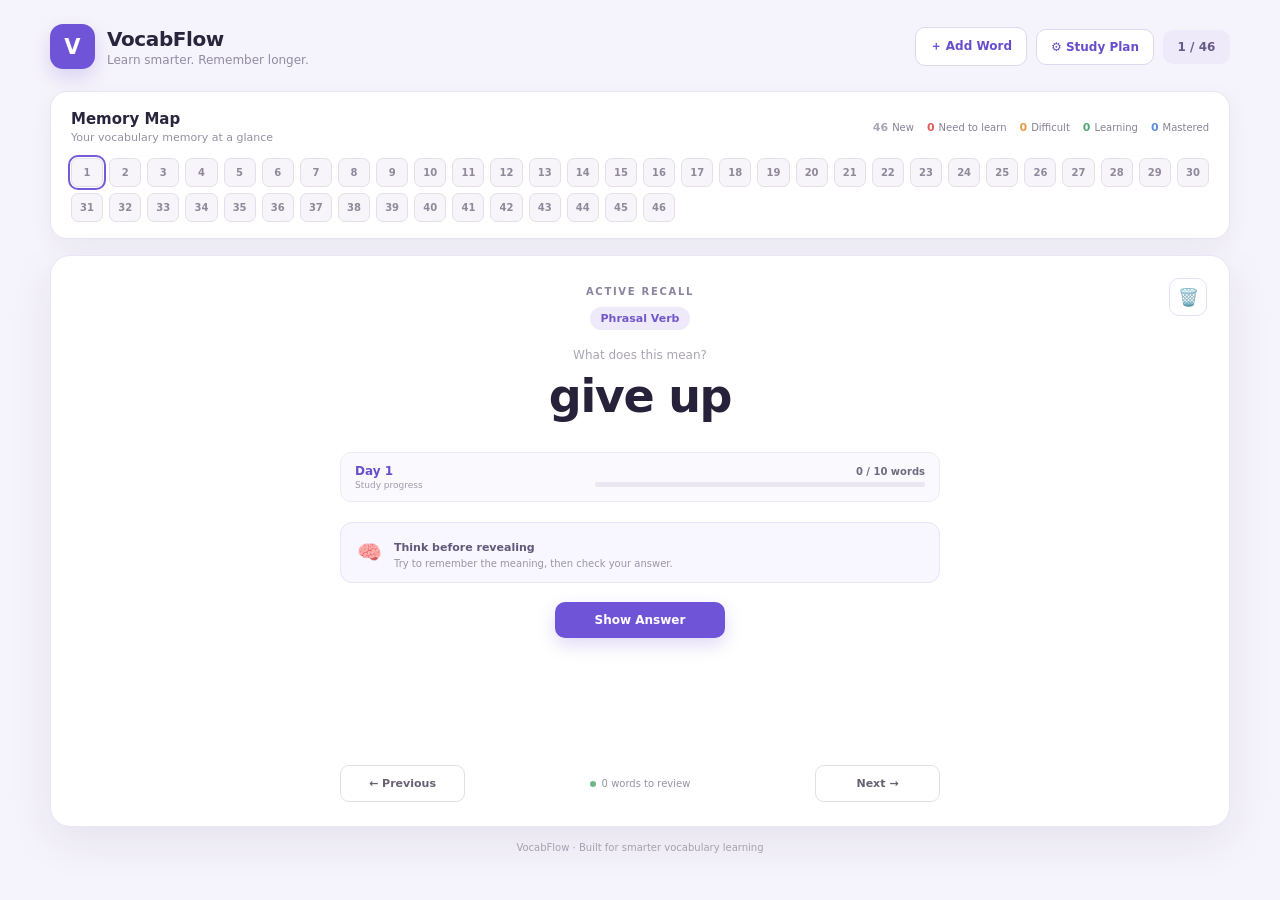
==== index.html @ 2e82e78a "Add files via upload" ====
<!DOCTYPE html>
<html lang="en">

<head>
    <meta charset="UTF-8">

    <meta
        name="viewport"
        content="width=device-width, initial-scale=1.0"
    >

    <title>VocabFlow</title>

    <link rel="stylesheet" href="style.css">
</head>


<body>

<div class="app">

    <!-- ================= HEADER ================= -->

    <header class="top-bar">

        <div class="brand">

            <div class="brand-icon">
                V
            </div>

            <div>
                <h1>VocabFlow</h1>
                <p>Learn smarter. Remember longer.</p>
            </div>

        </div>


        <div class="header-actions">

            <button
                id="addWordButton"
                class="header-button"
                type="button"
            >
                ＋ Add Word
            </button>


            <button
                id="studyPlanButton"
                class="header-button plan-button"
                type="button"
            >
                ⚙ Study Plan
            </button>


            <div
                id="counter"
                class="counter"
            >
                1 / 50
            </div>

        </div>

    </header>



    <!-- ================= MEMORY MAP ================= -->

    <section class="memory-section">

        <div class="memory-heading">

            <div>
                <h2>Memory Map</h2>
                <p>Your vocabulary memory at a glance</p>
            </div>


            <div class="memory-stats">

                <span class="stat new">
                    <b id="newCount">0</b> New
                </span>

                <span class="stat again">
                    <b id="againCount">0</b> Need to learn
                </span>

                <span class="stat hard">
                    <b id="hardCount">0</b> Difficult
                </span>

                <span class="stat good">
                    <b id="goodCount">0</b> Learning
                </span>

                <span class="stat easy">
                    <b id="easyCount">0</b> Mastered
                </span>

            </div>

        </div>


        <div
            id="memoryMap"
            class="memory-map"
        ></div>

    </section>



    <!-- ================= FLASHCARD ================= -->

    <main class="flashcard">

        <!-- DELETE -->
        <button
            id="deleteWordButton"
            class="delete-word-button"
            title="Delete custom word"
            type="button"
        >
            🗑️
        </button>


        <div class="card-content">


            <!-- TOP LABEL -->

            <div class="active-label">
                ACTIVE RECALL
            </div>


            <!-- TYPE -->

            <div
                id="type"
                class="word-type"
            >
                Phrasal Verb
            </div>


            <!-- WORD -->

            <div class="word-area">

                <p class="word-hint">
                    What does this mean?
                </p>

                <h2 id="word">
                    give up
                </h2>

            </div>


            <!-- DAY / DAILY TARGET -->

            <div class="study-info">

                <div class="study-day">
                    <span id="day">
                        Day 1
                    </span>

                    <small>
                        Study progress
                    </small>
                </div>


                <div class="daily-progress">

                    <strong id="dailyTarget">
                        0 / 10 words
                    </strong>

                    <div class="daily-track">

                        <div
                            id="dailyProgressBar"
                            class="daily-fill"
                        ></div>

                    </div>

                </div>

            </div>


            <!-- RECALL PROMPT -->

            <div
                id="recallPrompt"
                class="recall-prompt"
            >

                <div class="recall-icon">
                    🧠
                </div>

                <div>

                    <strong>
                        Think before revealing
                    </strong>

                    <p>
                        Try to remember the meaning,
                        then check your answer.
                    </p>

                </div>

            </div>


            <!-- ANSWER -->

            <div
                id="answer"
                class="answer"
            >

                <div class="answer-section">

                    <span class="answer-label">
                        MEANING
                    </span>

                    <p id="meaning"></p>

                </div>


                <div class="answer-section">

                    <span class="answer-label">
                        EXAMPLE
                    </span>

                    <p id="example"></p>

                </div>

            </div>


            <!-- SHOW ANSWER -->

            <button
                id="showAnswer"
                class="show-answer-btn"
                type="button"
            >
                Show Answer
            </button>


            <!-- RATING -->

            <div
                id="ratingButtons"
                class="rating-buttons"
            >

                <p class="rating-title">
                    How well did you remember it?
                </p>


                <div class="rating-grid">

                    <button
                        class="rating rating-again"
                        data-rating="again"
                        type="button"
                    >
                        <span>🔴</span>
                        Again
                        <small>Need to learn</small>
                    </button>


                    <button
                        class="rating rating-hard"
                        data-rating="hard"
                        type="button"
                    >
                        <span>🟠</span>
                        Hard
                        <small>Difficult</small>
                    </button>


                    <button
                        class="rating rating-good"
                        data-rating="good"
                        type="button"
                    >
                        <span>🟢</span>
                        Good
                        <small>Learning</small>
                    </button>


                    <button
                        class="rating rating-easy"
                        data-rating="easy"
                        type="button"
                    >
                        <span>🔵</span>
                        Easy
                        <small>Mastered</small>
                    </button>

                </div>

            </div>


            <!-- NAVIGATION -->

            <div class="navigation">

                <button
                    id="previous"
                    class="nav-btn"
                    type="button"
                >
                    ← Previous
                </button>


                <div class="study-status">

                    <span class="status-dot"></span>

                    <span id="queueStatus">
                        0 words to review
                    </span>

                </div>


                <button
                    id="next"
                    class="nav-btn"
                    type="button"
                >
                    Next →
                </button>

            </div>

        </div>

    </main>


    <footer>
        VocabFlow · Built for smarter vocabulary learning
    </footer>

</div>



<!-- ================= ADD WORD MODAL ================= -->

<div
    id="addWordModal"
    class="modal hidden"
>

    <div class="modal-overlay"></div>


    <div class="modal-box">

        <div class="modal-header">

            <div>
                <h2>Add a new word</h2>

                <p>
                    Build your own vocabulary bank.
                </p>
            </div>


            <button
                id="closeModal"
                class="close-modal"
                type="button"
            >
                ×
            </button>

        </div>


        <form id="addWordForm">

            <label>
                Word / Phrase

                <input
                    id="newWord"
                    type="text"
                    placeholder="e.g. broaden one's horizons"
                    required
                >
            </label>


            <label>
                Meaning

                <input
                    id="newMeaning"
                    type="text"
                    placeholder="e.g. mở rộng tầm nhìn"
                    required
                >
            </label>


            <label>
                Example sentence

                <textarea
                    id="newExample"
                    placeholder="e.g. Travelling can broaden one's horizons."
                ></textarea>
            </label>


            <label>
                Type

                <select id="newType">

                    <option>
                        Vocabulary
                    </option>

                    <option>
                        Phrasal Verb
                    </option>

                    <option>
                        Collocation
                    </option>

                    <option>
                        Idiom
                    </option>

                </select>

            </label>


            <button
                type="submit"
                class="create-word-button"
            >
                Add Word
            </button>

        </form>

    </div>

</div>



<!-- ================= STUDY PLAN MODAL ================= -->

<div
    id="studyPlanModal"
    class="modal hidden"
>

    <div class="modal-overlay"></div>


    <div class="modal-box">

        <div class="modal-header">

            <div>

                <h2>
                    Study Plan
                </h2>

                <p>
                    Choose your own learning pace.
                </p>

            </div>


            <button
                id="closeStudyPlan"
                class="close-modal"
                type="button"
            >
                ×
            </button>

        </div>


        <div class="plan-form">

            <label>
                Words per day

                <input
                    id="wordsPerDay"
                    type="number"
                    min="1"
                    max="100"
                    value="10"
                >
            </label>


            <label>
                Number of days

                <input
                    id="studyDays"
                    type="number"
                    min="1"
                    max="365"
                    value="15"
                >
            </label>


            <div class="plan-summary">

                <span>
                    Your plan
                </span>

                <strong id="planTotal">
                    150 words
                </strong>

            </div>


            <button
                id="saveStudyPlan"
                class="create-word-button"
                type="button"
            >
                Save Study Plan
            </button>

        </div>

    </div>

</div>



<script src="script.js"></script>

</body>

</html>
---- style.css ----
* {
    box-sizing: border-box;
    margin: 0;
    padding: 0;
}

body {
    font-family:
        Inter,
        system-ui,
        -apple-system,
        BlinkMacSystemFont,
        "Segoe UI",
        sans-serif;

    background: #f5f3fb;
    color: #29253d;

    min-height: 100vh;
}


button,
input,
textarea,
select {
    font: inherit;
}


/* ================= APP ================= */

.app {
    width: min(1180px, 94%);
    margin: 0 auto;
    padding: 24px 0 18px;
}


/* ================= HEADER ================= */

.top-bar {
    display: flex;
    align-items: center;
    justify-content: space-between;

    margin-bottom: 22px;
}


.brand {
    display: flex;
    align-items: center;
    gap: 12px;
}


.brand-icon {
    width: 45px;
    height: 45px;

    display: flex;
    align-items: center;
    justify-content: center;

    border-radius: 13px;

    background: #7054d8;
    color: white;

    font-size: 21px;
    font-weight: 800;

    box-shadow:
        0 8px 18px rgba(112, 84, 216, 0.2);
}


.brand h1 {
    font-size: 20px;
    letter-spacing: -0.4px;
}


.brand p {
    margin-top: 2px;

    font-size: 12px;
    color: #918ba4;
}


.header-actions {
    display: flex;
    align-items: center;
    gap: 9px;
}


.header-button {
    border: 1px solid #ded8ef;

    background: white;
    color: #684dcc;

    padding: 10px 14px;

    border-radius: 10px;

    font-size: 12px;
    font-weight: 700;

    cursor: pointer;

    transition: 0.2s ease;
}


.header-button:hover {
    background: #f5f1ff;
    transform: translateY(-1px);
}


.counter {
    min-width: 67px;

    text-align: center;

    padding: 10px 12px;

    border-radius: 10px;

    background: #eeeafa;
    color: #665b86;

    font-size: 12px;
    font-weight: 700;
}


/* ================= MEMORY ================= */

.memory-section {
    background: white;

    border: 1px solid #e9e5f2;

    border-radius: 17px;

    padding: 18px 20px 16px;

    margin-bottom: 16px;

    box-shadow:
        0 8px 25px rgba(53, 42, 95, 0.05);
}


.memory-heading {
    display: flex;
    justify-content: space-between;
    align-items: center;

    margin-bottom: 14px;
}


.memory-heading h2 {
    font-size: 15px;
}


.memory-heading p {
    color: #9690a5;

    font-size: 11px;

    margin-top: 3px;
}


.memory-stats {
    display: flex;
    gap: 13px;

    font-size: 10px;
}


.stat {
    display: flex;
    gap: 4px;
    align-items: center;

    color: #888196;
}


.stat b {
    font-size: 11px;
}


.stat.new b {
    color: #aaa4b5;
}


.stat.again b {
    color: #e45d5d;
}


.stat.hard b {
    color: #e89a43;
}


.stat.good b {
    color: #54a978;
}


.stat.easy b {
    color: #5d8ed9;
}


/* ================= MEMORY MAP ================= */

.memory-map {
    display: grid;

    grid-template-columns:
        repeat(auto-fit, minmax(31px, 1fr));

    gap: 6px;
}


.memory-dot {
    height: 29px;

    border: 1px solid #e4dfeb;

    border-radius: 7px;

    background: #f7f5f9;

    color: #8f899a;

    font-size: 10px;
    font-weight: 700;

    cursor: pointer;

    transition: 0.15s ease;
}


.memory-dot:hover {
    transform: translateY(-1px);
}


.memory-dot.current {
    outline: 2px solid #765bd8;
    outline-offset: 1px;
}


.memory-dot.again {
    background: #ffe7e7;
    color: #d95353;
    border-color: #ffcaca;
}


.memory-dot.hard {
    background: #fff0df;
    color: #d78632;
    border-color: #ffd8ae;
}


.memory-dot.good {
    background: #e4f5eb;
    color: #429060;
    border-color: #c8e9d5;
}


.memory-dot.easy {
    background: #e5effd;
    color: #4e7fc4;
    border-color: #c9ddf8;
}


/* ================= FLASHCARD ================= */

.flashcard {
    position: relative;

    background: white;

    border: 1px solid #e9e5f2;

    border-radius: 20px;

    min-height: 570px;

    box-shadow:
        0 15px 45px rgba(53, 42, 95, 0.08);

    overflow: hidden;
}


.card-content {
    width: 100%;

    min-height: 570px;

    padding: 30px 45px 24px;

    display: flex;
    flex-direction: column;
    align-items: center;
}


/* ================= DELETE ================= */

.delete-word-button {
    position: absolute;

    top: 18px;
    right: 20px;

    width: 38px;
    height: 38px;

    display: flex;
    align-items: center;
    justify-content: center;

    border: none;
    border-radius: 10px;

    background: #fff1f1;
    color: #d95353;

    font-size: 17px;

    cursor: pointer;

    z-index: 20;

    transition: 0.2s ease;
}


.delete-word-button:hover {
    background: #ffe0e0;

    transform: scale(1.08);
}


/* ================= ACTIVE RECALL ================= */

.active-label {
    text-align: center;

    color: #8c849e;

    font-size: 10px;
    font-weight: 800;

    letter-spacing: 1.7px;

    margin-bottom: 10px;
}


/* ================= TYPE ================= */

.word-type {
    display: inline-flex;

    align-items: center;
    justify-content: center;

    align-self: center;

    padding: 5px 11px;

    border-radius: 20px;

    background: #eeeafa;

    color: #7257c8;

    font-size: 11px;
    font-weight: 700;

    margin-bottom: 18px;
}


/* ================= WORD ================= */

.word-area {
    width: 100%;

    text-align: center;

    margin-bottom: 30px;
}


.word-hint {
    color: #aaa4b2;

    font-size: 12px;

    margin-bottom: 9px;
}


#word {
    color: #27223a;

    font-size: clamp(31px, 4vw, 46px);

    font-weight: 800;

    letter-spacing: -1.3px;

    line-height: 1.1;

    text-align: center;
}


/* ================= STUDY INFO ================= */

.study-info {
    width: min(600px, 100%);

    display: flex;
    align-items: center;
    justify-content: space-between;

    gap: 25px;

    padding: 11px 14px;

    border: 1px solid #eeeaf5;

    border-radius: 11px;

    background: #faf9fd;

    margin-bottom: 20px;
}


.study-day {
    display: flex;
    flex-direction: column;

    gap: 2px;
}


.study-day span {
    color: #684dcc;

    font-size: 12px;
    font-weight: 800;
}


.study-day small {
    color: #a29bad;

    font-size: 9px;
}


.daily-progress {
    flex: 1;

    max-width: 330px;
}


#dailyTarget {
    display: block;

    text-align: right;

    color: #716b80;

    font-size: 10px;

    margin-bottom: 5px;
}


.daily-track {
    width: 100%;
    height: 5px;

    background: #eae6f2;

    border-radius: 10px;

    overflow: hidden;
}


.daily-fill {
    width: 0%;
    height: 100%;

    background: #765bd8;

    border-radius: 10px;

    transition: width 0.3s ease;
}


/* ================= RECALL ================= */

.recall-prompt {
    width: min(600px, 100%);

    display: flex;
    align-items: center;

    gap: 12px;

    padding: 13px 16px;

    background: #f8f6ff;

    border: 1px solid #e9e4f7;

    border-radius: 12px;

    margin-bottom: 19px;
}


.recall-icon {
    font-size: 20px;
}


.recall-prompt strong {
    font-size: 11px;

    color: #62587a;
}


.recall-prompt p {
    color: #9b95a8;

    font-size: 10px;

    margin-top: 3px;
}


/* ================= ANSWER ================= */

.answer {
    width: min(600px, 100%);

    display: none;

    margin-bottom: 18px;
}


.answer-section {
    padding: 13px 15px;

    border-radius: 11px;

    background: #f8f7fb;

    margin-bottom: 9px;
}


.answer-label {
    color: #7968a9;

    font-size: 9px;
    font-weight: 800;

    letter-spacing: 1px;
}


.answer-section p {
    color: #4b4657;

    font-size: 13px;

    line-height: 1.5;

    margin-top: 5px;
}


/* ================= SHOW ANSWER ================= */

.show-answer-btn {
    min-width: 170px;

    padding: 11px 22px;

    border: none;
    border-radius: 10px;

    background: #7054d8;
    color: white;

    font-size: 12px;
    font-weight: 800;

    cursor: pointer;

    box-shadow:
        0 7px 18px rgba(112, 84, 216, 0.22);

    transition: 0.2s ease;

    margin-bottom: 18px;
}


.show-answer-btn:hover {
    background: #6046c6;

    transform: translateY(-1px);
}


/* ================= RATING ================= */

.rating-buttons {
    display: none;

    width: min(600px, 100%);

    margin-bottom: 15px;
}


.rating-title {
    text-align: center;

    color: #9790a2;

    font-size: 10px;

    margin-bottom: 8px;
}


.rating-grid {
    display: grid;

    grid-template-columns:
        repeat(4, 1fr);

    gap: 8px;
}


.rating {
    border: 1px solid #e8e4ee;

    background: white;

    border-radius: 9px;

    padding: 8px 5px;

    cursor: pointer;

    font-size: 11px;
    font-weight: 800;

    transition: 0.15s ease;
}


.rating span {
    margin-right: 3px;
}


.rating small {
    display: block;

    color: #a39daa;

    font-size: 8px;

    font-weight: 500;

    margin-top: 2px;
}


.rating:hover {
    transform: translateY(-2px);
}


.rating-again:hover {
    background: #fff2f2;
}


.rating-hard:hover {
    background: #fff6ea;
}


.rating-good:hover {
    background: #eefaf3;
}


.rating-easy:hover {
    background: #eff5ff;
}


/* ================= NAVIGATION ================= */

.navigation {
    width: min(600px, 100%);

    display: grid;

    grid-template-columns: 125px 1fr 125px;

    align-items: center;

    gap: 15px;

    margin-top: auto;
}


.nav-btn {
    height: 37px;

    border: 1px solid #e3dfea;

    border-radius: 9px;

    background: white;

    color: #686174;

    font-size: 11px;
    font-weight: 700;

    cursor: pointer;

    transition: 0.2s ease;
}


.nav-btn:hover {
    background: #f7f5fb;

    border-color: #d6cfee;
}


.study-status {
    display: flex;

    justify-content: center;
    align-items: center;

    gap: 6px;

    color: #9992a5;

    font-size: 10px;

    text-align: center;
}


.status-dot {
    width: 6px;
    height: 6px;

    border-radius: 50%;

    background: #6bb88a;
}


/* ================= FOOTER ================= */

footer {
    text-align: center;

    color: #aaa4b3;

    font-size: 10px;

    margin-top: 15px;
}


/* ================= MODAL ================= */

.modal {
    position: fixed;

    inset: 0;

    display: flex;

    align-items: center;
    justify-content: center;

    z-index: 100;
}


.modal.hidden {
    display: none;
}


.modal-overlay {
    position: absolute;

    inset: 0;

    background: rgba(31, 25, 48, 0.42);

    backdrop-filter: blur(4px);
}


.modal-box {
    position: relative;

    width: min(440px, 92%);

    background: white;

    border-radius: 17px;

    padding: 22px;

    box-shadow:
        0 25px 70px rgba(30, 23, 53, 0.25);

    z-index: 2;
}


.modal-header {
    display: flex;

    justify-content: space-between;

    align-items: flex-start;

    margin-bottom: 20px;
}


.modal-header h2 {
    font-size: 18px;
}


.modal-header p {
    color: #9891a4;

    font-size: 11px;

    margin-top: 4px;
}


.close-modal {
    width: 31px;
    height: 31px;

    border: none;

    border-radius: 8px;

    background: #f4f1f8;

    color: #777080;

    font-size: 20px;

    cursor: pointer;
}


form,
.plan-form {
    display: flex;

    flex-direction: column;

    gap: 13px;
}


label {
    display: flex;

    flex-direction: column;

    gap: 6px;

    color: #5d566b;

    font-size: 11px;
    font-weight: 700;
}


input,
textarea,
select {
    width: 100%;

    border: 1px solid #e2ddea;

    border-radius: 9px;

    background: #faf9fc;

    padding: 10px 11px;

    color: #393345;

    outline: none;

    font-size: 12px;
}


input:focus,
textarea:focus,
select:focus {
    border-color: #8a75dc;

    background: white;
}


textarea {
    min-height: 75px;

    resize: vertical;
}


.create-word-button {
    border: none;

    border-radius: 10px;

    background: #7054d8;

    color: white;

    padding: 11px;

    font-size: 12px;

    font-weight: 800;

    cursor: pointer;

    margin-top: 5px;
}


.create-word-button:hover {
    background: #6046c6;
}


/* ================= PLAN ================= */

.plan-summary {
    display: flex;

    align-items: center;
    justify-content: space-between;

    padding: 13px;

    border-radius: 10px;

    background: #f7f5fd;

    border: 1px solid #e7e2f3;

    margin-top: 3px;
}


.plan-summary span {
    color: #928b9f;

    font-size: 11px;
}


.plan-summary strong {
    color: #674dcc;

    font-size: 12px;
}


/* ================= RESPONSIVE ================= */

@media (max-width: 850px) {

    .memory-heading {
        align-items: flex-start;

        flex-direction: column;

        gap: 12px;
    }

    .memory-stats {
        flex-wrap: wrap;
    }

    .top-bar {
        align-items: flex-start;

        gap: 15px;

        flex-direction: column;
    }

}


@media (max-width: 600px) {

    .app {
        width: 94%;

        padding-top: 15px;
    }


    .card-content {
        padding:
            27px
            18px
            20px;
    }


    .flashcard {
        min-height: 620px;
    }


    .rating-grid {
        grid-template-columns:
            repeat(2, 1fr);
    }


    .navigation {
        grid-template-columns:
            1fr 1fr;
    }


    .study-status {
        grid-column:
            1 / -1;

        grid-row: 1;
    }


    .nav-btn {
        width: 100%;
    }


    .study-info {
        gap: 10px;
    }


    .memory-map {
        grid-template-columns:
            repeat(10, 1fr);
    }

}
/* ==========================================
   DELETE WORD BUTTON
   ========================================== */

.flashcard {
    position: relative;
}

.delete-word-button {
    position: absolute;
    top: 22px;
    right: 22px;

    width: 38px;
    height: 38px;

    display: flex;
    align-items: center;
    justify-content: center;

    border: 1px solid #eadff8;
    border-radius: 10px;

    background: #fff;
    color: #777;

    font-size: 17px;
    cursor: pointer;

    transition: all 0.2s ease;
}

.delete-word-button:hover {
    background: #fff1f1;
    border-color: #f0caca;
    transform: translateY(-1px);
}

.delete-word-button:active {
    transform: scale(0.95);
}
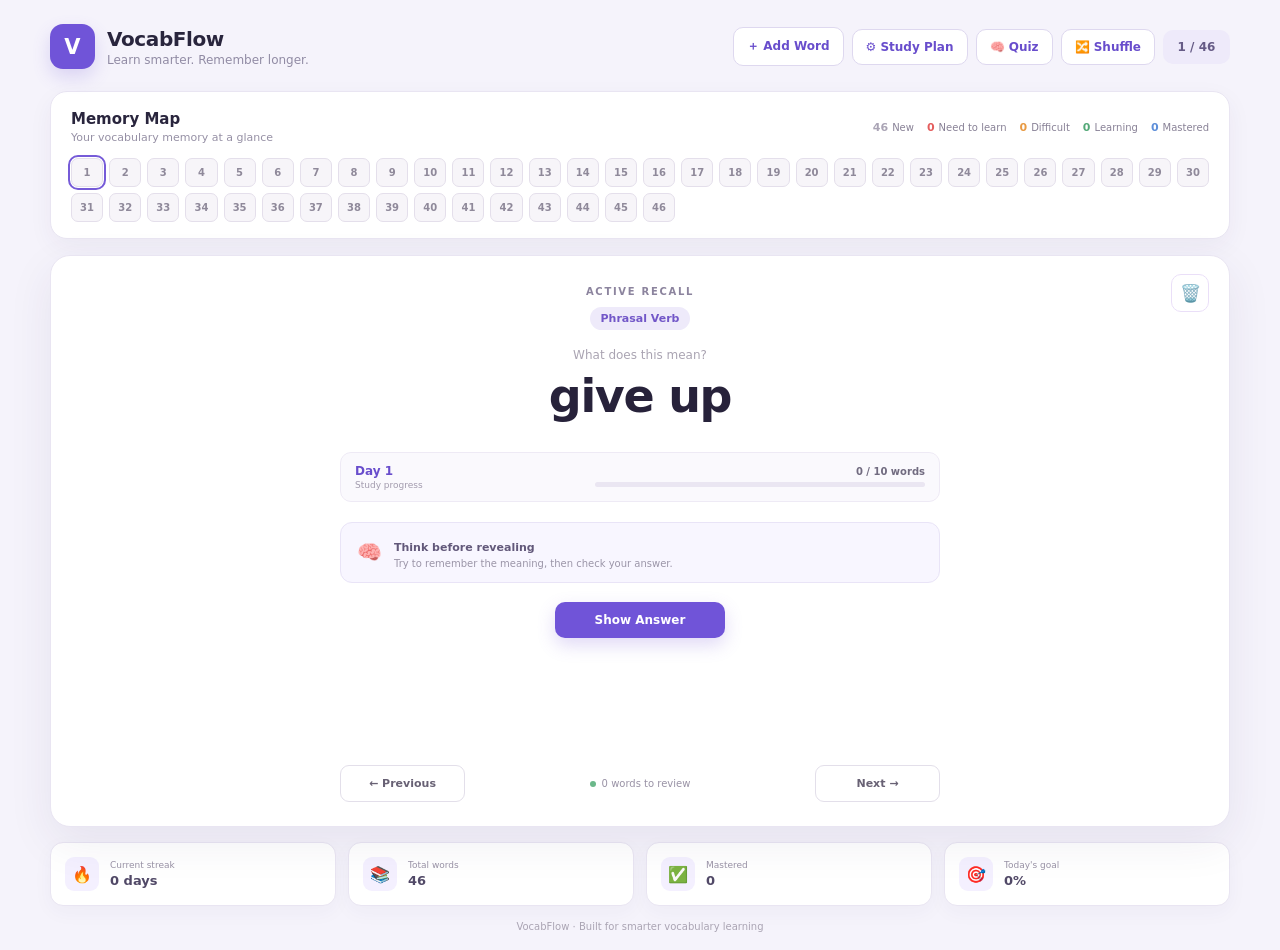
==== commit 27a6a8d0: "Add files via upload" ====
--- a/index.html
+++ b/index.html
@@ -1,66 +1,47 @@
 <!DOCTYPE html>
 <html lang="en">
-
 <head>
     <meta charset="UTF-8">
-
-    <meta
-        name="viewport"
-        content="width=device-width, initial-scale=1.0"
-    >
-
+    <meta name="viewport" content="width=device-width, initial-scale=1.0">
     <title>VocabFlow</title>
-
     <link rel="stylesheet" href="style.css">
 </head>
 
-
 <body>
 
 <div class="app">
 
-    <!-- ================= HEADER ================= -->
-
+    <!-- HEADER -->
     <header class="top-bar">
 
         <div class="brand">
-
-            <div class="brand-icon">
-                V
-            </div>
+            <div class="brand-icon">V</div>
 
             <div>
                 <h1>VocabFlow</h1>
                 <p>Learn smarter. Remember longer.</p>
             </div>
-
-        </div>
-
+        </div>
 
         <div class="header-actions">
 
-            <button
-                id="addWordButton"
-                class="header-button"
-                type="button"
-            >
+            <button id="addWordButton" class="header-button">
                 ＋ Add Word
             </button>
 
-
-            <button
-                id="studyPlanButton"
-                class="header-button plan-button"
-                type="button"
-            >
+            <button id="studyPlanButton" class="header-button">
                 ⚙ Study Plan
             </button>
 
-
-            <div
-                id="counter"
-                class="counter"
-            >
+            <button id="quizButton" class="header-button">
+                🧠 Quiz
+            </button>
+
+            <button id="shuffleButton" class="header-button">
+                🔀 Shuffle
+            </button>
+
+            <div id="counter" class="counter">
                 1 / 50
             </div>
 
@@ -69,9 +50,7 @@
     </header>
 
 
-
-    <!-- ================= MEMORY MAP ================= -->
-
+    <!-- MEMORY MAP -->
     <section class="memory-section">
 
         <div class="memory-heading">
@@ -80,7 +59,6 @@
                 <h2>Memory Map</h2>
                 <p>Your vocabulary memory at a glance</p>
             </div>
-
 
             <div class="memory-stats">
 
@@ -108,52 +86,31 @@
 
         </div>
 
-
-        <div
-            id="memoryMap"
-            class="memory-map"
-        ></div>
+        <div id="memoryMap" class="memory-map"></div>
 
     </section>
 
 
-
-    <!-- ================= FLASHCARD ================= -->
-
+    <!-- FLASHCARD -->
     <main class="flashcard">
 
-        <!-- DELETE -->
         <button
             id="deleteWordButton"
             class="delete-word-button"
             title="Delete custom word"
-            type="button"
         >
             🗑️
         </button>
 
-
         <div class="card-content">
-
-
-            <!-- TOP LABEL -->
 
             <div class="active-label">
                 ACTIVE RECALL
             </div>
 
-
-            <!-- TYPE -->
-
-            <div
-                id="type"
-                class="word-type"
-            >
+            <div id="type" class="word-type">
                 Phrasal Verb
             </div>
-
-
-            <!-- WORD -->
 
             <div class="word-area">
 
@@ -168,11 +125,11 @@
             </div>
 
 
-            <!-- DAY / DAILY TARGET -->
-
+            <!-- STUDY INFO -->
             <div class="study-info">
 
                 <div class="study-day">
+
                     <span id="day">
                         Day 1
                     </span>
@@ -180,6 +137,7 @@
                     <small>
                         Study progress
                     </small>
+
                 </div>
 
 
@@ -204,11 +162,7 @@
 
 
             <!-- RECALL PROMPT -->
-
-            <div
-                id="recallPrompt"
-                class="recall-prompt"
-            >
+            <div id="recallPrompt" class="recall-prompt">
 
                 <div class="recall-icon">
                     🧠
@@ -231,11 +185,7 @@
 
 
             <!-- ANSWER -->
-
-            <div
-                id="answer"
-                class="answer"
-            >
+            <div id="answer" class="answer">
 
                 <div class="answer-section">
 
@@ -247,7 +197,6 @@
 
                 </div>
 
-
                 <div class="answer-section">
 
                     <span class="answer-label">
@@ -261,68 +210,53 @@
             </div>
 
 
-            <!-- SHOW ANSWER -->
-
             <button
                 id="showAnswer"
                 class="show-answer-btn"
-                type="button"
             >
                 Show Answer
             </button>
 
 
             <!-- RATING -->
-
-            <div
-                id="ratingButtons"
-                class="rating-buttons"
-            >
+            <div id="ratingButtons" class="rating-buttons">
 
                 <p class="rating-title">
                     How well did you remember it?
                 </p>
 
-
                 <div class="rating-grid">
 
                     <button
                         class="rating rating-again"
                         data-rating="again"
-                        type="button"
                     >
                         <span>🔴</span>
                         Again
                         <small>Need to learn</small>
                     </button>
 
-
                     <button
                         class="rating rating-hard"
                         data-rating="hard"
-                        type="button"
                     >
                         <span>🟠</span>
                         Hard
                         <small>Difficult</small>
                     </button>
 
-
                     <button
                         class="rating rating-good"
                         data-rating="good"
-                        type="button"
                     >
                         <span>🟢</span>
                         Good
                         <small>Learning</small>
                     </button>
 
-
                     <button
                         class="rating rating-easy"
                         data-rating="easy"
-                        type="button"
                     >
                         <span>🔵</span>
                         Easy
@@ -335,17 +269,11 @@
 
 
             <!-- NAVIGATION -->
-
             <div class="navigation">
 
-                <button
-                    id="previous"
-                    class="nav-btn"
-                    type="button"
-                >
+                <button id="previous" class="nav-btn">
                     ← Previous
                 </button>
-
 
                 <div class="study-status">
 
@@ -357,12 +285,7 @@
 
                 </div>
 
-
-                <button
-                    id="next"
-                    class="nav-btn"
-                    type="button"
-                >
+                <button id="next" class="nav-btn">
                     Next →
                 </button>
 
@@ -371,6 +294,67 @@
         </div>
 
     </main>
+
+
+    <!-- DASHBOARD -->
+    <section class="dashboard">
+
+        <div class="dashboard-card">
+
+            <span class="dashboard-icon">
+                🔥
+            </span>
+
+            <div>
+                <small>Current streak</small>
+                <strong id="streakCount">0 days</strong>
+            </div>
+
+        </div>
+
+
+        <div class="dashboard-card">
+
+            <span class="dashboard-icon">
+                📚
+            </span>
+
+            <div>
+                <small>Total words</small>
+                <strong id="totalWords">0</strong>
+            </div>
+
+        </div>
+
+
+        <div class="dashboard-card">
+
+            <span class="dashboard-icon">
+                ✅
+            </span>
+
+            <div>
+                <small>Mastered</small>
+                <strong id="masteredWords">0</strong>
+            </div>
+
+        </div>
+
+
+        <div class="dashboard-card">
+
+            <span class="dashboard-icon">
+                🎯
+            </span>
+
+            <div>
+                <small>Today's goal</small>
+                <strong id="goalProgress">0%</strong>
+            </div>
+
+        </div>
+
+    </section>
 
 
     <footer>
@@ -380,35 +364,28 @@
 </div>
 
 
-
-<!-- ================= ADD WORD MODAL ================= -->
-
-<div
-    id="addWordModal"
-    class="modal hidden"
->
+<!-- ADD WORD MODAL -->
+<div id="addWordModal" class="modal hidden">
 
     <div class="modal-overlay"></div>
 
-
     <div class="modal-box">
 
         <div class="modal-header">
 
             <div>
-                <h2>Add a new word</h2>
+
+                <h2>
+                    Add a new word
+                </h2>
 
                 <p>
                     Build your own vocabulary bank.
                 </p>
-            </div>
-
-
-            <button
-                id="closeModal"
-                class="close-modal"
-                type="button"
-            >
+
+            </div>
+
+            <button id="closeModal" class="close-modal">
                 ×
             </button>
 
@@ -448,6 +425,7 @@
                     id="newExample"
                     placeholder="e.g. Travelling can broaden one's horizons."
                 ></textarea>
+
             </label>
 
 
@@ -456,21 +434,10 @@
 
                 <select id="newType">
 
-                    <option>
-                        Vocabulary
-                    </option>
-
-                    <option>
-                        Phrasal Verb
-                    </option>
-
-                    <option>
-                        Collocation
-                    </option>
-
-                    <option>
-                        Idiom
-                    </option>
+                    <option>Vocabulary</option>
+                    <option>Phrasal Verb</option>
+                    <option>Collocation</option>
+                    <option>Idiom</option>
 
                 </select>
 
@@ -491,16 +458,10 @@
 </div>
 
 
-
-<!-- ================= STUDY PLAN MODAL ================= -->
-
-<div
-    id="studyPlanModal"
-    class="modal hidden"
->
+<!-- STUDY PLAN MODAL -->
+<div id="studyPlanModal" class="modal hidden">
 
     <div class="modal-overlay"></div>
-
 
     <div class="modal-box">
 
@@ -518,12 +479,7 @@
 
             </div>
 
-
-            <button
-                id="closeStudyPlan"
-                class="close-modal"
-                type="button"
-            >
+            <button id="closeStudyPlan" class="close-modal">
                 ×
             </button>
 
@@ -574,7 +530,6 @@
             <button
                 id="saveStudyPlan"
                 class="create-word-button"
-                type="button"
             >
                 Save Study Plan
             </button>
@@ -586,9 +541,63 @@
 </div>
 
 
+<!-- QUIZ MODAL -->
+<div id="quizModal" class="modal hidden">
+
+    <div class="modal-overlay"></div>
+
+    <div class="modal-box quiz-box">
+
+        <div class="modal-header">
+
+            <div>
+
+                <h2>
+                    🧠 Vocabulary Quiz
+                </h2>
+
+                <p>
+                    Test your active recall.
+                </p>
+
+            </div>
+
+            <button id="closeQuiz" class="close-modal">
+                ×
+            </button>
+
+        </div>
+
+
+        <div class="quiz-content">
+
+            <span class="quiz-label">
+                What does this word mean?
+            </span>
+
+            <h2 id="quizWord">
+                give up
+            </h2>
+
+            <div id="quizOptions" class="quiz-options"></div>
+
+            <div id="quizResult" class="quiz-result"></div>
+
+            <button
+                id="nextQuiz"
+                class="create-word-button"
+            >
+                Next Question
+            </button>
+
+        </div>
+
+    </div>
+
+</div>
+
 
 <script src="script.js"></script>
 
 </body>
-
 </html>
--- a/style.css
+++ b/style.css
@@ -15,10 +15,8 @@
 
     background: #f5f3fb;
     color: #29253d;
-
     min-height: 100vh;
 }
-
 
 button,
 input,
@@ -27,6 +25,10 @@
     font: inherit;
 }
 
+button {
+    cursor: pointer;
+}
+
 
 /* ================= APP ================= */
 
@@ -43,17 +45,14 @@
     display: flex;
     align-items: center;
     justify-content: space-between;
-
     margin-bottom: 22px;
 }
 
-
 .brand {
     display: flex;
     align-items: center;
     gap: 12px;
 }
-
 
 .brand-icon {
     width: 45px;
@@ -64,7 +63,6 @@
     justify-content: center;
 
     border-radius: 13px;
-
     background: #7054d8;
     color: white;
 
@@ -74,61 +72,48 @@
     box-shadow:
         0 8px 18px rgba(112, 84, 216, 0.2);
 }
-
 
 .brand h1 {
     font-size: 20px;
     letter-spacing: -0.4px;
 }
 
-
 .brand p {
     margin-top: 2px;
-
     font-size: 12px;
     color: #918ba4;
 }
 
-
 .header-actions {
     display: flex;
     align-items: center;
-    gap: 9px;
-}
-
+    gap: 8px;
+}
 
 .header-button {
     border: 1px solid #ded8ef;
-
     background: white;
     color: #684dcc;
 
-    padding: 10px 14px;
-
+    padding: 10px 13px;
     border-radius: 10px;
 
     font-size: 12px;
     font-weight: 700;
 
-    cursor: pointer;
-
     transition: 0.2s ease;
 }
-
 
 .header-button:hover {
     background: #f5f1ff;
     transform: translateY(-1px);
 }
 
-
 .counter {
     min-width: 67px;
-
     text-align: center;
 
     padding: 10px 12px;
-
     border-radius: 10px;
 
     background: #eeeafa;
@@ -143,20 +128,16 @@
 
 .memory-section {
     background: white;
-
     border: 1px solid #e9e5f2;
-
     border-radius: 17px;
 
     padding: 18px 20px 16px;
-
     margin-bottom: 16px;
 
     box-shadow:
         0 8px 25px rgba(53, 42, 95, 0.05);
 }
 
-
 .memory-heading {
     display: flex;
     justify-content: space-between;
@@ -164,64 +145,50 @@
 
     margin-bottom: 14px;
 }
-
 
 .memory-heading h2 {
     font-size: 15px;
 }
 
-
 .memory-heading p {
     color: #9690a5;
-
     font-size: 11px;
-
     margin-top: 3px;
 }
 
-
 .memory-stats {
     display: flex;
     gap: 13px;
-
     font-size: 10px;
 }
 
-
 .stat {
     display: flex;
     gap: 4px;
     align-items: center;
-
     color: #888196;
 }
-
 
 .stat b {
     font-size: 11px;
 }
 
-
 .stat.new b {
     color: #aaa4b5;
 }
 
-
 .stat.again b {
     color: #e45d5d;
 }
 
-
 .stat.hard b {
     color: #e89a43;
 }
 
-
 .stat.good b {
     color: #54a978;
 }
 
-
 .stat.easy b {
     color: #5d8ed9;
 }
@@ -231,44 +198,34 @@
 
 .memory-map {
     display: grid;
-
     grid-template-columns:
         repeat(auto-fit, minmax(31px, 1fr));
-
     gap: 6px;
 }
-
 
 .memory-dot {
     height: 29px;
 
     border: 1px solid #e4dfeb;
-
     border-radius: 7px;
 
     background: #f7f5f9;
-
     color: #8f899a;
 
     font-size: 10px;
     font-weight: 700;
 
-    cursor: pointer;
-
     transition: 0.15s ease;
 }
-
 
 .memory-dot:hover {
     transform: translateY(-1px);
 }
-
 
 .memory-dot.current {
     outline: 2px solid #765bd8;
     outline-offset: 1px;
 }
-
 
 .memory-dot.again {
     background: #ffe7e7;
@@ -276,21 +233,18 @@
     border-color: #ffcaca;
 }
 
-
 .memory-dot.hard {
     background: #fff0df;
     color: #d78632;
     border-color: #ffd8ae;
 }
 
-
 .memory-dot.good {
     background: #e4f5eb;
     color: #429060;
     border-color: #c8e9d5;
 }
 
-
 .memory-dot.easy {
     background: #e5effd;
     color: #4e7fc4;
@@ -304,9 +258,7 @@
     position: relative;
 
     background: white;
-
     border: 1px solid #e9e5f2;
-
     border-radius: 20px;
 
     min-height: 570px;
@@ -317,10 +269,8 @@
     overflow: hidden;
 }
 
-
 .card-content {
     width: 100%;
-
     min-height: 570px;
 
     padding: 30px 45px 24px;
@@ -346,25 +296,22 @@
     align-items: center;
     justify-content: center;
 
-    border: none;
+    border: 1px solid #eadff8;
     border-radius: 10px;
 
+    background: white;
+    color: #777;
+
+    font-size: 17px;
+
+    z-index: 20;
+
+    transition: 0.2s ease;
+}
+
+.delete-word-button:hover {
     background: #fff1f1;
-    color: #d95353;
-
-    font-size: 17px;
-
-    cursor: pointer;
-
-    z-index: 20;
-
-    transition: 0.2s ease;
-}
-
-
-.delete-word-button:hover {
-    background: #ffe0e0;
-
+    border-color: #f0caca;
     transform: scale(1.08);
 }
 
@@ -389,18 +336,14 @@
 
 .word-type {
     display: inline-flex;
-
     align-items: center;
     justify-content: center;
 
-    align-self: center;
-
     padding: 5px 11px;
 
     border-radius: 20px;
 
     background: #eeeafa;
-
     color: #7257c8;
 
     font-size: 11px;
@@ -414,31 +357,24 @@
 
 .word-area {
     width: 100%;
-
     text-align: center;
 
     margin-bottom: 30px;
 }
-
 
 .word-hint {
     color: #aaa4b2;
-
     font-size: 12px;
-
     margin-bottom: 9px;
 }
-
 
 #word {
     color: #27223a;
 
     font-size: clamp(31px, 4vw, 46px);
-
     font-weight: 800;
 
     letter-spacing: -1.3px;
-
     line-height: 1.1;
 
     text-align: center;
@@ -459,7 +395,6 @@
     padding: 11px 14px;
 
     border: 1px solid #eeeaf5;
-
     border-radius: 11px;
 
     background: #faf9fd;
@@ -467,68 +402,53 @@
     margin-bottom: 20px;
 }
 
-
 .study-day {
     display: flex;
     flex-direction: column;
-
     gap: 2px;
 }
-
 
 .study-day span {
     color: #684dcc;
-
     font-size: 12px;
     font-weight: 800;
 }
 
-
 .study-day small {
     color: #a29bad;
-
     font-size: 9px;
 }
-
 
 .daily-progress {
     flex: 1;
-
     max-width: 330px;
 }
-
 
 #dailyTarget {
     display: block;
-
     text-align: right;
 
     color: #716b80;
 
     font-size: 10px;
-
     margin-bottom: 5px;
 }
-
 
 .daily-track {
     width: 100%;
     height: 5px;
 
     background: #eae6f2;
-
     border-radius: 10px;
 
     overflow: hidden;
 }
-
 
 .daily-fill {
     width: 0%;
     height: 100%;
 
     background: #765bd8;
-
     border-radius: 10px;
 
     transition: width 0.3s ease;
@@ -548,32 +468,25 @@
     padding: 13px 16px;
 
     background: #f8f6ff;
-
     border: 1px solid #e9e4f7;
 
     border-radius: 12px;
 
     margin-bottom: 19px;
 }
-
 
 .recall-icon {
     font-size: 20px;
 }
 
-
 .recall-prompt strong {
     font-size: 11px;
-
     color: #62587a;
 }
-
 
 .recall-prompt p {
     color: #9b95a8;
-
     font-size: 10px;
-
     margin-top: 3px;
 }
 
@@ -582,12 +495,9 @@
 
 .answer {
     width: min(600px, 100%);
-
     display: none;
-
     margin-bottom: 18px;
 }
-
 
 .answer-section {
     padding: 13px 15px;
@@ -599,7 +509,6 @@
     margin-bottom: 9px;
 }
 
-
 .answer-label {
     color: #7968a9;
 
@@ -609,12 +518,10 @@
     letter-spacing: 1px;
 }
 
-
 .answer-section p {
     color: #4b4657;
 
     font-size: 13px;
-
     line-height: 1.5;
 
     margin-top: 5px;
@@ -637,8 +544,6 @@
     font-size: 12px;
     font-weight: 800;
 
-    cursor: pointer;
-
     box-shadow:
         0 7px 18px rgba(112, 84, 216, 0.22);
 
@@ -647,10 +552,8 @@
     margin-bottom: 18px;
 }
 
-
 .show-answer-btn:hover {
     background: #6046c6;
-
     transform: translateY(-1px);
 }
 
@@ -665,7 +568,6 @@
     margin-bottom: 15px;
 }
 
-
 .rating-title {
     text-align: center;
 
@@ -676,16 +578,11 @@
     margin-bottom: 8px;
 }
 
-
 .rating-grid {
     display: grid;
-
-    grid-template-columns:
-        repeat(4, 1fr);
-
+    grid-template-columns: repeat(4, 1fr);
     gap: 8px;
 }
-
 
 .rating {
     border: 1px solid #e8e4ee;
@@ -696,53 +593,43 @@
 
     padding: 8px 5px;
 
-    cursor: pointer;
-
     font-size: 11px;
     font-weight: 800;
 
     transition: 0.15s ease;
 }
 
-
 .rating span {
     margin-right: 3px;
 }
 
-
 .rating small {
     display: block;
 
     color: #a39daa;
 
     font-size: 8px;
-
     font-weight: 500;
 
     margin-top: 2px;
 }
-
 
 .rating:hover {
     transform: translateY(-2px);
 }
 
-
 .rating-again:hover {
     background: #fff2f2;
 }
 
-
 .rating-hard:hover {
     background: #fff6ea;
 }
 
-
 .rating-good:hover {
     background: #eefaf3;
 }
 
-
 .rating-easy:hover {
     background: #eff5ff;
 }
@@ -755,7 +642,8 @@
 
     display: grid;
 
-    grid-template-columns: 125px 1fr 125px;
+    grid-template-columns:
+        125px 1fr 125px;
 
     align-items: center;
 
@@ -763,7 +651,6 @@
 
     margin-top: auto;
 }
-
 
 .nav-btn {
     height: 37px;
@@ -773,25 +660,19 @@
     border-radius: 9px;
 
     background: white;
-
     color: #686174;
 
     font-size: 11px;
     font-weight: 700;
 
-    cursor: pointer;
-
     transition: 0.2s ease;
 }
-
 
 .nav-btn:hover {
     background: #f7f5fb;
-
     border-color: #d6cfee;
 }
 
-
 .study-status {
     display: flex;
 
@@ -806,7 +687,6 @@
 
     text-align: center;
 }
-
 
 .status-dot {
     width: 6px;
@@ -818,6 +698,69 @@
 }
 
 
+/* ================= DASHBOARD ================= */
+
+.dashboard {
+    display: grid;
+
+    grid-template-columns:
+        repeat(4, 1fr);
+
+    gap: 12px;
+
+    margin-top: 15px;
+}
+
+.dashboard-card {
+    display: flex;
+    align-items: center;
+
+    gap: 11px;
+
+    padding: 14px;
+
+    background: white;
+
+    border: 1px solid #e9e5f2;
+
+    border-radius: 13px;
+
+    box-shadow:
+        0 6px 20px rgba(53, 42, 95, 0.04);
+}
+
+.dashboard-icon {
+    width: 34px;
+    height: 34px;
+
+    display: flex;
+    align-items: center;
+    justify-content: center;
+
+    border-radius: 9px;
+
+    background: #f4f0ff;
+
+    font-size: 16px;
+}
+
+.dashboard-card div {
+    display: flex;
+    flex-direction: column;
+    gap: 3px;
+}
+
+.dashboard-card small {
+    color: #9a93a6;
+    font-size: 9px;
+}
+
+.dashboard-card strong {
+    color: #514967;
+    font-size: 13px;
+}
+
+
 /* ================= FOOTER ================= */
 
 footer {
@@ -846,12 +789,10 @@
     z-index: 100;
 }
 
-
 .modal.hidden {
     display: none;
 }
 
-
 .modal-overlay {
     position: absolute;
 
@@ -862,7 +803,6 @@
     backdrop-filter: blur(4px);
 }
 
-
 .modal-box {
     position: relative;
 
@@ -880,23 +820,19 @@
     z-index: 2;
 }
 
-
 .modal-header {
     display: flex;
 
     justify-content: space-between;
-
     align-items: flex-start;
 
     margin-bottom: 20px;
 }
-
 
 .modal-header h2 {
     font-size: 18px;
 }
 
-
 .modal-header p {
     color: #9891a4;
 
@@ -904,7 +840,6 @@
 
     margin-top: 4px;
 }
-
 
 .close-modal {
     width: 31px;
@@ -919,10 +854,10 @@
     color: #777080;
 
     font-size: 20px;
-
-    cursor: pointer;
-}
-
+}
+
+
+/* ================= FORMS ================= */
 
 form,
 .plan-form {
@@ -933,7 +868,6 @@
     gap: 13px;
 }
 
-
 label {
     display: flex;
 
@@ -946,7 +880,6 @@
     font-size: 11px;
     font-weight: 700;
 }
-
 
 input,
 textarea,
@@ -968,22 +901,17 @@
     font-size: 12px;
 }
 
-
 input:focus,
 textarea:focus,
 select:focus {
     border-color: #8a75dc;
-
     background: white;
 }
-
 
 textarea {
     min-height: 75px;
-
     resize: vertical;
 }
-
 
 .create-word-button {
     border: none;
@@ -991,20 +919,15 @@
     border-radius: 10px;
 
     background: #7054d8;
-
     color: white;
 
     padding: 11px;
 
     font-size: 12px;
-
     font-weight: 800;
 
-    cursor: pointer;
-
     margin-top: 5px;
 }
-
 
 .create-word-button:hover {
     background: #6046c6;
@@ -1030,30 +953,113 @@
     margin-top: 3px;
 }
 
-
 .plan-summary span {
     color: #928b9f;
-
     font-size: 11px;
 }
-
 
 .plan-summary strong {
     color: #674dcc;
-
     font-size: 12px;
 }
 
 
+/* ================= QUIZ ================= */
+
+.quiz-box {
+    width: min(500px, 92%);
+}
+
+.quiz-content {
+    text-align: center;
+}
+
+.quiz-label {
+    color: #9991a4;
+    font-size: 11px;
+}
+
+#quizWord {
+    margin: 20px 0;
+
+    color: #29233d;
+
+    font-size: 31px;
+}
+
+.quiz-options {
+    display: grid;
+
+    grid-template-columns:
+        repeat(2, 1fr);
+
+    gap: 9px;
+}
+
+.quiz-option {
+    padding: 13px;
+
+    border: 1px solid #e5e0ed;
+
+    background: #faf9fc;
+
+    border-radius: 10px;
+
+    color: #514a5e;
+
+    font-size: 11px;
+
+    transition: 0.2s ease;
+}
+
+.quiz-option:hover {
+    border-color: #b9ace8;
+    background: #f5f1ff;
+}
+
+.quiz-option.correct {
+    background: #e7f6ed;
+    border-color: #a9d9bc;
+    color: #3d8959;
+}
+
+.quiz-option.wrong {
+    background: #fff0f0;
+    border-color: #efbcbc;
+    color: #c75252;
+}
+
+.quiz-result {
+    min-height: 24px;
+
+    margin: 12px 0;
+
+    font-size: 11px;
+    font-weight: 700;
+}
+
+
 /* ================= RESPONSIVE ================= */
+
+@media (max-width: 950px) {
+
+    .header-actions {
+        flex-wrap: wrap;
+        justify-content: flex-end;
+    }
+
+    .dashboard {
+        grid-template-columns:
+            repeat(2, 1fr);
+    }
+
+}
 
 @media (max-width: 850px) {
 
     .memory-heading {
         align-items: flex-start;
-
         flex-direction: column;
-
         gap: 12px;
     }
 
@@ -1063,23 +1069,18 @@
 
     .top-bar {
         align-items: flex-start;
-
         gap: 15px;
-
         flex-direction: column;
     }
 
 }
-
 
 @media (max-width: 600px) {
 
     .app {
         width: 94%;
-
         padding-top: 15px;
     }
-
 
     .card-content {
         padding:
@@ -1088,86 +1089,44 @@
             20px;
     }
 
-
     .flashcard {
         min-height: 620px;
     }
-
 
     .rating-grid {
         grid-template-columns:
             repeat(2, 1fr);
     }
 
-
     .navigation {
         grid-template-columns:
             1fr 1fr;
     }
 
-
     .study-status {
-        grid-column:
-            1 / -1;
-
+        grid-column: 1 / -1;
         grid-row: 1;
     }
-
 
     .nav-btn {
         width: 100%;
     }
 
-
     .study-info {
         gap: 10px;
     }
-
 
     .memory-map {
         grid-template-columns:
             repeat(10, 1fr);
     }
 
-}
-/* ==========================================
-   DELETE WORD BUTTON
-   ========================================== */
-
-.flashcard {
-    position: relative;
-}
-
-.delete-word-button {
-    position: absolute;
-    top: 22px;
-    right: 22px;
-
-    width: 38px;
-    height: 38px;
-
-    display: flex;
-    align-items: center;
-    justify-content: center;
-
-    border: 1px solid #eadff8;
-    border-radius: 10px;
-
-    background: #fff;
-    color: #777;
-
-    font-size: 17px;
-    cursor: pointer;
-
-    transition: all 0.2s ease;
-}
-
-.delete-word-button:hover {
-    background: #fff1f1;
-    border-color: #f0caca;
-    transform: translateY(-1px);
-}
-
-.delete-word-button:active {
-    transform: scale(0.95);
+    .dashboard {
+        grid-template-columns: 1fr;
+    }
+
+    .quiz-options {
+        grid-template-columns: 1fr;
+    }
+
 }
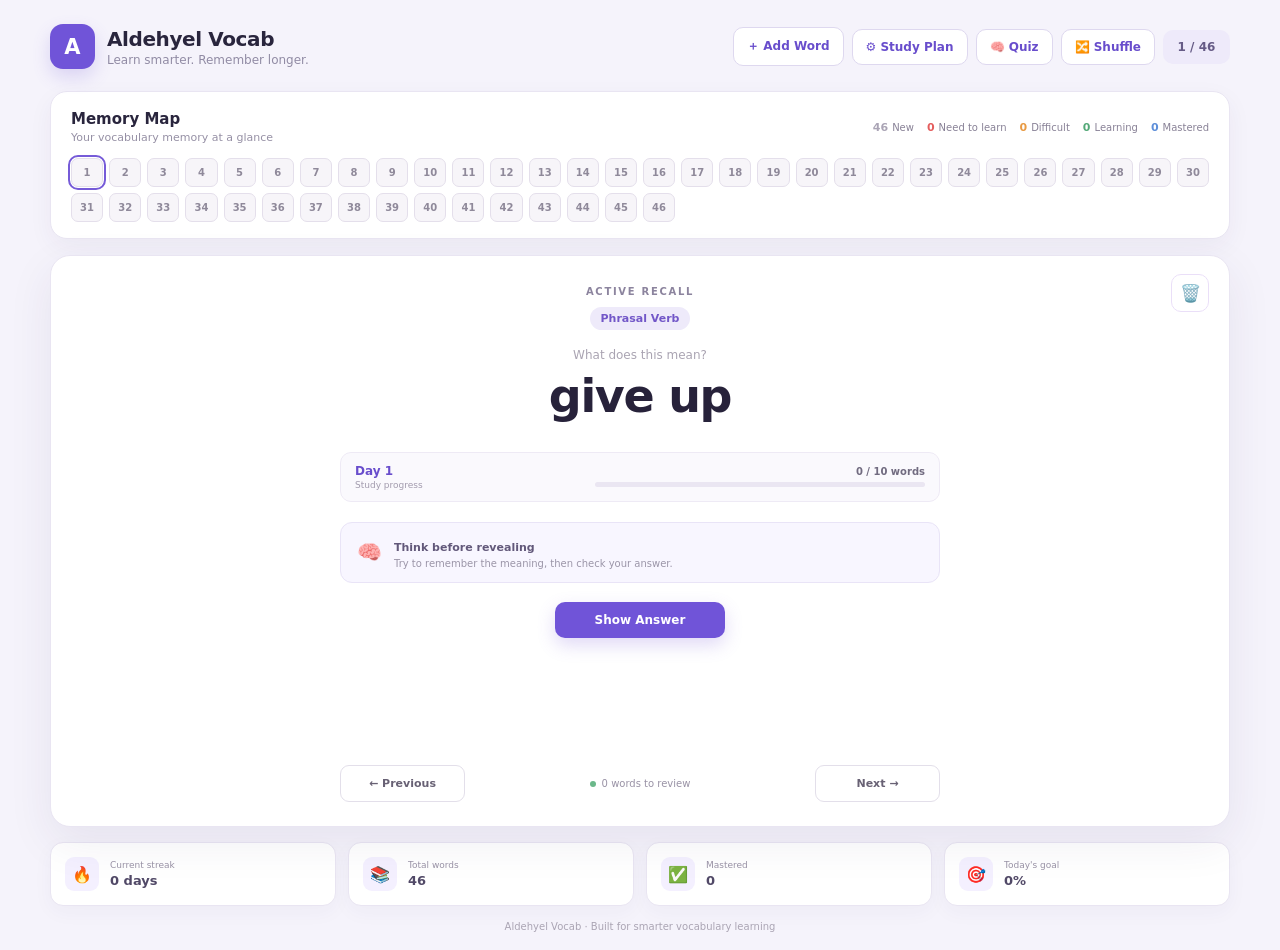
==== commit 053ad407: "Add files via upload" ====
--- a/index.html
+++ b/index.html
@@ -3,7 +3,21 @@
 <head>
     <meta charset="UTF-8">
     <meta name="viewport" content="width=device-width, initial-scale=1.0">
-    <title>VocabFlow</title>
+
+    <title>Aldehyel Vocab – English Vocabulary Flashcards</title>
+
+    <meta
+        name="description"
+        content="Aldehyel Vocab is an English vocabulary learning website with flashcards, active recall, quizzes and spaced repetition."
+    >
+
+    <meta
+        name="keywords"
+        content="Aldehyel Vocab, English vocabulary, vocabulary flashcards, English learning, active recall, spaced repetition, vocabulary quiz"
+    >
+
+    <meta name="robots" content="index, follow">
+
     <link rel="stylesheet" href="style.css">
 </head>
 
@@ -15,13 +29,18 @@
     <header class="top-bar">
 
         <div class="brand">
-            <div class="brand-icon">V</div>
-
-            <div>
-                <h1>VocabFlow</h1>
+
+            <div class="brand-icon">
+                A
+            </div>
+
+            <div>
+                <h1>Aldehyel Vocab</h1>
                 <p>Learn smarter. Remember longer.</p>
             </div>
-        </div>
+
+        </div>
+
 
         <div class="header-actions">
 
@@ -85,6 +104,7 @@
             </div>
 
         </div>
+
 
         <div id="memoryMap" class="memory-map"></div>
 
@@ -102,15 +122,18 @@
             🗑️
         </button>
 
+
         <div class="card-content">
 
             <div class="active-label">
                 ACTIVE RECALL
             </div>
 
+
             <div id="type" class="word-type">
                 Phrasal Verb
             </div>
+
 
             <div class="word-area">
 
@@ -196,6 +219,7 @@
                     <p id="meaning"></p>
 
                 </div>
+
 
                 <div class="answer-section">
 
@@ -224,6 +248,7 @@
                 <p class="rating-title">
                     How well did you remember it?
                 </p>
+
 
                 <div class="rating-grid">
 
@@ -236,6 +261,7 @@
                         <small>Need to learn</small>
                     </button>
 
+
                     <button
                         class="rating rating-hard"
                         data-rating="hard"
@@ -245,6 +271,7 @@
                         <small>Difficult</small>
                     </button>
 
+
                     <button
                         class="rating rating-good"
                         data-rating="good"
@@ -254,6 +281,7 @@
                         <small>Learning</small>
                     </button>
 
+
                     <button
                         class="rating rating-easy"
                         data-rating="easy"
@@ -275,6 +303,7 @@
                     ← Previous
                 </button>
 
+
                 <div class="study-status">
 
                     <span class="status-dot"></span>
@@ -285,6 +314,7 @@
 
                 </div>
 
+
                 <button id="next" class="nav-btn">
                     Next →
                 </button>
@@ -357,8 +387,9 @@
     </section>
 
 
+    <!-- FOOTER -->
     <footer>
-        VocabFlow · Built for smarter vocabulary learning
+        Aldehyel Vocab · Built for smarter vocabulary learning
     </footer>
 
 </div>
@@ -368,6 +399,7 @@
 <div id="addWordModal" class="modal hidden">
 
     <div class="modal-overlay"></div>
+
 
     <div class="modal-box">
 
@@ -384,6 +416,7 @@
                 </p>
 
             </div>
+
 
             <button id="closeModal" class="close-modal">
                 ×
@@ -463,6 +496,7 @@
 
     <div class="modal-overlay"></div>
 
+
     <div class="modal-box">
 
         <div class="modal-header">
@@ -478,6 +512,7 @@
                 </p>
 
             </div>
+
 
             <button id="closeStudyPlan" class="close-modal">
                 ×
@@ -546,6 +581,7 @@
 
     <div class="modal-overlay"></div>
 
+
     <div class="modal-box quiz-box">
 
         <div class="modal-header">
@@ -562,6 +598,7 @@
 
             </div>
 
+
             <button id="closeQuiz" class="close-modal">
                 ×
             </button>
@@ -575,13 +612,17 @@
                 What does this word mean?
             </span>
 
+
             <h2 id="quizWord">
                 give up
             </h2>
 
+
             <div id="quizOptions" class="quiz-options"></div>
 
+
             <div id="quizResult" class="quiz-result"></div>
+
 
             <button
                 id="nextQuiz"
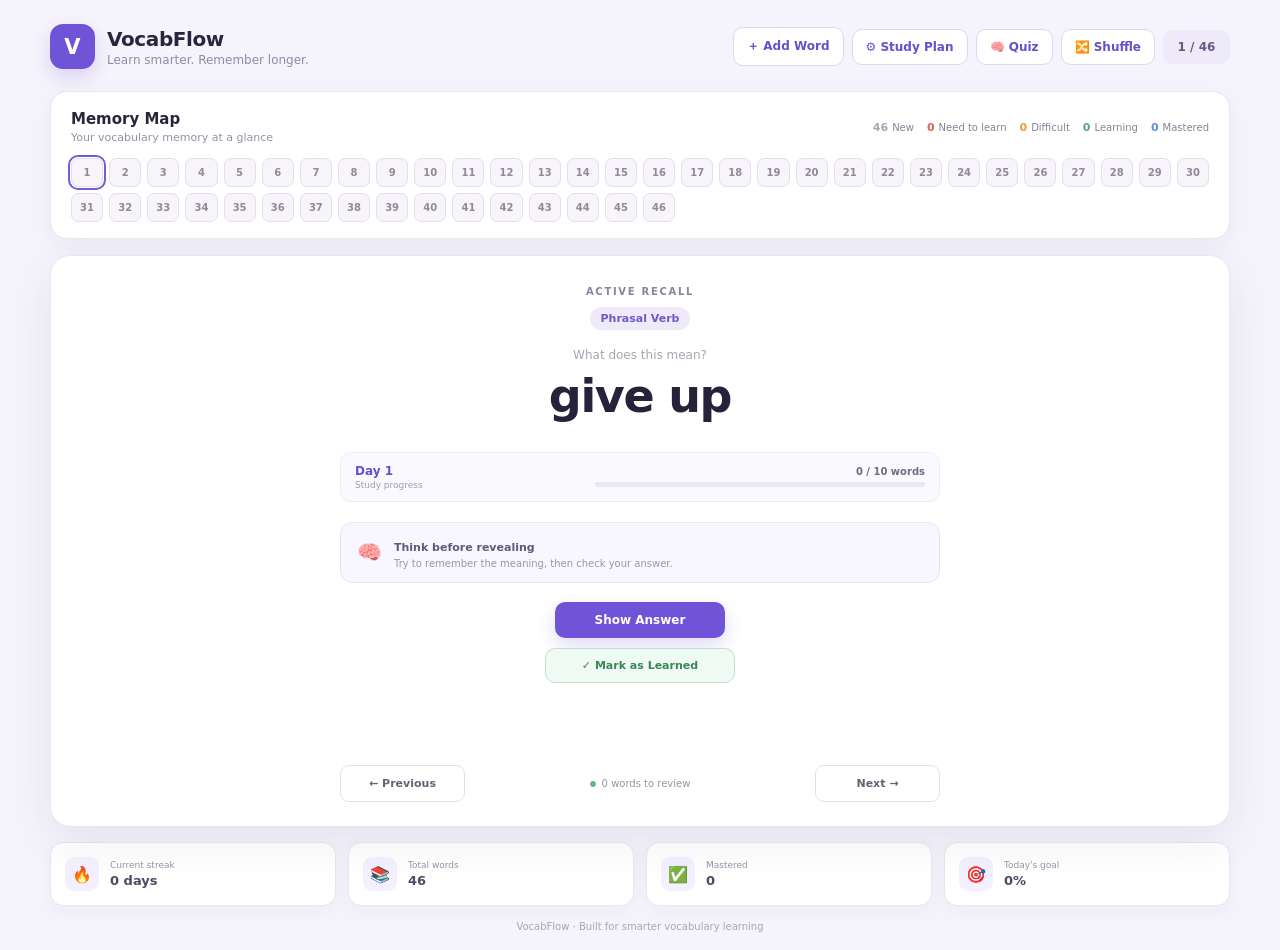
==== commit b0d7de3e: "Add files via upload" ====
--- a/index.html
+++ b/index.html
@@ -3,21 +3,7 @@
 <head>
     <meta charset="UTF-8">
     <meta name="viewport" content="width=device-width, initial-scale=1.0">
-
-    <title>Aldehyel Vocab – English Vocabulary Flashcards</title>
-
-    <meta
-        name="description"
-        content="Aldehyel Vocab is an English vocabulary learning website with flashcards, active recall, quizzes and spaced repetition."
-    >
-
-    <meta
-        name="keywords"
-        content="Aldehyel Vocab, English vocabulary, vocabulary flashcards, English learning, active recall, spaced repetition, vocabulary quiz"
-    >
-
-    <meta name="robots" content="index, follow">
-
+    <title>VocabFlow</title>
     <link rel="stylesheet" href="style.css">
 </head>
 
@@ -29,18 +15,13 @@
     <header class="top-bar">
 
         <div class="brand">
-
-            <div class="brand-icon">
-                A
-            </div>
-
-            <div>
-                <h1>Aldehyel Vocab</h1>
+            <div class="brand-icon">V</div>
+
+            <div>
+                <h1>VocabFlow</h1>
                 <p>Learn smarter. Remember longer.</p>
             </div>
-
-        </div>
-
+        </div>
 
         <div class="header-actions">
 
@@ -104,7 +85,6 @@
             </div>
 
         </div>
-
 
         <div id="memoryMap" class="memory-map"></div>
 
@@ -122,18 +102,15 @@
             🗑️
         </button>
 
-
         <div class="card-content">
 
             <div class="active-label">
                 ACTIVE RECALL
             </div>
 
-
             <div id="type" class="word-type">
                 Phrasal Verb
             </div>
-
 
             <div class="word-area">
 
@@ -162,7 +139,6 @@
                     </small>
 
                 </div>
-
 
                 <div class="daily-progress">
 
@@ -219,7 +195,6 @@
                     <p id="meaning"></p>
 
                 </div>
-
 
                 <div class="answer-section">
 
@@ -242,13 +217,21 @@
             </button>
 
 
+            <!-- MARK AS LEARNED -->
+            <button
+                id="markLearnedButton"
+                class="mark-learned-button"
+            >
+                ✓ Mark as Learned
+            </button>
+
+
             <!-- RATING -->
             <div id="ratingButtons" class="rating-buttons">
 
                 <p class="rating-title">
                     How well did you remember it?
                 </p>
-
 
                 <div class="rating-grid">
 
@@ -261,7 +244,6 @@
                         <small>Need to learn</small>
                     </button>
 
-
                     <button
                         class="rating rating-hard"
                         data-rating="hard"
@@ -271,7 +253,6 @@
                         <small>Difficult</small>
                     </button>
 
-
                     <button
                         class="rating rating-good"
                         data-rating="good"
@@ -281,7 +262,6 @@
                         <small>Learning</small>
                     </button>
 
-
                     <button
                         class="rating rating-easy"
                         data-rating="easy"
@@ -303,7 +283,6 @@
                     ← Previous
                 </button>
 
-
                 <div class="study-status">
 
                     <span class="status-dot"></span>
@@ -314,7 +293,6 @@
 
                 </div>
 
-
                 <button id="next" class="nav-btn">
                     Next →
                 </button>
@@ -387,9 +365,8 @@
     </section>
 
 
-    <!-- FOOTER -->
     <footer>
-        Aldehyel Vocab · Built for smarter vocabulary learning
+        VocabFlow · Built for smarter vocabulary learning
     </footer>
 
 </div>
@@ -399,7 +376,6 @@
 <div id="addWordModal" class="modal hidden">
 
     <div class="modal-overlay"></div>
-
 
     <div class="modal-box">
 
@@ -416,7 +392,6 @@
                 </p>
 
             </div>
-
 
             <button id="closeModal" class="close-modal">
                 ×
@@ -436,6 +411,7 @@
                     placeholder="e.g. broaden one's horizons"
                     required
                 >
+
             </label>
 
 
@@ -448,6 +424,7 @@
                     placeholder="e.g. mở rộng tầm nhìn"
                     required
                 >
+
             </label>
 
 
@@ -496,7 +473,6 @@
 
     <div class="modal-overlay"></div>
 
-
     <div class="modal-box">
 
         <div class="modal-header">
@@ -512,7 +488,6 @@
                 </p>
 
             </div>
-
 
             <button id="closeStudyPlan" class="close-modal">
                 ×
@@ -533,6 +508,7 @@
                     max="100"
                     value="10"
                 >
+
             </label>
 
 
@@ -546,6 +522,7 @@
                     max="365"
                     value="15"
                 >
+
             </label>
 
 
@@ -581,7 +558,6 @@
 
     <div class="modal-overlay"></div>
 
-
     <div class="modal-box quiz-box">
 
         <div class="modal-header">
@@ -598,7 +574,6 @@
 
             </div>
 
-
             <button id="closeQuiz" class="close-modal">
                 ×
             </button>
@@ -612,17 +587,13 @@
                 What does this word mean?
             </span>
 
-
             <h2 id="quizWord">
                 give up
             </h2>
 
-
             <div id="quizOptions" class="quiz-options"></div>
 
-
             <div id="quizResult" class="quiz-result"></div>
-
 
             <button
                 id="nextQuiz"
--- a/style.css
+++ b/style.css
@@ -549,12 +549,46 @@
 
     transition: 0.2s ease;
 
-    margin-bottom: 18px;
+    margin-bottom: 10px;
 }
 
 .show-answer-btn:hover {
     background: #6046c6;
     transform: translateY(-1px);
+}
+
+
+/* ================= MARK LEARNED ================= */
+
+.mark-learned-button {
+    min-width: 190px;
+
+    padding: 10px 18px;
+
+    border: 1px solid #bfe2ce;
+    border-radius: 10px;
+
+    background: #eefaf3;
+    color: #39865a;
+
+    font-size: 11px;
+    font-weight: 800;
+
+    transition: 0.2s ease;
+
+    margin-bottom: 18px;
+}
+
+.mark-learned-button:hover {
+    background: #dff5e8;
+    border-color: #9fd3b4;
+    transform: translateY(-1px);
+}
+
+.mark-learned-button.learned {
+    background: #d9f1e2;
+    border-color: #8fc9a7;
+    color: #34794f;
 }
 
 
@@ -905,6 +939,7 @@
 textarea:focus,
 select:focus {
     border-color: #8a75dc;
+
     background: white;
 }
 
@@ -919,6 +954,7 @@
     border-radius: 10px;
 
     background: #7054d8;
+
     color: white;
 
     padding: 11px;
@@ -1090,7 +1126,7 @@
     }
 
     .flashcard {
-        min-height: 620px;
+        min-height: 650px;
     }
 
     .rating-grid {
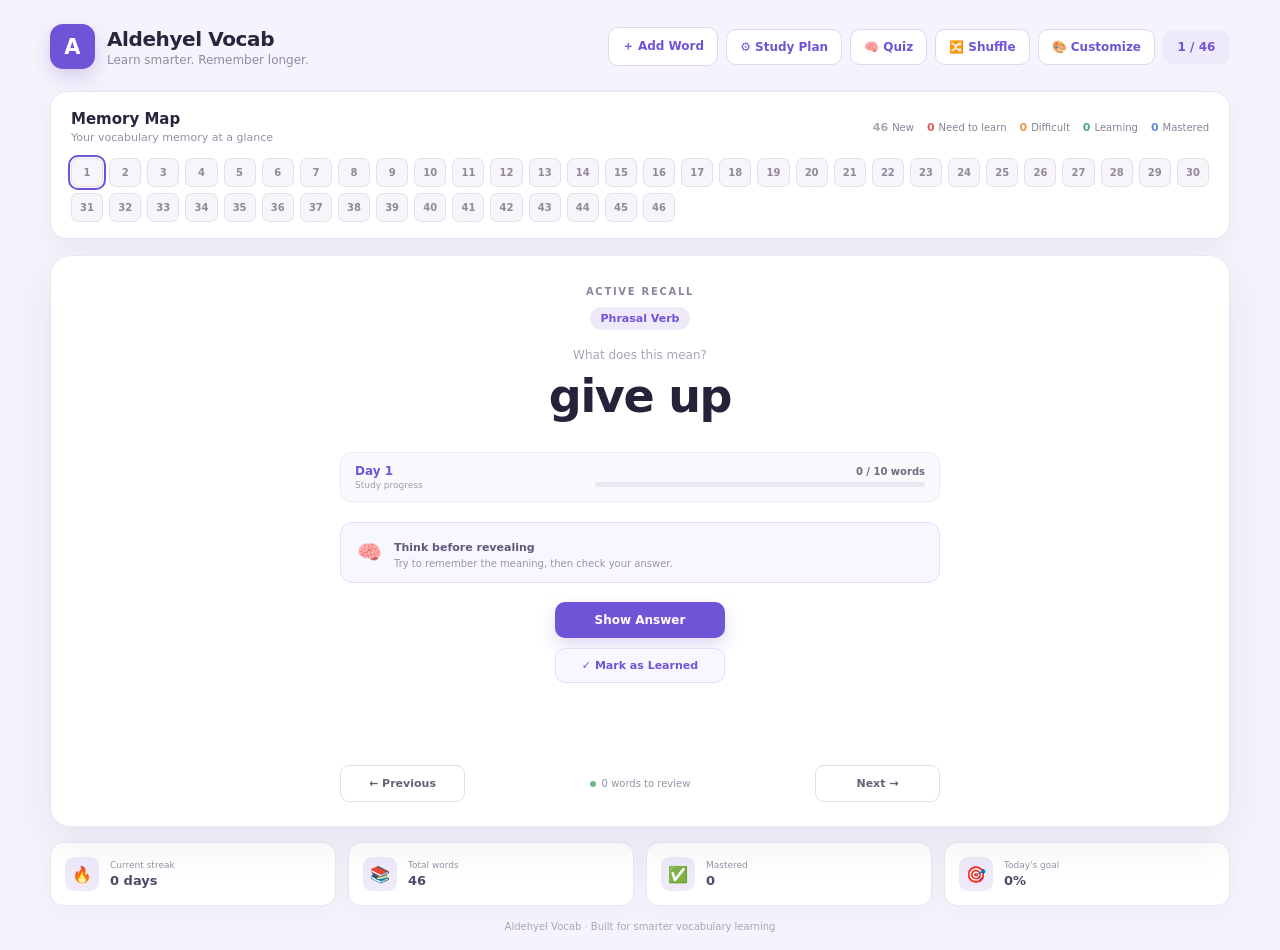
==== commit 91d0b6ad: "Add files via upload" ====
--- a/index.html
+++ b/index.html
@@ -1,9 +1,12 @@
 <!DOCTYPE html>
 <html lang="en">
+
 <head>
     <meta charset="UTF-8">
     <meta name="viewport" content="width=device-width, initial-scale=1.0">
-    <title>VocabFlow</title>
+
+    <title>Aldehyel Vocab</title>
+
     <link rel="stylesheet" href="style.css">
 </head>
 
@@ -11,17 +14,21 @@
 
 <div class="app">
 
-    <!-- HEADER -->
+    <!-- ================= HEADER ================= -->
+
     <header class="top-bar">
 
         <div class="brand">
-            <div class="brand-icon">V</div>
-
-            <div>
-                <h1>VocabFlow</h1>
+
+            <div class="brand-icon">A</div>
+
+            <div>
+                <h1>Aldehyel Vocab</h1>
                 <p>Learn smarter. Remember longer.</p>
             </div>
-        </div>
+
+        </div>
+
 
         <div class="header-actions">
 
@@ -41,8 +48,12 @@
                 🔀 Shuffle
             </button>
 
+            <button id="themeButton" class="header-button">
+                🎨 Customize
+            </button>
+
             <div id="counter" class="counter">
-                1 / 50
+                1 / 46
             </div>
 
         </div>
@@ -50,7 +61,8 @@
     </header>
 
 
-    <!-- MEMORY MAP -->
+    <!-- ================= MEMORY MAP ================= -->
+
     <section class="memory-section">
 
         <div class="memory-heading">
@@ -91,17 +103,18 @@
     </section>
 
 
-    <!-- FLASHCARD -->
+    <!-- ================= FLASHCARD ================= -->
+
     <main class="flashcard">
 
         <button
             id="deleteWordButton"
             class="delete-word-button"
-            title="Delete custom word"
-        >
+            title="Delete custom word">
             🗑️
         </button>
 
+
         <div class="card-content">
 
             <div class="active-label">
@@ -111,6 +124,7 @@
             <div id="type" class="word-type">
                 Phrasal Verb
             </div>
+
 
             <div class="word-area">
 
@@ -126,6 +140,7 @@
 
 
             <!-- STUDY INFO -->
+
             <div class="study-info">
 
                 <div class="study-day">
@@ -140,6 +155,7 @@
 
                 </div>
 
+
                 <div class="daily-progress">
 
                     <strong id="dailyTarget">
@@ -150,8 +166,8 @@
 
                         <div
                             id="dailyProgressBar"
-                            class="daily-fill"
-                        ></div>
+                            class="daily-fill">
+                        </div>
 
                     </div>
 
@@ -160,7 +176,8 @@
             </div>
 
 
-            <!-- RECALL PROMPT -->
+            <!-- RECALL -->
+
             <div id="recallPrompt" class="recall-prompt">
 
                 <div class="recall-icon">
@@ -184,6 +201,7 @@
 
 
             <!-- ANSWER -->
+
             <div id="answer" class="answer">
 
                 <div class="answer-section">
@@ -196,6 +214,7 @@
 
                 </div>
 
+
                 <div class="answer-section">
 
                     <span class="answer-label">
@@ -211,23 +230,25 @@
 
             <button
                 id="showAnswer"
-                class="show-answer-btn"
-            >
+                class="show-answer-btn">
                 Show Answer
             </button>
 
 
-            <!-- MARK AS LEARNED -->
+            <!-- MARK LEARNED -->
+
             <button
                 id="markLearnedButton"
-                class="mark-learned-button"
-            >
+                class="mark-learned-btn">
                 ✓ Mark as Learned
             </button>
 
 
             <!-- RATING -->
-            <div id="ratingButtons" class="rating-buttons">
+
+            <div
+                id="ratingButtons"
+                class="rating-buttons">
 
                 <p class="rating-title">
                     How well did you remember it?
@@ -237,8 +258,7 @@
 
                     <button
                         class="rating rating-again"
-                        data-rating="again"
-                    >
+                        data-rating="again">
                         <span>🔴</span>
                         Again
                         <small>Need to learn</small>
@@ -246,8 +266,7 @@
 
                     <button
                         class="rating rating-hard"
-                        data-rating="hard"
-                    >
+                        data-rating="hard">
                         <span>🟠</span>
                         Hard
                         <small>Difficult</small>
@@ -255,8 +274,7 @@
 
                     <button
                         class="rating rating-good"
-                        data-rating="good"
-                    >
+                        data-rating="good">
                         <span>🟢</span>
                         Good
                         <small>Learning</small>
@@ -264,8 +282,7 @@
 
                     <button
                         class="rating rating-easy"
-                        data-rating="easy"
-                    >
+                        data-rating="easy">
                         <span>🔵</span>
                         Easy
                         <small>Mastered</small>
@@ -277,11 +294,15 @@
 
 
             <!-- NAVIGATION -->
+
             <div class="navigation">
 
-                <button id="previous" class="nav-btn">
+                <button
+                    id="previous"
+                    class="nav-btn">
                     ← Previous
                 </button>
+
 
                 <div class="study-status">
 
@@ -293,7 +314,10 @@
 
                 </div>
 
-                <button id="next" class="nav-btn">
+
+                <button
+                    id="next"
+                    class="nav-btn">
                     Next →
                 </button>
 
@@ -304,7 +328,8 @@
     </main>
 
 
-    <!-- DASHBOARD -->
+    <!-- ================= DASHBOARD ================= -->
+
     <section class="dashboard">
 
         <div class="dashboard-card">
@@ -314,8 +339,15 @@
             </span>
 
             <div>
-                <small>Current streak</small>
-                <strong id="streakCount">0 days</strong>
+
+                <small>
+                    Current streak
+                </small>
+
+                <strong id="streakCount">
+                    0 days
+                </strong>
+
             </div>
 
         </div>
@@ -328,8 +360,15 @@
             </span>
 
             <div>
-                <small>Total words</small>
-                <strong id="totalWords">0</strong>
+
+                <small>
+                    Total words
+                </small>
+
+                <strong id="totalWords">
+                    0
+                </strong>
+
             </div>
 
         </div>
@@ -342,8 +381,15 @@
             </span>
 
             <div>
-                <small>Mastered</small>
-                <strong id="masteredWords">0</strong>
+
+                <small>
+                    Mastered
+                </small>
+
+                <strong id="masteredWords">
+                    0
+                </strong>
+
             </div>
 
         </div>
@@ -356,8 +402,15 @@
             </span>
 
             <div>
-                <small>Today's goal</small>
-                <strong id="goalProgress">0%</strong>
+
+                <small>
+                    Today's goal
+                </small>
+
+                <strong id="goalProgress">
+                    0%
+                </strong>
+
             </div>
 
         </div>
@@ -366,13 +419,14 @@
 
 
     <footer>
-        VocabFlow · Built for smarter vocabulary learning
+        Aldehyel Vocab · Built for smarter vocabulary learning
     </footer>
 
 </div>
 
 
-<!-- ADD WORD MODAL -->
+<!-- ================= ADD WORD MODAL ================= -->
+
 <div id="addWordModal" class="modal hidden">
 
     <div class="modal-overlay"></div>
@@ -393,7 +447,9 @@
 
             </div>
 
-            <button id="closeModal" class="close-modal">
+            <button
+                id="closeModal"
+                class="close-modal">
                 ×
             </button>
 
@@ -409,9 +465,7 @@
                     id="newWord"
                     type="text"
                     placeholder="e.g. broaden one's horizons"
-                    required
-                >
-
+                    required>
             </label>
 
 
@@ -422,9 +476,7 @@
                     id="newMeaning"
                     type="text"
                     placeholder="e.g. mở rộng tầm nhìn"
-                    required
-                >
-
+                    required>
             </label>
 
 
@@ -433,8 +485,8 @@
 
                 <textarea
                     id="newExample"
-                    placeholder="e.g. Travelling can broaden one's horizons."
-                ></textarea>
+                    placeholder="e.g. Travelling can broaden one's horizons.">
+                </textarea>
 
             </label>
 
@@ -456,8 +508,7 @@
 
             <button
                 type="submit"
-                class="create-word-button"
-            >
+                class="create-word-button">
                 Add Word
             </button>
 
@@ -468,7 +519,8 @@
 </div>
 
 
-<!-- STUDY PLAN MODAL -->
+<!-- ================= STUDY PLAN MODAL ================= -->
+
 <div id="studyPlanModal" class="modal hidden">
 
     <div class="modal-overlay"></div>
@@ -489,7 +541,9 @@
 
             </div>
 
-            <button id="closeStudyPlan" class="close-modal">
+            <button
+                id="closeStudyPlan"
+                class="close-modal">
                 ×
             </button>
 
@@ -499,6 +553,7 @@
         <div class="plan-form">
 
             <label>
+
                 Words per day
 
                 <input
@@ -506,13 +561,13 @@
                     type="number"
                     min="1"
                     max="100"
-                    value="10"
-                >
+                    value="10">
 
             </label>
 
 
             <label>
+
                 Number of days
 
                 <input
@@ -520,8 +575,7 @@
                     type="number"
                     min="1"
                     max="365"
-                    value="15"
-                >
+                    value="15">
 
             </label>
 
@@ -541,8 +595,7 @@
 
             <button
                 id="saveStudyPlan"
-                class="create-word-button"
-            >
+                class="create-word-button">
                 Save Study Plan
             </button>
 
@@ -553,7 +606,8 @@
 </div>
 
 
-<!-- QUIZ MODAL -->
+<!-- ================= QUIZ MODAL ================= -->
+
 <div id="quizModal" class="modal hidden">
 
     <div class="modal-overlay"></div>
@@ -574,7 +628,9 @@
 
             </div>
 
-            <button id="closeQuiz" class="close-modal">
+            <button
+                id="closeQuiz"
+                class="close-modal">
                 ×
             </button>
 
@@ -591,18 +647,199 @@
                 give up
             </h2>
 
-            <div id="quizOptions" class="quiz-options"></div>
-
-            <div id="quizResult" class="quiz-result"></div>
+            <div
+                id="quizOptions"
+                class="quiz-options">
+            </div>
+
+            <div
+                id="quizResult"
+                class="quiz-result">
+            </div>
 
             <button
                 id="nextQuiz"
-                class="create-word-button"
-            >
+                class="create-word-button">
                 Next Question
             </button>
 
         </div>
+
+    </div>
+
+</div>
+
+
+<!-- ================= THEME MODAL ================= -->
+
+<div id="themeModal" class="modal hidden">
+
+    <div class="modal-overlay"></div>
+
+    <div class="modal-box theme-box">
+
+        <div class="modal-header">
+
+            <div>
+
+                <h2>
+                    🎨 Customize Aldehyel Vocab
+                </h2>
+
+                <p>
+                    Choose your favorite accent color.
+                </p>
+
+            </div>
+
+            <button
+                id="closeTheme"
+                class="close-modal">
+                ×
+            </button>
+
+        </div>
+
+
+        <div class="theme-content">
+
+            <p class="theme-title">
+                Preset colors
+            </p>
+
+
+            <div class="theme-presets">
+
+                <button
+                    class="theme-preset"
+                    data-color="#7054d8"
+                    style="--preview:#7054d8;">
+                    <span></span>
+                    Purple
+                </button>
+
+
+                <button
+                    class="theme-preset"
+                    data-color="#4778d8"
+                    style="--preview:#4778d8;">
+                    <span></span>
+                    Blue
+                </button>
+
+
+                <button
+                    class="theme-preset"
+                    data-color="#42a56b"
+                    style="--preview:#42a56b;">
+                    <span></span>
+                    Green
+                </button>
+
+
+                <button
+                    class="theme-preset"
+                    data-color="#d65d91"
+                    style="--preview:#d65d91;">
+                    <span></span>
+                    Pink
+                </button>
+
+
+                <button
+                    class="theme-preset"
+                    data-color="#d8873d"
+                    style="--preview:#d8873d;">
+                    <span></span>
+                    Orange
+                </button>
+
+            </div>
+
+
+            <p class="theme-title custom-title">
+                Custom color
+            </p>
+
+
+            <div class="custom-color-row">
+
+                <input
+                    id="customColor"
+                    type="color"
+                    value="#7054d8">
+
+                <span id="colorValue">
+                    #7054D8
+                </span>
+
+            </div>
+
+
+            <button
+                id="resetTheme"
+                class="reset-theme-button">
+                ↻ Reset to default
+            </button>
+
+        </div>
+
+    </div>
+
+</div>
+
+
+<!-- ================= ADMIN / DELETE MODAL ================= -->
+
+<div id="deleteAllModal" class="modal hidden">
+
+    <div class="modal-overlay"></div>
+
+    <div class="modal-box">
+
+        <div class="modal-header">
+
+            <div>
+
+                <h2>
+                    Delete original words
+                </h2>
+
+                <p>
+                    Remove the original vocabulary bank.
+                </p>
+
+            </div>
+
+            <button
+                id="closeDeleteAll"
+                class="close-modal">
+                ×
+            </button>
+
+        </div>
+
+
+        <div class="danger-box">
+
+            <strong>
+                ⚠️ Warning
+            </strong>
+
+            <p>
+                This will delete all original Aldehyel
+                Vocab words from this browser.
+                Your custom words will stay.
+            </p>
+
+        </div>
+
+
+        <button
+            id="deleteAllOriginalButton"
+            class="danger-button">
+            🗑️ Delete All Original Words
+        </button>
 
     </div>
 
--- a/style.css
+++ b/style.css
@@ -1,8 +1,21 @@
+:root {
+    --accent: #7054d8;
+    --accent-dark: #6046c6;
+    --accent-light: #eeeafa;
+    --accent-soft: #f8f6ff;
+    --accent-border: #e5def8;
+    --accent-shadow: rgba(112, 84, 216, 0.22);
+}
+
+
+/* ================= RESET ================= */
+
 * {
     box-sizing: border-box;
     margin: 0;
     padding: 0;
 }
+
 
 body {
     font-family:
@@ -18,6 +31,7 @@
     min-height: 100vh;
 }
 
+
 button,
 input,
 textarea,
@@ -25,6 +39,7 @@
     font: inherit;
 }
 
+
 button {
     cursor: pointer;
 }
@@ -48,11 +63,13 @@
     margin-bottom: 22px;
 }
 
+
 .brand {
     display: flex;
     align-items: center;
     gap: 12px;
 }
+
 
 .brand-icon {
     width: 45px;
@@ -63,20 +80,22 @@
     justify-content: center;
 
     border-radius: 13px;
-    background: #7054d8;
+    background: var(--accent);
     color: white;
 
     font-size: 21px;
     font-weight: 800;
 
     box-shadow:
-        0 8px 18px rgba(112, 84, 216, 0.2);
-}
+        0 8px 18px var(--accent-shadow);
+}
+
 
 .brand h1 {
     font-size: 20px;
     letter-spacing: -0.4px;
 }
+
 
 .brand p {
     margin-top: 2px;
@@ -84,16 +103,18 @@
     color: #918ba4;
 }
 
+
 .header-actions {
     display: flex;
     align-items: center;
     gap: 8px;
 }
+
 
 .header-button {
     border: 1px solid #ded8ef;
     background: white;
-    color: #684dcc;
+    color: var(--accent);
 
     padding: 10px 13px;
     border-radius: 10px;
@@ -104,10 +125,12 @@
     transition: 0.2s ease;
 }
 
+
 .header-button:hover {
-    background: #f5f1ff;
+    background: var(--accent-soft);
     transform: translateY(-1px);
 }
+
 
 .counter {
     min-width: 67px;
@@ -116,8 +139,8 @@
     padding: 10px 12px;
     border-radius: 10px;
 
-    background: #eeeafa;
-    color: #665b86;
+    background: var(--accent-light);
+    color: var(--accent);
 
     font-size: 12px;
     font-weight: 700;
@@ -138,6 +161,7 @@
         0 8px 25px rgba(53, 42, 95, 0.05);
 }
 
+
 .memory-heading {
     display: flex;
     justify-content: space-between;
@@ -145,23 +169,27 @@
 
     margin-bottom: 14px;
 }
+
 
 .memory-heading h2 {
     font-size: 15px;
 }
 
+
 .memory-heading p {
     color: #9690a5;
     font-size: 11px;
     margin-top: 3px;
 }
 
+
 .memory-stats {
     display: flex;
     gap: 13px;
     font-size: 10px;
 }
 
+
 .stat {
     display: flex;
     gap: 4px;
@@ -169,26 +197,32 @@
     color: #888196;
 }
 
+
 .stat b {
     font-size: 11px;
 }
+
 
 .stat.new b {
     color: #aaa4b5;
 }
 
+
 .stat.again b {
     color: #e45d5d;
 }
 
+
 .stat.hard b {
     color: #e89a43;
 }
 
+
 .stat.good b {
     color: #54a978;
 }
 
+
 .stat.easy b {
     color: #5d8ed9;
 }
@@ -198,10 +232,13 @@
 
 .memory-map {
     display: grid;
+
     grid-template-columns:
         repeat(auto-fit, minmax(31px, 1fr));
+
     gap: 6px;
 }
+
 
 .memory-dot {
     height: 29px;
@@ -218,14 +255,17 @@
     transition: 0.15s ease;
 }
 
+
 .memory-dot:hover {
     transform: translateY(-1px);
 }
 
+
 .memory-dot.current {
-    outline: 2px solid #765bd8;
+    outline: 2px solid var(--accent);
     outline-offset: 1px;
 }
+
 
 .memory-dot.again {
     background: #ffe7e7;
@@ -233,18 +273,21 @@
     border-color: #ffcaca;
 }
 
+
 .memory-dot.hard {
     background: #fff0df;
     color: #d78632;
     border-color: #ffd8ae;
 }
 
+
 .memory-dot.good {
     background: #e4f5eb;
     color: #429060;
     border-color: #c8e9d5;
 }
 
+
 .memory-dot.easy {
     background: #e5effd;
     color: #4e7fc4;
@@ -269,6 +312,7 @@
     overflow: hidden;
 }
 
+
 .card-content {
     width: 100%;
     min-height: 570px;
@@ -308,6 +352,7 @@
 
     transition: 0.2s ease;
 }
+
 
 .delete-word-button:hover {
     background: #fff1f1;
@@ -343,8 +388,8 @@
 
     border-radius: 20px;
 
-    background: #eeeafa;
-    color: #7257c8;
+    background: var(--accent-light);
+    color: var(--accent);
 
     font-size: 11px;
     font-weight: 700;
@@ -361,6 +406,7 @@
 
     margin-bottom: 30px;
 }
+
 
 .word-hint {
     color: #aaa4b2;
@@ -368,6 +414,7 @@
     margin-bottom: 9px;
 }
 
+
 #word {
     color: #27223a;
 
@@ -402,28 +449,33 @@
     margin-bottom: 20px;
 }
 
+
 .study-day {
     display: flex;
     flex-direction: column;
     gap: 2px;
 }
 
+
 .study-day span {
-    color: #684dcc;
+    color: var(--accent);
     font-size: 12px;
     font-weight: 800;
 }
+
 
 .study-day small {
     color: #a29bad;
     font-size: 9px;
 }
 
+
 .daily-progress {
     flex: 1;
     max-width: 330px;
 }
 
+
 #dailyTarget {
     display: block;
     text-align: right;
@@ -434,6 +486,7 @@
     margin-bottom: 5px;
 }
 
+
 .daily-track {
     width: 100%;
     height: 5px;
@@ -444,11 +497,12 @@
     overflow: hidden;
 }
 
+
 .daily-fill {
     width: 0%;
     height: 100%;
 
-    background: #765bd8;
+    background: var(--accent);
     border-radius: 10px;
 
     transition: width 0.3s ease;
@@ -467,22 +521,25 @@
 
     padding: 13px 16px;
 
-    background: #f8f6ff;
-    border: 1px solid #e9e4f7;
+    background: var(--accent-soft);
+    border: 1px solid var(--accent-border);
 
     border-radius: 12px;
 
     margin-bottom: 19px;
 }
+
 
 .recall-icon {
     font-size: 20px;
 }
 
+
 .recall-prompt strong {
     font-size: 11px;
     color: #62587a;
 }
+
 
 .recall-prompt p {
     color: #9b95a8;
@@ -496,8 +553,10 @@
 .answer {
     width: min(600px, 100%);
     display: none;
+
     margin-bottom: 18px;
 }
+
 
 .answer-section {
     padding: 13px 15px;
@@ -509,8 +568,9 @@
     margin-bottom: 9px;
 }
 
+
 .answer-label {
-    color: #7968a9;
+    color: var(--accent);
 
     font-size: 9px;
     font-weight: 800;
@@ -518,6 +578,7 @@
     letter-spacing: 1px;
 }
 
+
 .answer-section p {
     color: #4b4657;
 
@@ -538,57 +599,60 @@
     border: none;
     border-radius: 10px;
 
-    background: #7054d8;
+    background: var(--accent);
     color: white;
 
     font-size: 12px;
     font-weight: 800;
 
     box-shadow:
-        0 7px 18px rgba(112, 84, 216, 0.22);
+        0 7px 18px var(--accent-shadow);
 
     transition: 0.2s ease;
 
     margin-bottom: 10px;
 }
 
+
 .show-answer-btn:hover {
-    background: #6046c6;
+    background: var(--accent-dark);
     transform: translateY(-1px);
 }
 
 
 /* ================= MARK LEARNED ================= */
 
-.mark-learned-button {
-    min-width: 190px;
-
-    padding: 10px 18px;
-
-    border: 1px solid #bfe2ce;
+.mark-learned-btn {
+    min-width: 170px;
+
+    padding: 10px 20px;
+
+    border: 1px solid var(--accent-border);
     border-radius: 10px;
 
-    background: #eefaf3;
-    color: #39865a;
+    background: var(--accent-soft);
+    color: var(--accent);
 
     font-size: 11px;
     font-weight: 800;
 
+    margin-bottom: 17px;
+
     transition: 0.2s ease;
-
-    margin-bottom: 18px;
-}
-
-.mark-learned-button:hover {
-    background: #dff5e8;
-    border-color: #9fd3b4;
+}
+
+
+.mark-learned-btn:hover {
+    background: var(--accent);
+    color: white;
     transform: translateY(-1px);
 }
 
-.mark-learned-button.learned {
-    background: #d9f1e2;
-    border-color: #8fc9a7;
-    color: #34794f;
+
+.mark-learned-btn.learned {
+    background: #e7f6ed;
+    color: #3d8959;
+    border-color: #b7dec6;
 }
 
 
@@ -602,6 +666,7 @@
     margin-bottom: 15px;
 }
 
+
 .rating-title {
     text-align: center;
 
@@ -612,11 +677,16 @@
     margin-bottom: 8px;
 }
 
+
 .rating-grid {
     display: grid;
-    grid-template-columns: repeat(4, 1fr);
+
+    grid-template-columns:
+        repeat(4, 1fr);
+
     gap: 8px;
 }
+
 
 .rating {
     border: 1px solid #e8e4ee;
@@ -633,10 +703,12 @@
     transition: 0.15s ease;
 }
 
+
 .rating span {
     margin-right: 3px;
 }
 
+
 .rating small {
     display: block;
 
@@ -648,22 +720,27 @@
     margin-top: 2px;
 }
 
+
 .rating:hover {
     transform: translateY(-2px);
 }
 
+
 .rating-again:hover {
     background: #fff2f2;
 }
 
+
 .rating-hard:hover {
     background: #fff6ea;
 }
 
+
 .rating-good:hover {
     background: #eefaf3;
 }
 
+
 .rating-easy:hover {
     background: #eff5ff;
 }
@@ -686,6 +763,7 @@
     margin-top: auto;
 }
 
+
 .nav-btn {
     height: 37px;
 
@@ -701,12 +779,14 @@
 
     transition: 0.2s ease;
 }
+
 
 .nav-btn:hover {
     background: #f7f5fb;
     border-color: #d6cfee;
 }
 
+
 .study-status {
     display: flex;
 
@@ -721,6 +801,7 @@
 
     text-align: center;
 }
+
 
 .status-dot {
     width: 6px;
@@ -745,6 +826,7 @@
     margin-top: 15px;
 }
 
+
 .dashboard-card {
     display: flex;
     align-items: center;
@@ -762,6 +844,7 @@
     box-shadow:
         0 6px 20px rgba(53, 42, 95, 0.04);
 }
+
 
 .dashboard-icon {
     width: 34px;
@@ -773,22 +856,26 @@
 
     border-radius: 9px;
 
-    background: #f4f0ff;
+    background: var(--accent-light);
 
     font-size: 16px;
 }
 
+
 .dashboard-card div {
     display: flex;
     flex-direction: column;
+
     gap: 3px;
 }
+
 
 .dashboard-card small {
     color: #9a93a6;
     font-size: 9px;
 }
 
+
 .dashboard-card strong {
     color: #514967;
     font-size: 13px;
@@ -823,10 +910,12 @@
     z-index: 100;
 }
 
+
 .modal.hidden {
     display: none;
 }
 
+
 .modal-overlay {
     position: absolute;
 
@@ -837,6 +926,7 @@
     backdrop-filter: blur(4px);
 }
 
+
 .modal-box {
     position: relative;
 
@@ -854,19 +944,23 @@
     z-index: 2;
 }
 
+
 .modal-header {
     display: flex;
 
     justify-content: space-between;
+
     align-items: flex-start;
 
     margin-bottom: 20px;
 }
+
 
 .modal-header h2 {
     font-size: 18px;
 }
 
+
 .modal-header p {
     color: #9891a4;
 
@@ -874,6 +968,7 @@
 
     margin-top: 4px;
 }
+
 
 .close-modal {
     width: 31px;
@@ -902,6 +997,7 @@
     gap: 13px;
 }
 
+
 label {
     display: flex;
 
@@ -914,6 +1010,7 @@
     font-size: 11px;
     font-weight: 700;
 }
+
 
 input,
 textarea,
@@ -935,25 +1032,29 @@
     font-size: 12px;
 }
 
+
 input:focus,
 textarea:focus,
 select:focus {
-    border-color: #8a75dc;
+    border-color: var(--accent);
 
     background: white;
 }
+
 
 textarea {
     min-height: 75px;
+
     resize: vertical;
 }
+
 
 .create-word-button {
     border: none;
 
     border-radius: 10px;
 
-    background: #7054d8;
+    background: var(--accent);
 
     color: white;
 
@@ -965,8 +1066,9 @@
     margin-top: 5px;
 }
 
+
 .create-word-button:hover {
-    background: #6046c6;
+    background: var(--accent-dark);
 }
 
 
@@ -976,26 +1078,31 @@
     display: flex;
 
     align-items: center;
+
     justify-content: space-between;
 
     padding: 13px;
 
     border-radius: 10px;
 
-    background: #f7f5fd;
-
-    border: 1px solid #e7e2f3;
+    background: var(--accent-soft);
+
+    border: 1px solid var(--accent-border);
 
     margin-top: 3px;
 }
+
 
 .plan-summary span {
     color: #928b9f;
-    font-size: 11px;
-}
+
+    font-size: 11px;
+}
+
 
 .plan-summary strong {
-    color: #674dcc;
+    color: var(--accent);
+
     font-size: 12px;
 }
 
@@ -1006,14 +1113,18 @@
     width: min(500px, 92%);
 }
 
+
 .quiz-content {
     text-align: center;
 }
 
+
 .quiz-label {
     color: #9991a4;
-    font-size: 11px;
-}
+
+    font-size: 11px;
+}
+
 
 #quizWord {
     margin: 20px 0;
@@ -1023,6 +1134,7 @@
     font-size: 31px;
 }
 
+
 .quiz-options {
     display: grid;
 
@@ -1032,6 +1144,7 @@
     gap: 9px;
 }
 
+
 .quiz-option {
     padding: 13px;
 
@@ -1048,22 +1161,31 @@
     transition: 0.2s ease;
 }
 
+
 .quiz-option:hover {
     border-color: #b9ace8;
-    background: #f5f1ff;
-}
+
+    background: var(--accent-soft);
+}
+
 
 .quiz-option.correct {
     background: #e7f6ed;
+
     border-color: #a9d9bc;
+
     color: #3d8959;
 }
+
 
 .quiz-option.wrong {
     background: #fff0f0;
+
     border-color: #efbcbc;
+
     color: #c75252;
 }
+
 
 .quiz-result {
     min-height: 24px;
@@ -1071,7 +1193,216 @@
     margin: 12px 0;
 
     font-size: 11px;
+
     font-weight: 700;
+}
+
+
+/* ================= THEME ================= */
+
+.theme-box {
+    width: min(460px, 92%);
+}
+
+
+.theme-content {
+    display: flex;
+
+    flex-direction: column;
+
+    gap: 12px;
+}
+
+
+.theme-title {
+    color: #665f73;
+
+    font-size: 11px;
+
+    font-weight: 800;
+}
+
+
+.theme-presets {
+    display: grid;
+
+    grid-template-columns:
+        repeat(2, 1fr);
+
+    gap: 9px;
+}
+
+
+.theme-preset {
+    display: flex;
+
+    align-items: center;
+
+    gap: 9px;
+
+    padding: 11px;
+
+    border: 1px solid #e6e1ed;
+
+    background: #faf9fc;
+
+    border-radius: 10px;
+
+    color: #595265;
+
+    font-size: 11px;
+
+    font-weight: 700;
+
+    transition: 0.2s ease;
+}
+
+
+.theme-preset:hover {
+    border-color: var(--accent);
+
+    background: var(--accent-soft);
+
+    transform: translateY(-1px);
+}
+
+
+.theme-preset span {
+    width: 18px;
+    height: 18px;
+
+    border-radius: 50%;
+
+    background: var(--preview);
+
+    border: 2px solid white;
+
+    box-shadow:
+        0 0 0 1px #ddd;
+}
+
+
+.custom-title {
+    margin-top: 8px;
+}
+
+
+.custom-color-row {
+    display: flex;
+
+    align-items: center;
+
+    gap: 12px;
+
+    padding: 11px;
+
+    border: 1px solid #e5e0eb;
+
+    border-radius: 10px;
+
+    background: #faf9fc;
+}
+
+
+#customColor {
+    width: 42px;
+    height: 34px;
+
+    padding: 2px;
+
+    border-radius: 7px;
+
+    cursor: pointer;
+}
+
+
+#colorValue {
+    color: #625b6e;
+
+    font-size: 11px;
+
+    font-weight: 700;
+}
+
+
+.reset-theme-button {
+    width: 100%;
+
+    padding: 11px;
+
+    border: 1px solid #e3ddea;
+
+    border-radius: 10px;
+
+    background: white;
+
+    color: #6e6679;
+
+    font-size: 11px;
+
+    font-weight: 700;
+}
+
+
+.reset-theme-button:hover {
+    background: #f7f5fb;
+}
+
+
+/* ================= DANGER ================= */
+
+.danger-box {
+    padding: 14px;
+
+    border-radius: 11px;
+
+    background: #fff5f5;
+
+    border: 1px solid #f3d3d3;
+
+    margin-bottom: 14px;
+}
+
+
+.danger-box strong {
+    color: #c75252;
+
+    font-size: 12px;
+}
+
+
+.danger-box p {
+    color: #8d6d6d;
+
+    font-size: 10px;
+
+    line-height: 1.5;
+
+    margin-top: 5px;
+}
+
+
+.danger-button {
+    width: 100%;
+
+    border: none;
+
+    border-radius: 10px;
+
+    background: #d95353;
+
+    color: white;
+
+    padding: 11px;
+
+    font-size: 11px;
+
+    font-weight: 800;
+}
+
+
+.danger-button:hover {
+    background: #c94545;
 }
 
 
@@ -1081,8 +1412,10 @@
 
     .header-actions {
         flex-wrap: wrap;
+
         justify-content: flex-end;
     }
+
 
     .dashboard {
         grid-template-columns:
@@ -1091,32 +1424,42 @@
 
 }
 
+
 @media (max-width: 850px) {
 
     .memory-heading {
         align-items: flex-start;
+
         flex-direction: column;
+
         gap: 12px;
     }
+
 
     .memory-stats {
         flex-wrap: wrap;
     }
 
+
     .top-bar {
         align-items: flex-start;
+
         gap: 15px;
+
         flex-direction: column;
     }
 
 }
+
 
 @media (max-width: 600px) {
 
     .app {
         width: 94%;
+
         padding-top: 15px;
     }
+
 
     .card-content {
         padding:
@@ -1125,44 +1468,59 @@
             20px;
     }
 
+
     .flashcard {
         min-height: 650px;
     }
+
 
     .rating-grid {
         grid-template-columns:
             repeat(2, 1fr);
     }
 
+
     .navigation {
         grid-template-columns:
             1fr 1fr;
     }
 
+
     .study-status {
         grid-column: 1 / -1;
+
         grid-row: 1;
     }
+
 
     .nav-btn {
         width: 100%;
     }
 
+
     .study-info {
         gap: 10px;
     }
+
 
     .memory-map {
         grid-template-columns:
             repeat(10, 1fr);
     }
 
+
     .dashboard {
         grid-template-columns: 1fr;
     }
 
+
     .quiz-options {
         grid-template-columns: 1fr;
     }
 
+
+    .theme-presets {
+        grid-template-columns: 1fr;
+    }
+
 }
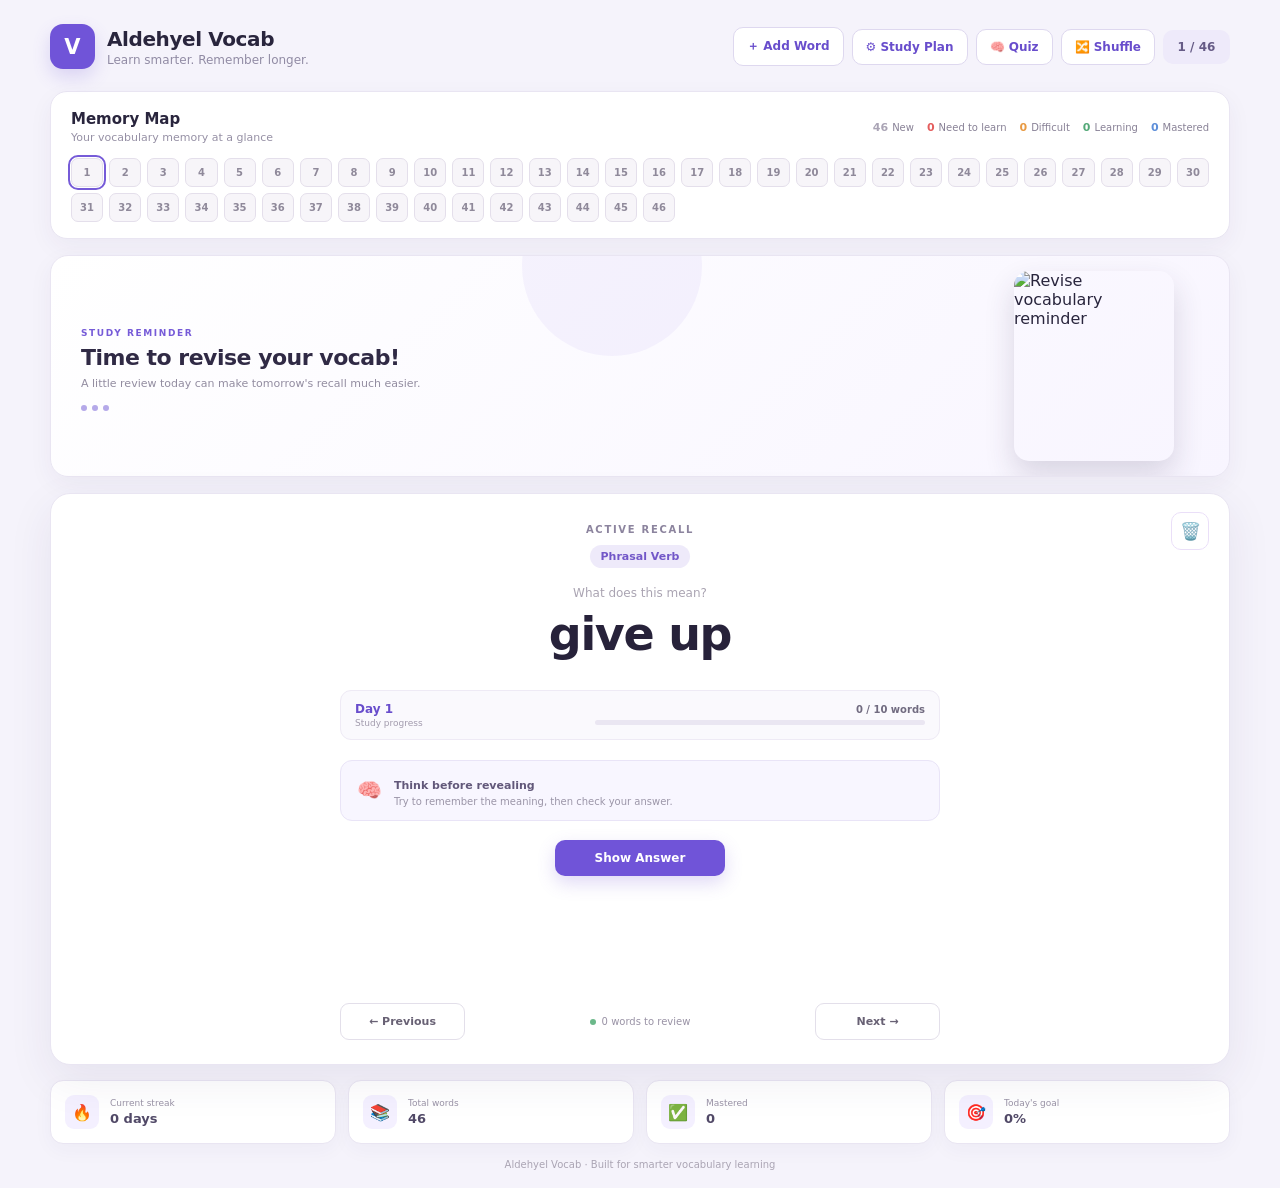
==== commit 6246fa78: "Add files via upload" ====
--- a/index.html
+++ b/index.html
@@ -20,7 +20,9 @@
 
         <div class="brand">
 
-            <div class="brand-icon">A</div>
+            <div class="brand-icon">
+                V
+            </div>
 
             <div>
                 <h1>Aldehyel Vocab</h1>
@@ -32,27 +34,38 @@
 
         <div class="header-actions">
 
-            <button id="addWordButton" class="header-button">
+            <button
+                id="addWordButton"
+                class="header-button"
+            >
                 ＋ Add Word
             </button>
 
-            <button id="studyPlanButton" class="header-button">
+            <button
+                id="studyPlanButton"
+                class="header-button"
+            >
                 ⚙ Study Plan
             </button>
 
-            <button id="quizButton" class="header-button">
+            <button
+                id="quizButton"
+                class="header-button"
+            >
                 🧠 Quiz
             </button>
 
-            <button id="shuffleButton" class="header-button">
+            <button
+                id="shuffleButton"
+                class="header-button"
+            >
                 🔀 Shuffle
             </button>
 
-            <button id="themeButton" class="header-button">
-                🎨 Customize
-            </button>
-
-            <div id="counter" class="counter">
+            <div
+                id="counter"
+                class="counter"
+            >
                 1 / 46
             </div>
 
@@ -69,36 +82,95 @@
 
             <div>
                 <h2>Memory Map</h2>
-                <p>Your vocabulary memory at a glance</p>
-            </div>
+
+                <p>
+                    Your vocabulary memory at a glance
+                </p>
+            </div>
+
 
             <div class="memory-stats">
 
                 <span class="stat new">
-                    <b id="newCount">0</b> New
+                    <b id="newCount">0</b>
+                    New
                 </span>
 
                 <span class="stat again">
-                    <b id="againCount">0</b> Need to learn
+                    <b id="againCount">0</b>
+                    Need to learn
                 </span>
 
                 <span class="stat hard">
-                    <b id="hardCount">0</b> Difficult
+                    <b id="hardCount">0</b>
+                    Difficult
                 </span>
 
                 <span class="stat good">
-                    <b id="goodCount">0</b> Learning
+                    <b id="goodCount">0</b>
+                    Learning
                 </span>
 
                 <span class="stat easy">
-                    <b id="easyCount">0</b> Mastered
+                    <b id="easyCount">0</b>
+                    Mastered
                 </span>
 
             </div>
 
         </div>
 
-        <div id="memoryMap" class="memory-map"></div>
+
+        <div
+            id="memoryMap"
+            class="memory-map"
+        ></div>
+
+    </section>
+
+
+    <!-- ================= MOTIVATION IMAGE ================= -->
+
+    <section class="motivation-card">
+
+        <div class="motivation-text">
+
+            <span class="motivation-label">
+                STUDY REMINDER
+            </span>
+
+            <h2>
+                Time to revise your vocab!
+            </h2>
+
+            <p>
+                A little review today can make
+                tomorrow's recall much easier.
+            </p>
+
+            <div class="motivation-dots">
+                <span></span>
+                <span></span>
+                <span></span>
+            </div>
+
+        </div>
+
+
+        <div class="motivation-image-wrapper">
+
+            <!--
+                IMPORTANT:
+                Image must be inside:
+                images/revise-vocab.jpg
+            -->
+
+            <img
+    src="./image/revise-vocab.jpg"
+    alt="Revise vocabulary reminder"
+    class="motivation-image"
+>
+        </div>
 
     </section>
 
@@ -110,7 +182,8 @@
         <button
             id="deleteWordButton"
             class="delete-word-button"
-            title="Delete custom word">
+            title="Delete this word"
+        >
             🗑️
         </button>
 
@@ -121,7 +194,11 @@
                 ACTIVE RECALL
             </div>
 
-            <div id="type" class="word-type">
+
+            <div
+                id="type"
+                class="word-type"
+            >
                 Phrasal Verb
             </div>
 
@@ -139,7 +216,7 @@
             </div>
 
 
-            <!-- STUDY INFO -->
+            <!-- ================= STUDY INFO ================= -->
 
             <div class="study-info">
 
@@ -166,8 +243,8 @@
 
                         <div
                             id="dailyProgressBar"
-                            class="daily-fill">
-                        </div>
+                            class="daily-fill"
+                        ></div>
 
                     </div>
 
@@ -176,9 +253,12 @@
             </div>
 
 
-            <!-- RECALL -->
-
-            <div id="recallPrompt" class="recall-prompt">
+            <!-- ================= RECALL PROMPT ================= -->
+
+            <div
+                id="recallPrompt"
+                class="recall-prompt"
+            >
 
                 <div class="recall-icon">
                     🧠
@@ -200,9 +280,12 @@
             </div>
 
 
-            <!-- ANSWER -->
-
-            <div id="answer" class="answer">
+            <!-- ================= ANSWER ================= -->
+
+            <div
+                id="answer"
+                class="answer"
+            >
 
                 <div class="answer-section">
 
@@ -228,61 +311,64 @@
             </div>
 
 
+            <!-- ================= SHOW ANSWER ================= -->
+
             <button
                 id="showAnswer"
-                class="show-answer-btn">
+                class="show-answer-btn"
+            >
                 Show Answer
             </button>
 
 
-            <!-- MARK LEARNED -->
-
-            <button
-                id="markLearnedButton"
-                class="mark-learned-btn">
-                ✓ Mark as Learned
-            </button>
-
-
-            <!-- RATING -->
+            <!-- ================= RATING ================= -->
 
             <div
                 id="ratingButtons"
-                class="rating-buttons">
+                class="rating-buttons"
+            >
 
                 <p class="rating-title">
                     How well did you remember it?
                 </p>
 
+
                 <div class="rating-grid">
 
                     <button
                         class="rating rating-again"
-                        data-rating="again">
+                        data-rating="again"
+                    >
                         <span>🔴</span>
                         Again
                         <small>Need to learn</small>
                     </button>
 
+
                     <button
                         class="rating rating-hard"
-                        data-rating="hard">
+                        data-rating="hard"
+                    >
                         <span>🟠</span>
                         Hard
                         <small>Difficult</small>
                     </button>
 
+
                     <button
                         class="rating rating-good"
-                        data-rating="good">
+                        data-rating="good"
+                    >
                         <span>🟢</span>
                         Good
                         <small>Learning</small>
                     </button>
 
+
                     <button
                         class="rating rating-easy"
-                        data-rating="easy">
+                        data-rating="easy"
+                    >
                         <span>🔵</span>
                         Easy
                         <small>Mastered</small>
@@ -293,13 +379,14 @@
             </div>
 
 
-            <!-- NAVIGATION -->
+            <!-- ================= NAVIGATION ================= -->
 
             <div class="navigation">
 
                 <button
                     id="previous"
-                    class="nav-btn">
+                    class="nav-btn"
+                >
                     ← Previous
                 </button>
 
@@ -317,7 +404,8 @@
 
                 <button
                     id="next"
-                    class="nav-btn">
+                    class="nav-btn"
+                >
                     Next →
                 </button>
 
@@ -427,9 +515,13 @@
 
 <!-- ================= ADD WORD MODAL ================= -->
 
-<div id="addWordModal" class="modal hidden">
+<div
+    id="addWordModal"
+    class="modal hidden"
+>
 
     <div class="modal-overlay"></div>
+
 
     <div class="modal-box">
 
@@ -447,9 +539,11 @@
 
             </div>
 
+
             <button
                 id="closeModal"
-                class="close-modal">
+                class="close-modal"
+            >
                 ×
             </button>
 
@@ -459,47 +553,66 @@
         <form id="addWordForm">
 
             <label>
+
                 Word / Phrase
 
                 <input
                     id="newWord"
                     type="text"
                     placeholder="e.g. broaden one's horizons"
-                    required>
+                    required
+                >
+
             </label>
 
 
             <label>
+
                 Meaning
 
                 <input
                     id="newMeaning"
                     type="text"
                     placeholder="e.g. mở rộng tầm nhìn"
-                    required>
+                    required
+                >
+
             </label>
 
 
             <label>
+
                 Example sentence
 
                 <textarea
                     id="newExample"
-                    placeholder="e.g. Travelling can broaden one's horizons.">
-                </textarea>
+                    placeholder="e.g. Travelling can broaden one's horizons."
+                ></textarea>
 
             </label>
 
 
             <label>
+
                 Type
 
                 <select id="newType">
 
-                    <option>Vocabulary</option>
-                    <option>Phrasal Verb</option>
-                    <option>Collocation</option>
-                    <option>Idiom</option>
+                    <option>
+                        Vocabulary
+                    </option>
+
+                    <option>
+                        Phrasal Verb
+                    </option>
+
+                    <option>
+                        Collocation
+                    </option>
+
+                    <option>
+                        Idiom
+                    </option>
 
                 </select>
 
@@ -508,7 +621,8 @@
 
             <button
                 type="submit"
-                class="create-word-button">
+                class="create-word-button"
+            >
                 Add Word
             </button>
 
@@ -521,9 +635,13 @@
 
 <!-- ================= STUDY PLAN MODAL ================= -->
 
-<div id="studyPlanModal" class="modal hidden">
+<div
+    id="studyPlanModal"
+    class="modal hidden"
+>
 
     <div class="modal-overlay"></div>
+
 
     <div class="modal-box">
 
@@ -541,9 +659,11 @@
 
             </div>
 
+
             <button
                 id="closeStudyPlan"
-                class="close-modal">
+                class="close-modal"
+            >
                 ×
             </button>
 
@@ -561,7 +681,8 @@
                     type="number"
                     min="1"
                     max="100"
-                    value="10">
+                    value="10"
+                >
 
             </label>
 
@@ -575,7 +696,8 @@
                     type="number"
                     min="1"
                     max="365"
-                    value="15">
+                    value="15"
+                >
 
             </label>
 
@@ -595,7 +717,8 @@
 
             <button
                 id="saveStudyPlan"
-                class="create-word-button">
+                class="create-word-button"
+            >
                 Save Study Plan
             </button>
 
@@ -608,9 +731,13 @@
 
 <!-- ================= QUIZ MODAL ================= -->
 
-<div id="quizModal" class="modal hidden">
+<div
+    id="quizModal"
+    class="modal hidden"
+>
 
     <div class="modal-overlay"></div>
+
 
     <div class="modal-box quiz-box">
 
@@ -628,9 +755,11 @@
 
             </div>
 
+
             <button
                 id="closeQuiz"
-                class="close-modal">
+                class="close-modal"
+            >
                 ×
             </button>
 
@@ -643,203 +772,32 @@
                 What does this word mean?
             </span>
 
+
             <h2 id="quizWord">
                 give up
             </h2>
 
+
             <div
                 id="quizOptions"
-                class="quiz-options">
-            </div>
+                class="quiz-options"
+            ></div>
+
 
             <div
                 id="quizResult"
-                class="quiz-result">
-            </div>
+                class="quiz-result"
+            ></div>
+
 
             <button
                 id="nextQuiz"
-                class="create-word-button">
+                class="create-word-button"
+            >
                 Next Question
             </button>
 
         </div>
-
-    </div>
-
-</div>
-
-
-<!-- ================= THEME MODAL ================= -->
-
-<div id="themeModal" class="modal hidden">
-
-    <div class="modal-overlay"></div>
-
-    <div class="modal-box theme-box">
-
-        <div class="modal-header">
-
-            <div>
-
-                <h2>
-                    🎨 Customize Aldehyel Vocab
-                </h2>
-
-                <p>
-                    Choose your favorite accent color.
-                </p>
-
-            </div>
-
-            <button
-                id="closeTheme"
-                class="close-modal">
-                ×
-            </button>
-
-        </div>
-
-
-        <div class="theme-content">
-
-            <p class="theme-title">
-                Preset colors
-            </p>
-
-
-            <div class="theme-presets">
-
-                <button
-                    class="theme-preset"
-                    data-color="#7054d8"
-                    style="--preview:#7054d8;">
-                    <span></span>
-                    Purple
-                </button>
-
-
-                <button
-                    class="theme-preset"
-                    data-color="#4778d8"
-                    style="--preview:#4778d8;">
-                    <span></span>
-                    Blue
-                </button>
-
-
-                <button
-                    class="theme-preset"
-                    data-color="#42a56b"
-                    style="--preview:#42a56b;">
-                    <span></span>
-                    Green
-                </button>
-
-
-                <button
-                    class="theme-preset"
-                    data-color="#d65d91"
-                    style="--preview:#d65d91;">
-                    <span></span>
-                    Pink
-                </button>
-
-
-                <button
-                    class="theme-preset"
-                    data-color="#d8873d"
-                    style="--preview:#d8873d;">
-                    <span></span>
-                    Orange
-                </button>
-
-            </div>
-
-
-            <p class="theme-title custom-title">
-                Custom color
-            </p>
-
-
-            <div class="custom-color-row">
-
-                <input
-                    id="customColor"
-                    type="color"
-                    value="#7054d8">
-
-                <span id="colorValue">
-                    #7054D8
-                </span>
-
-            </div>
-
-
-            <button
-                id="resetTheme"
-                class="reset-theme-button">
-                ↻ Reset to default
-            </button>
-
-        </div>
-
-    </div>
-
-</div>
-
-
-<!-- ================= ADMIN / DELETE MODAL ================= -->
-
-<div id="deleteAllModal" class="modal hidden">
-
-    <div class="modal-overlay"></div>
-
-    <div class="modal-box">
-
-        <div class="modal-header">
-
-            <div>
-
-                <h2>
-                    Delete original words
-                </h2>
-
-                <p>
-                    Remove the original vocabulary bank.
-                </p>
-
-            </div>
-
-            <button
-                id="closeDeleteAll"
-                class="close-modal">
-                ×
-            </button>
-
-        </div>
-
-
-        <div class="danger-box">
-
-            <strong>
-                ⚠️ Warning
-            </strong>
-
-            <p>
-                This will delete all original Aldehyel
-                Vocab words from this browser.
-                Your custom words will stay.
-            </p>
-
-        </div>
-
-
-        <button
-            id="deleteAllOriginalButton"
-            class="danger-button">
-            🗑️ Delete All Original Words
-        </button>
 
     </div>
 
--- a/style.css
+++ b/style.css
@@ -1,15 +1,3 @@
-:root {
-    --accent: #7054d8;
-    --accent-dark: #6046c6;
-    --accent-light: #eeeafa;
-    --accent-soft: #f8f6ff;
-    --accent-border: #e5def8;
-    --accent-shadow: rgba(112, 84, 216, 0.22);
-}
-
-
-/* ================= RESET ================= */
-
 * {
     box-sizing: border-box;
     margin: 0;
@@ -80,14 +68,14 @@
     justify-content: center;
 
     border-radius: 13px;
-    background: var(--accent);
+    background: #7054d8;
     color: white;
 
     font-size: 21px;
     font-weight: 800;
 
     box-shadow:
-        0 8px 18px var(--accent-shadow);
+        0 8px 18px rgba(112, 84, 216, 0.2);
 }
 
 
@@ -114,7 +102,7 @@
 .header-button {
     border: 1px solid #ded8ef;
     background: white;
-    color: var(--accent);
+    color: #684dcc;
 
     padding: 10px 13px;
     border-radius: 10px;
@@ -127,7 +115,7 @@
 
 
 .header-button:hover {
-    background: var(--accent-soft);
+    background: #f5f1ff;
     transform: translateY(-1px);
 }
 
@@ -139,8 +127,8 @@
     padding: 10px 12px;
     border-radius: 10px;
 
-    background: var(--accent-light);
-    color: var(--accent);
+    background: #eeeafa;
+    color: #665b86;
 
     font-size: 12px;
     font-weight: 700;
@@ -232,10 +220,8 @@
 
 .memory-map {
     display: grid;
-
     grid-template-columns:
         repeat(auto-fit, minmax(31px, 1fr));
-
     gap: 6px;
 }
 
@@ -262,7 +248,7 @@
 
 
 .memory-dot.current {
-    outline: 2px solid var(--accent);
+    outline: 2px solid #765bd8;
     outline-offset: 1px;
 }
 
@@ -295,6 +281,229 @@
 }
 
 
+/* =====================================================
+   MOTIVATION IMAGE
+   ===================================================== */
+
+.motivation-card {
+    position: relative;
+
+    min-height: 180px;
+
+    display: flex;
+    align-items: center;
+    justify-content: space-between;
+
+    overflow: hidden;
+
+    background:
+        linear-gradient(
+            135deg,
+            #ffffff,
+            #f8f5ff
+        );
+
+    border: 1px solid #e9e5f2;
+    border-radius: 18px;
+
+    margin-bottom: 16px;
+
+    padding: 20px 30px;
+
+    box-shadow:
+        0 8px 25px rgba(53, 42, 95, 0.05);
+}
+
+
+.motivation-card::before {
+    content: "";
+
+    position: absolute;
+
+    width: 180px;
+    height: 180px;
+
+    border-radius: 50%;
+
+    background: rgba(112, 84, 216, 0.06);
+
+    left: 40%;
+    top: -80px;
+
+    pointer-events: none;
+}
+
+
+.motivation-text {
+    position: relative;
+    z-index: 2;
+
+    max-width: 500px;
+}
+
+
+.motivation-label {
+    display: inline-block;
+
+    color: #765bd8;
+
+    font-size: 9px;
+    font-weight: 800;
+
+    letter-spacing: 1.6px;
+
+    margin-bottom: 7px;
+}
+
+
+.motivation-text h2 {
+    color: #302a45;
+
+    font-size: 22px;
+    font-weight: 800;
+
+    letter-spacing: -0.5px;
+
+    margin-bottom: 6px;
+}
+
+
+.motivation-text p {
+    color: #928ca0;
+
+    font-size: 11px;
+    line-height: 1.5;
+
+    max-width: 380px;
+}
+
+
+.motivation-dots {
+    display: flex;
+    gap: 5px;
+
+    margin-top: 13px;
+}
+
+
+.motivation-dots span {
+    width: 6px;
+    height: 6px;
+
+    border-radius: 50%;
+
+    background: #b5a9e9;
+
+    animation:
+        dotPulse 1.8s ease-in-out infinite;
+}
+
+
+.motivation-dots span:nth-child(2) {
+    animation-delay: 0.25s;
+}
+
+
+.motivation-dots span:nth-child(3) {
+    animation-delay: 0.5s;
+}
+
+
+.motivation-image-wrapper {
+    position: relative;
+
+    width: 210px;
+    height: 180px;
+
+    display: flex;
+    align-items: center;
+    justify-content: center;
+
+    z-index: 2;
+
+    flex-shrink: 0;
+}
+
+
+.motivation-image {
+    width: 160px;
+    height: 190px;
+
+    object-fit: cover;
+
+    border-radius: 15px;
+
+    box-shadow:
+        0 14px 30px rgba(48, 39, 75, 0.16);
+
+    transform-origin: bottom center;
+
+    animation:
+        vocabFloat 3.6s ease-in-out infinite;
+
+    transition:
+        transform 0.35s ease,
+        box-shadow 0.35s ease;
+}
+
+
+.motivation-image:hover {
+    animation-play-state: paused;
+
+    transform:
+        translateY(-6px)
+        rotate(2deg)
+        scale(1.04);
+
+    box-shadow:
+        0 18px 35px rgba(48, 39, 75, 0.22);
+}
+
+
+@keyframes vocabFloat {
+
+    0%,
+    100% {
+        transform:
+            translateY(0)
+            rotate(-1deg);
+    }
+
+    25% {
+        transform:
+            translateY(-5px)
+            rotate(1deg);
+    }
+
+    50% {
+        transform:
+            translateY(-9px)
+            rotate(-1deg);
+    }
+
+    75% {
+        transform:
+            translateY(-4px)
+            rotate(1deg);
+    }
+}
+
+
+@keyframes dotPulse {
+
+    0%,
+    100% {
+        opacity: 0.35;
+        transform: scale(0.8);
+    }
+
+    50% {
+        opacity: 1;
+        transform: scale(1.15);
+    }
+}
+
+
 /* ================= FLASHCARD ================= */
 
 .flashcard {
@@ -357,6 +566,9 @@
 .delete-word-button:hover {
     background: #fff1f1;
     border-color: #f0caca;
+
+    color: #d95353;
+
     transform: scale(1.08);
 }
 
@@ -388,8 +600,8 @@
 
     border-radius: 20px;
 
-    background: var(--accent-light);
-    color: var(--accent);
+    background: #eeeafa;
+    color: #7257c8;
 
     font-size: 11px;
     font-weight: 700;
@@ -411,6 +623,7 @@
 .word-hint {
     color: #aaa4b2;
     font-size: 12px;
+
     margin-bottom: 9px;
 }
 
@@ -458,7 +671,7 @@
 
 
 .study-day span {
-    color: var(--accent);
+    color: #684dcc;
     font-size: 12px;
     font-weight: 800;
 }
@@ -502,7 +715,7 @@
     width: 0%;
     height: 100%;
 
-    background: var(--accent);
+    background: #765bd8;
     border-radius: 10px;
 
     transition: width 0.3s ease;
@@ -521,8 +734,8 @@
 
     padding: 13px 16px;
 
-    background: var(--accent-soft);
-    border: 1px solid var(--accent-border);
+    background: #f8f6ff;
+    border: 1px solid #e9e4f7;
 
     border-radius: 12px;
 
@@ -544,6 +757,7 @@
 .recall-prompt p {
     color: #9b95a8;
     font-size: 10px;
+
     margin-top: 3px;
 }
 
@@ -552,6 +766,7 @@
 
 .answer {
     width: min(600px, 100%);
+
     display: none;
 
     margin-bottom: 18px;
@@ -570,7 +785,7 @@
 
 
 .answer-label {
-    color: var(--accent);
+    color: #7968a9;
 
     font-size: 9px;
     font-weight: 800;
@@ -599,60 +814,24 @@
     border: none;
     border-radius: 10px;
 
-    background: var(--accent);
+    background: #7054d8;
     color: white;
 
     font-size: 12px;
     font-weight: 800;
 
     box-shadow:
-        0 7px 18px var(--accent-shadow);
+        0 7px 18px rgba(112, 84, 216, 0.22);
 
     transition: 0.2s ease;
 
-    margin-bottom: 10px;
+    margin-bottom: 18px;
 }
 
 
 .show-answer-btn:hover {
-    background: var(--accent-dark);
+    background: #6046c6;
     transform: translateY(-1px);
-}
-
-
-/* ================= MARK LEARNED ================= */
-
-.mark-learned-btn {
-    min-width: 170px;
-
-    padding: 10px 20px;
-
-    border: 1px solid var(--accent-border);
-    border-radius: 10px;
-
-    background: var(--accent-soft);
-    color: var(--accent);
-
-    font-size: 11px;
-    font-weight: 800;
-
-    margin-bottom: 17px;
-
-    transition: 0.2s ease;
-}
-
-
-.mark-learned-btn:hover {
-    background: var(--accent);
-    color: white;
-    transform: translateY(-1px);
-}
-
-
-.mark-learned-btn.learned {
-    background: #e7f6ed;
-    color: #3d8959;
-    border-color: #b7dec6;
 }
 
 
@@ -856,7 +1035,7 @@
 
     border-radius: 9px;
 
-    background: var(--accent-light);
+    background: #f4f0ff;
 
     font-size: 16px;
 }
@@ -872,12 +1051,14 @@
 
 .dashboard-card small {
     color: #9a93a6;
+
     font-size: 9px;
 }
 
 
 .dashboard-card strong {
     color: #514967;
+
     font-size: 13px;
 }
 
@@ -949,7 +1130,6 @@
     display: flex;
 
     justify-content: space-between;
-
     align-items: flex-start;
 
     margin-bottom: 20px;
@@ -1036,7 +1216,7 @@
 input:focus,
 textarea:focus,
 select:focus {
-    border-color: var(--accent);
+    border-color: #8a75dc;
 
     background: white;
 }
@@ -1054,8 +1234,7 @@
 
     border-radius: 10px;
 
-    background: var(--accent);
-
+    background: #7054d8;
     color: white;
 
     padding: 11px;
@@ -1068,7 +1247,7 @@
 
 
 .create-word-button:hover {
-    background: var(--accent-dark);
+    background: #6046c6;
 }
 
 
@@ -1078,16 +1257,15 @@
     display: flex;
 
     align-items: center;
-
     justify-content: space-between;
 
     padding: 13px;
 
     border-radius: 10px;
 
-    background: var(--accent-soft);
-
-    border: 1px solid var(--accent-border);
+    background: #f7f5fd;
+
+    border: 1px solid #e7e2f3;
 
     margin-top: 3px;
 }
@@ -1101,7 +1279,7 @@
 
 
 .plan-summary strong {
-    color: var(--accent);
+    color: #674dcc;
 
     font-size: 12px;
 }
@@ -1165,7 +1343,7 @@
 .quiz-option:hover {
     border-color: #b9ace8;
 
-    background: var(--accent-soft);
+    background: #f5f1ff;
 }
 
 
@@ -1193,216 +1371,7 @@
     margin: 12px 0;
 
     font-size: 11px;
-
     font-weight: 700;
-}
-
-
-/* ================= THEME ================= */
-
-.theme-box {
-    width: min(460px, 92%);
-}
-
-
-.theme-content {
-    display: flex;
-
-    flex-direction: column;
-
-    gap: 12px;
-}
-
-
-.theme-title {
-    color: #665f73;
-
-    font-size: 11px;
-
-    font-weight: 800;
-}
-
-
-.theme-presets {
-    display: grid;
-
-    grid-template-columns:
-        repeat(2, 1fr);
-
-    gap: 9px;
-}
-
-
-.theme-preset {
-    display: flex;
-
-    align-items: center;
-
-    gap: 9px;
-
-    padding: 11px;
-
-    border: 1px solid #e6e1ed;
-
-    background: #faf9fc;
-
-    border-radius: 10px;
-
-    color: #595265;
-
-    font-size: 11px;
-
-    font-weight: 700;
-
-    transition: 0.2s ease;
-}
-
-
-.theme-preset:hover {
-    border-color: var(--accent);
-
-    background: var(--accent-soft);
-
-    transform: translateY(-1px);
-}
-
-
-.theme-preset span {
-    width: 18px;
-    height: 18px;
-
-    border-radius: 50%;
-
-    background: var(--preview);
-
-    border: 2px solid white;
-
-    box-shadow:
-        0 0 0 1px #ddd;
-}
-
-
-.custom-title {
-    margin-top: 8px;
-}
-
-
-.custom-color-row {
-    display: flex;
-
-    align-items: center;
-
-    gap: 12px;
-
-    padding: 11px;
-
-    border: 1px solid #e5e0eb;
-
-    border-radius: 10px;
-
-    background: #faf9fc;
-}
-
-
-#customColor {
-    width: 42px;
-    height: 34px;
-
-    padding: 2px;
-
-    border-radius: 7px;
-
-    cursor: pointer;
-}
-
-
-#colorValue {
-    color: #625b6e;
-
-    font-size: 11px;
-
-    font-weight: 700;
-}
-
-
-.reset-theme-button {
-    width: 100%;
-
-    padding: 11px;
-
-    border: 1px solid #e3ddea;
-
-    border-radius: 10px;
-
-    background: white;
-
-    color: #6e6679;
-
-    font-size: 11px;
-
-    font-weight: 700;
-}
-
-
-.reset-theme-button:hover {
-    background: #f7f5fb;
-}
-
-
-/* ================= DANGER ================= */
-
-.danger-box {
-    padding: 14px;
-
-    border-radius: 11px;
-
-    background: #fff5f5;
-
-    border: 1px solid #f3d3d3;
-
-    margin-bottom: 14px;
-}
-
-
-.danger-box strong {
-    color: #c75252;
-
-    font-size: 12px;
-}
-
-
-.danger-box p {
-    color: #8d6d6d;
-
-    font-size: 10px;
-
-    line-height: 1.5;
-
-    margin-top: 5px;
-}
-
-
-.danger-button {
-    width: 100%;
-
-    border: none;
-
-    border-radius: 10px;
-
-    background: #d95353;
-
-    color: white;
-
-    padding: 11px;
-
-    font-size: 11px;
-
-    font-weight: 800;
-}
-
-
-.danger-button:hover {
-    background: #c94545;
 }
 
 
@@ -1447,6 +1416,18 @@
         gap: 15px;
 
         flex-direction: column;
+    }
+
+
+    .motivation-card {
+        min-height: 175px;
+
+        padding-left: 22px;
+    }
+
+
+    .motivation-image-wrapper {
+        width: 180px;
     }
 
 }
@@ -1470,7 +1451,7 @@
 
 
     .flashcard {
-        min-height: 650px;
+        min-height: 620px;
     }
 
 
@@ -1519,8 +1500,52 @@
     }
 
 
-    .theme-presets {
-        grid-template-columns: 1fr;
+    /* MOBILE MOTIVATION */
+
+    .motivation-card {
+        min-height: 200px;
+
+        padding: 18px;
+
+        align-items: center;
+    }
+
+
+    .motivation-text {
+        max-width: 52%;
+    }
+
+
+    .motivation-text h2 {
+        font-size: 17px;
+    }
+
+
+    .motivation-text p {
+        font-size: 9px;
+    }
+
+
+    .motivation-image-wrapper {
+        width: 45%;
+
+        height: 180px;
+    }
+
+
+    .motivation-image {
+        width: 125px;
+        height: 160px;
+    }
+
+}
+
+
+@media (prefers-reduced-motion: reduce) {
+
+    .motivation-image,
+    .motivation-dots span {
+        animation: none;
     }
 
 }
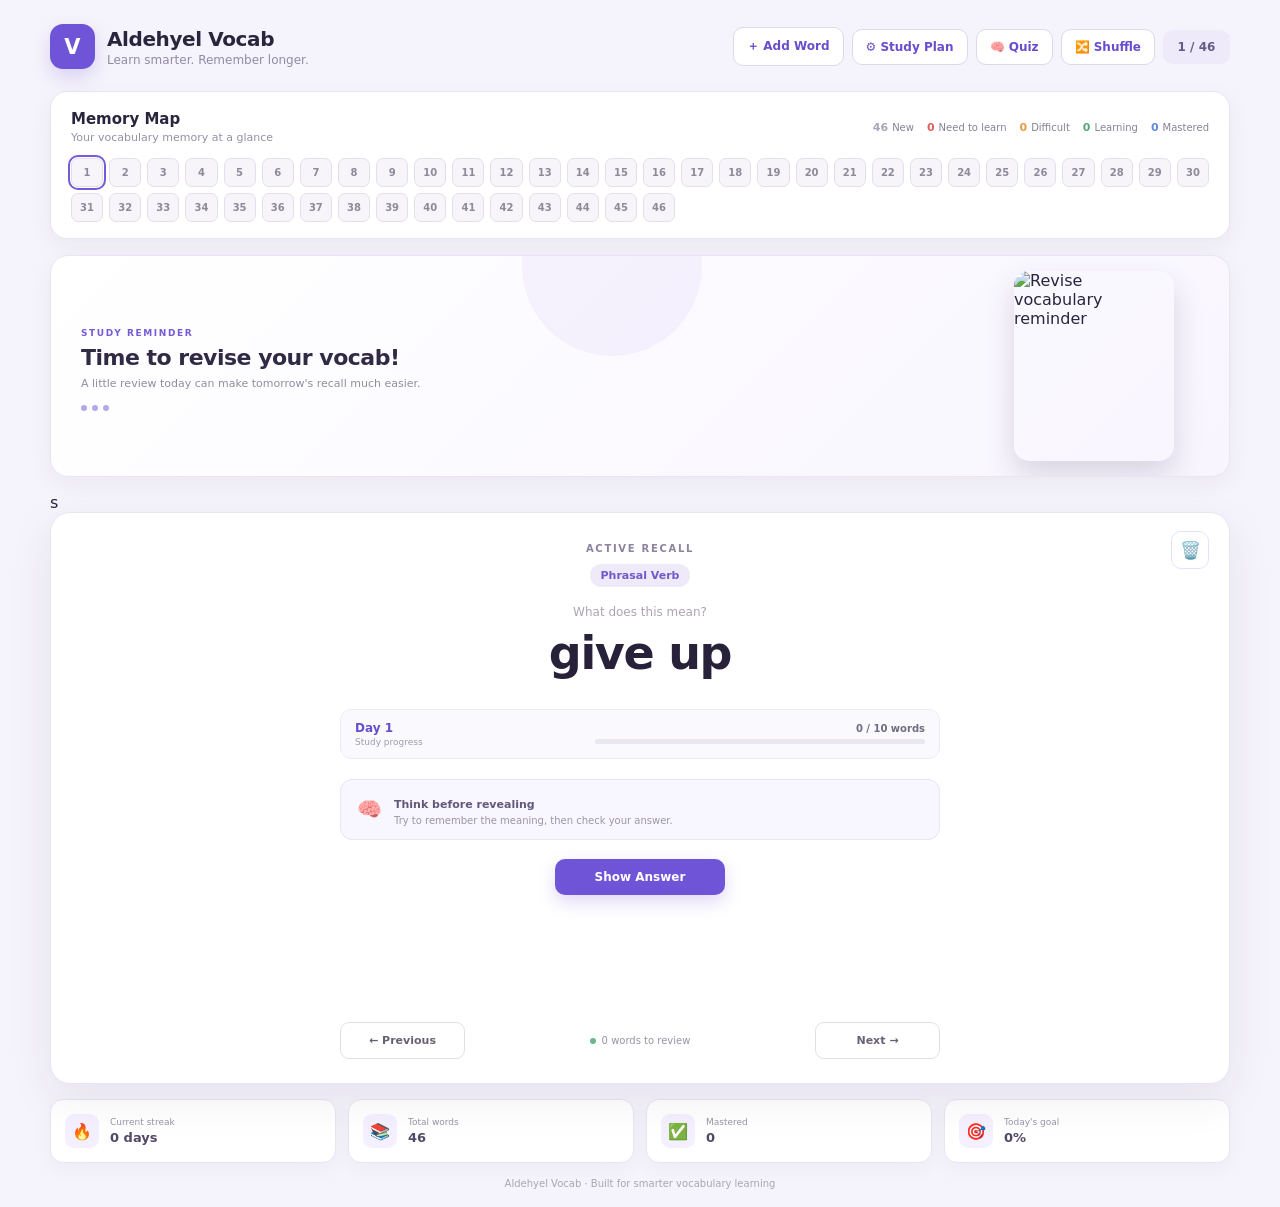
==== commit 56e71ea9: "Add files via upload" ====
--- a/index.html
+++ b/index.html
@@ -166,13 +166,12 @@
             -->
 
             <img
-    src="./image/revise-vocab.jpg"
+    src="image/revise-vocab.jpg"
     alt="Revise vocabulary reminder"
     class="motivation-image"
 >
-        </div>
-
-    </section>
+
+    </section>s
 
 
     <!-- ================= FLASHCARD ================= -->
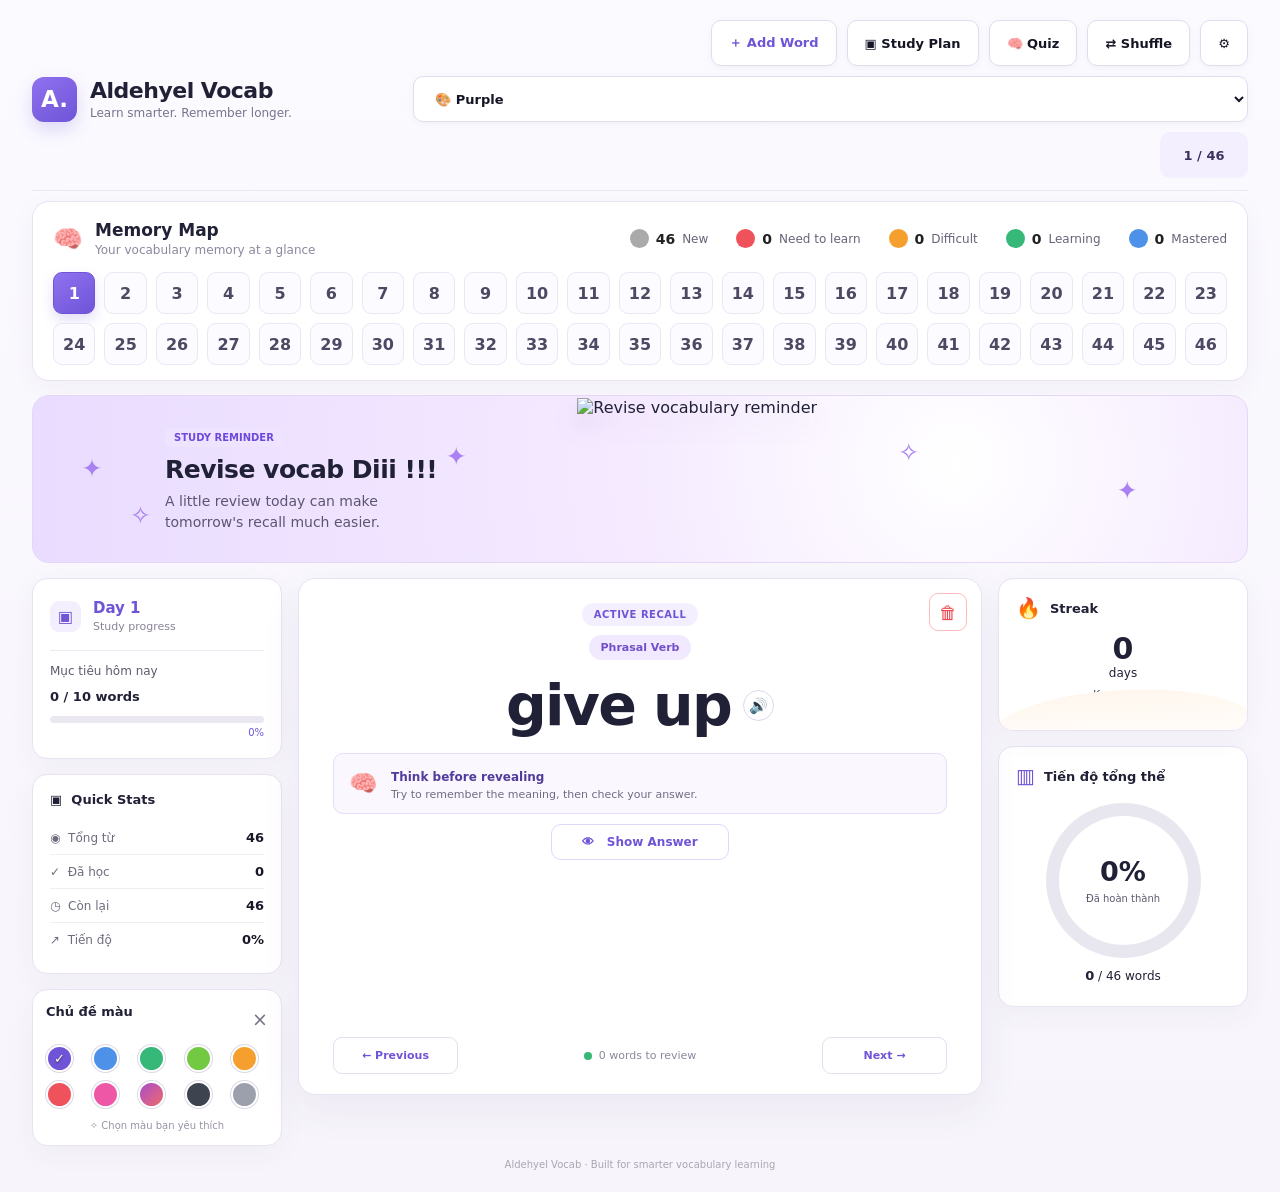
==== commit 265dcd79: "Add files via upload" ====
--- a/index.html
+++ b/index.html
@@ -1,13 +1,12 @@
 <!DOCTYPE html>
 <html lang="en">
-
 <head>
-    <meta charset="UTF-8">
-    <meta name="viewport" content="width=device-width, initial-scale=1.0">
-
-    <title>Aldehyel Vocab</title>
-
-    <link rel="stylesheet" href="style.css">
+<meta charset="UTF-8">
+<meta name="viewport" content="width=device-width,initial-scale=1.0">
+
+<title>Aldehyel Vocab</title>
+
+<link rel="stylesheet" href="style.css">
 </head>
 
 <body>
@@ -21,7 +20,7 @@
         <div class="brand">
 
             <div class="brand-icon">
-                V
+                A.
             </div>
 
             <div>
@@ -41,12 +40,14 @@
                 ＋ Add Word
             </button>
 
+
             <button
                 id="studyPlanButton"
                 class="header-button"
             >
-                ⚙ Study Plan
+                ▣ Study Plan
             </button>
+
 
             <button
                 id="quizButton"
@@ -55,12 +56,50 @@
                 🧠 Quiz
             </button>
 
+
             <button
                 id="shuffleButton"
                 class="header-button"
             >
-                🔀 Shuffle
+                ⇄ Shuffle
             </button>
+
+
+            <button
+                id="speakingButton"
+                class="header-button icon-only"
+                title="Speaking practice"
+            >
+                ⚙
+            </button>
+
+
+            <select
+                id="themeSelect"
+                class="theme-select"
+                aria-label="Choose theme"
+            >
+                <option value="purple">
+                    🎨 Purple
+                </option>
+
+                <option value="blue">
+                    🎨 Blue
+                </option>
+
+                <option value="green">
+                    🎨 Green
+                </option>
+
+                <option value="pink">
+                    🎨 Pink
+                </option>
+
+                <option value="orange">
+                    🎨 Orange
+                </option>
+            </select>
+
 
             <div
                 id="counter"
@@ -80,38 +119,57 @@
 
         <div class="memory-heading">
 
-            <div>
-                <h2>Memory Map</h2>
-
-                <p>
-                    Your vocabulary memory at a glance
-                </p>
+            <div class="section-title">
+
+                <span class="section-icon">
+                    🧠
+                </span>
+
+                <div>
+                    <h2>
+                        Memory Map
+                    </h2>
+
+                    <p>
+                        Your vocabulary memory at a glance
+                    </p>
+                </div>
+
             </div>
 
 
             <div class="memory-stats">
 
                 <span class="stat new">
+                    <i></i>
                     <b id="newCount">0</b>
                     New
                 </span>
 
+
                 <span class="stat again">
+                    <i></i>
                     <b id="againCount">0</b>
                     Need to learn
                 </span>
 
+
                 <span class="stat hard">
+                    <i></i>
                     <b id="hardCount">0</b>
                     Difficult
                 </span>
 
+
                 <span class="stat good">
+                    <i></i>
                     <b id="goodCount">0</b>
                     Learning
                 </span>
 
+
                 <span class="stat easy">
+                    <i></i>
                     <b id="easyCount">0</b>
                     Mastered
                 </span>
@@ -129,9 +187,20 @@
     </section>
 
 
-    <!-- ================= MOTIVATION IMAGE ================= -->
+    <!-- ================= MOTIVATION ================= -->
 
     <section class="motivation-card">
+
+        <div class="sparkles">
+
+            <span>✦</span>
+            <span>✧</span>
+            <span>✦</span>
+            <span>✧</span>
+            <span>✦</span>
+
+        </div>
+
 
         <div class="motivation-text">
 
@@ -139,375 +208,630 @@
                 STUDY REMINDER
             </span>
 
+
             <h2>
-                Time to revise your vocab!
+                Revise vocab Diii !!!
             </h2>
 
+
             <p>
-                A little review today can make
+                A little review today can make<br>
                 tomorrow's recall much easier.
             </p>
 
-            <div class="motivation-dots">
-                <span></span>
-                <span></span>
-                <span></span>
+        </div>
+
+
+        <div class="motivation-image-wrapper">
+
+            <img
+                src="image/revise-vocab.jpg"
+                alt="Revise vocabulary reminder"
+                class="motivation-image"
+            >
+
+        </div>
+
+    </section>
+
+
+    <!-- ================= MAIN STUDY AREA ================= -->
+
+    <main class="study-layout">
+
+
+        <!-- ================= LEFT ================= -->
+
+        <aside class="left-column">
+
+
+            <!-- DAY -->
+
+            <section class="side-card day-card">
+
+                <div class="side-card-title">
+
+                    <span class="mini-icon">
+                        ▣
+                    </span>
+
+                    <div>
+
+                        <strong id="day">
+                            Day 1
+                        </strong>
+
+                        <small>
+                            Study progress
+                        </small>
+
+                    </div>
+
+                </div>
+
+
+                <div class="side-divider"></div>
+
+
+                <p class="muted">
+                    Mục tiêu hôm nay
+                </p>
+
+
+                <strong
+                    id="dailyTarget"
+                    class="goal-text"
+                >
+                    0 / 10 words
+                </strong>
+
+
+                <div class="daily-track">
+
+                    <div
+                        id="dailyProgressBar"
+                        class="daily-fill"
+                    ></div>
+
+                </div>
+
+
+                <div
+                    id="dailyPercent"
+                    class="tiny-right"
+                >
+                    0%
+                </div>
+
+            </section>
+
+
+            <!-- QUICK STATS -->
+
+            <section class="side-card stats-card">
+
+                <h3>
+                    ▣ &nbsp;Quick Stats
+                </h3>
+
+
+                <div class="quick-row">
+
+                    <span>
+                        ◉ &nbsp;Tổng từ
+                    </span>
+
+                    <b id="totalWords">
+                        0
+                    </b>
+
+                </div>
+
+
+                <div class="quick-row">
+
+                    <span>
+                        ✓ &nbsp;Đã học
+                    </span>
+
+                    <b id="learnedWords">
+                        0
+                    </b>
+
+                </div>
+
+
+                <div class="quick-row">
+
+                    <span>
+                        ◷ &nbsp;Còn lại
+                    </span>
+
+                    <b id="remainingWords">
+                        0
+                    </b>
+
+                </div>
+
+
+                <div class="quick-row">
+
+                    <span>
+                        ↗ &nbsp;Tiến độ
+                    </span>
+
+                    <b id="goalProgress">
+                        0%
+                    </b>
+
+                </div>
+
+            </section>
+
+
+            <!-- THEME -->
+
+            <section class="side-card theme-card">
+
+                <div class="theme-head">
+
+                    <h3>
+                        Chủ đề màu
+                    </h3>
+
+                    <button
+                        id="resetTheme"
+                        class="x-btn"
+                    >
+                        ×
+                    </button>
+
+                </div>
+
+
+                <div class="swatches">
+
+                    <button
+                        data-theme="purple"
+                        class="swatch purple active"
+                    ></button>
+
+                    <button
+                        data-theme="blue"
+                        class="swatch blue"
+                    ></button>
+
+                    <button
+                        data-theme="green"
+                        class="swatch green"
+                    ></button>
+
+                    <button
+                        data-theme="lime"
+                        class="swatch lime"
+                    ></button>
+
+                    <button
+                        data-theme="orange"
+                        class="swatch orange"
+                    ></button>
+
+                    <button
+                        data-theme="red"
+                        class="swatch red"
+                    ></button>
+
+                    <button
+                        data-theme="pink"
+                        class="swatch pink"
+                    ></button>
+
+                    <button
+                        data-theme="sunset"
+                        class="swatch sunset"
+                    ></button>
+
+                    <button
+                        data-theme="dark"
+                        class="swatch dark"
+                    ></button>
+
+                    <button
+                        data-theme="gray"
+                        class="swatch gray"
+                    ></button>
+
+                </div>
+
+
+                <small class="theme-hint">
+                    ✧ Chọn màu bạn yêu thích
+                </small>
+
+            </section>
+
+        </aside>
+
+
+        <!-- ================= FLASHCARD ================= -->
+
+        <section class="flashcard">
+
+
+            <!-- DELETE WORD -->
+
+            <button
+                id="deleteWordButton"
+                class="delete-word-button"
+                title="Delete this word"
+            >
+                🗑
+            </button>
+
+
+            <div class="card-content">
+
+
+                <div class="active-label">
+                    ACTIVE RECALL
+                </div>
+
+
+                <div
+                    id="type"
+                    class="word-type"
+                >
+                    Phrasal Verb
+                </div>
+
+
+                <div class="word-area">
+
+                    <h2 id="word">
+                        give up
+                    </h2>
+
+
+                    <button
+                        id="speakWord"
+                        class="sound-btn"
+                        title="Pronounce word"
+                    >
+                        🔊
+                    </button>
+
+                </div>
+
+
+                <!-- RECALL PROMPT -->
+
+                <div
+                    id="recallPrompt"
+                    class="recall-prompt"
+                >
+
+                    <div class="recall-icon">
+                        🧠
+                    </div>
+
+                    <div>
+
+                        <strong>
+                            Think before revealing
+                        </strong>
+
+                        <p>
+                            Try to remember the meaning,
+                            then check your answer.
+                        </p>
+
+                    </div>
+
+                </div>
+
+
+                <!-- ANSWER -->
+
+                <div
+                    id="answer"
+                    class="answer"
+                >
+
+                    <div class="answer-section">
+
+                        <span class="answer-label">
+                            MEANING
+                        </span>
+
+                        <p id="meaning"></p>
+
+                    </div>
+
+
+                    <div class="answer-section">
+
+                        <span class="answer-label">
+                            EXAMPLE
+                        </span>
+
+                        <p id="example"></p>
+
+                    </div>
+
+                </div>
+
+
+                <!-- SHOW ANSWER -->
+
+                <button
+                    id="showAnswer"
+                    class="show-answer-btn"
+                >
+                    👁 &nbsp; Show Answer
+                </button>
+
+
+                <!-- RATING -->
+
+                <div
+                    id="ratingButtons"
+                    class="rating-buttons"
+                >
+
+                    <p class="rating-title">
+                        How well did you remember it?
+                    </p>
+
+
+                    <div class="rating-grid">
+
+
+                        <button
+                            class="rating rating-again"
+                            data-rating="again"
+                        >
+
+                            <span>
+                                ☹
+                            </span>
+
+                            Again
+
+                            <small>
+                                Need to learn
+                            </small>
+
+                        </button>
+
+
+                        <button
+                            class="rating rating-hard"
+                            data-rating="hard"
+                        >
+
+                            <span>
+                                −
+                            </span>
+
+                            Hard
+
+                            <small>
+                                Difficult
+                            </small>
+
+                        </button>
+
+
+                        <button
+                            class="rating rating-good"
+                            data-rating="good"
+                        >
+
+                            <span>
+                                ☺
+                            </span>
+
+                            Good
+
+                            <small>
+                                Learning
+                            </small>
+
+                        </button>
+
+
+                        <button
+                            class="rating rating-easy"
+                            data-rating="easy"
+                        >
+
+                            <span>
+                                ☆
+                            </span>
+
+                            Easy
+
+                            <small>
+                                Mastered
+                            </small>
+
+                        </button>
+
+                    </div>
+
+                </div>
+
+
+                <!-- NAVIGATION -->
+
+                <div class="navigation">
+
+                    <button
+                        id="previous"
+                        class="nav-btn"
+                    >
+                        ← Previous
+                    </button>
+
+
+                    <div class="study-status">
+
+                        <span class="status-dot"></span>
+
+                        <span id="queueStatus">
+                            0 words to review
+                        </span>
+
+                    </div>
+
+
+                    <button
+                        id="next"
+                        class="nav-btn"
+                    >
+                        Next →
+                    </button>
+
+                </div>
+
             </div>
 
-        </div>
-
-
-        <div class="motivation-image-wrapper">
-
-            <!--
-                IMPORTANT:
-                Image must be inside:
-                images/revise-vocab.jpg
-            -->
-
-            <img
-    src="image/revise-vocab.jpg"
-    alt="Revise vocabulary reminder"
-    class="motivation-image"
->
-
-    </section>s
-
-
-    <!-- ================= FLASHCARD ================= -->
-
-    <main class="flashcard">
-
-        <button
-            id="deleteWordButton"
-            class="delete-word-button"
-            title="Delete this word"
-        >
-            🗑️
-        </button>
-
-
-        <div class="card-content">
-
-            <div class="active-label">
-                ACTIVE RECALL
-            </div>
-
-
-            <div
-                id="type"
-                class="word-type"
-            >
-                Phrasal Verb
-            </div>
-
-
-            <div class="word-area">
-
-                <p class="word-hint">
-                    What does this mean?
+        </section>
+
+
+        <!-- ================= RIGHT ================= -->
+
+        <aside class="right-column">
+
+
+            <!-- STREAK -->
+
+            <section class="side-card streak-card">
+
+                <div class="card-heading">
+
+                    <span>
+                        🔥
+                    </span>
+
+                    <strong>
+                        Streak
+                    </strong>
+
+                </div>
+
+
+                <div
+                    id="streakCount"
+                    class="streak-number"
+                >
+                    0
+                </div>
+
+
+                <div class="days-label">
+                    days
+                </div>
+
+
+                <p>
+                    Keep it up!
                 </p>
 
-                <h2 id="word">
-                    give up
-                </h2>
-
-            </div>
-
-
-            <!-- ================= STUDY INFO ================= -->
-
-            <div class="study-info">
-
-                <div class="study-day">
-
-                    <span id="day">
-                        Day 1
+
+                <div class="wave"></div>
+
+            </section>
+
+
+            <!-- OVERALL PROGRESS -->
+
+            <section class="side-card progress-card">
+
+                <div class="card-heading">
+
+                    <span>
+                        ▥
                     </span>
 
-                    <small>
-                        Study progress
-                    </small>
-
-                </div>
-
-
-                <div class="daily-progress">
-
-                    <strong id="dailyTarget">
-                        0 / 10 words
+                    <strong>
+                        Tiến độ tổng thể
                     </strong>
 
-                    <div class="daily-track">
-
-                        <div
-                            id="dailyProgressBar"
-                            class="daily-fill"
-                        ></div>
+                </div>
+
+
+                <div
+                    class="progress-ring"
+                    id="progressRing"
+                >
+
+                    <div>
+
+                        <strong id="progressPercent">
+                            0%
+                        </strong>
+
+                        <small>
+                            Đã hoàn thành
+                        </small>
 
                     </div>
 
                 </div>
 
-            </div>
-
-
-            <!-- ================= RECALL PROMPT ================= -->
-
-            <div
-                id="recallPrompt"
-                class="recall-prompt"
-            >
-
-                <div class="recall-icon">
-                    🧠
-                </div>
-
-                <div>
-
-                    <strong>
-                        Think before revealing
-                    </strong>
-
-                    <p>
-                        Try to remember the meaning,
-                        then check your answer.
-                    </p>
-
-                </div>
-
-            </div>
-
-
-            <!-- ================= ANSWER ================= -->
-
-            <div
-                id="answer"
-                class="answer"
-            >
-
-                <div class="answer-section">
-
-                    <span class="answer-label">
-                        MEANING
+
+                <div class="progress-count">
+
+                    <b id="completedWords">
+                        0
+                    </b>
+
+                    /
+
+                    <span id="progressTotal">
+                        46
                     </span>
 
-                    <p id="meaning"></p>
-
-                </div>
-
-
-                <div class="answer-section">
-
-                    <span class="answer-label">
-                        EXAMPLE
-                    </span>
-
-                    <p id="example"></p>
-
-                </div>
-
-            </div>
-
-
-            <!-- ================= SHOW ANSWER ================= -->
-
-            <button
-                id="showAnswer"
-                class="show-answer-btn"
-            >
-                Show Answer
-            </button>
-
-
-            <!-- ================= RATING ================= -->
-
-            <div
-                id="ratingButtons"
-                class="rating-buttons"
-            >
-
-                <p class="rating-title">
-                    How well did you remember it?
-                </p>
-
-
-                <div class="rating-grid">
-
-                    <button
-                        class="rating rating-again"
-                        data-rating="again"
-                    >
-                        <span>🔴</span>
-                        Again
-                        <small>Need to learn</small>
-                    </button>
-
-
-                    <button
-                        class="rating rating-hard"
-                        data-rating="hard"
-                    >
-                        <span>🟠</span>
-                        Hard
-                        <small>Difficult</small>
-                    </button>
-
-
-                    <button
-                        class="rating rating-good"
-                        data-rating="good"
-                    >
-                        <span>🟢</span>
-                        Good
-                        <small>Learning</small>
-                    </button>
-
-
-                    <button
-                        class="rating rating-easy"
-                        data-rating="easy"
-                    >
-                        <span>🔵</span>
-                        Easy
-                        <small>Mastered</small>
-                    </button>
-
-                </div>
-
-            </div>
-
-
-            <!-- ================= NAVIGATION ================= -->
-
-            <div class="navigation">
-
-                <button
-                    id="previous"
-                    class="nav-btn"
-                >
-                    ← Previous
-                </button>
-
-
-                <div class="study-status">
-
-                    <span class="status-dot"></span>
-
-                    <span id="queueStatus">
-                        0 words to review
-                    </span>
-
-                </div>
-
-
-                <button
-                    id="next"
-                    class="nav-btn"
-                >
-                    Next →
-                </button>
-
-            </div>
-
-        </div>
+                    words
+
+                </div>
+
+            </section>
+
+        </aside>
 
     </main>
-
-
-    <!-- ================= DASHBOARD ================= -->
-
-    <section class="dashboard">
-
-        <div class="dashboard-card">
-
-            <span class="dashboard-icon">
-                🔥
-            </span>
-
-            <div>
-
-                <small>
-                    Current streak
-                </small>
-
-                <strong id="streakCount">
-                    0 days
-                </strong>
-
-            </div>
-
-        </div>
-
-
-        <div class="dashboard-card">
-
-            <span class="dashboard-icon">
-                📚
-            </span>
-
-            <div>
-
-                <small>
-                    Total words
-                </small>
-
-                <strong id="totalWords">
-                    0
-                </strong>
-
-            </div>
-
-        </div>
-
-
-        <div class="dashboard-card">
-
-            <span class="dashboard-icon">
-                ✅
-            </span>
-
-            <div>
-
-                <small>
-                    Mastered
-                </small>
-
-                <strong id="masteredWords">
-                    0
-                </strong>
-
-            </div>
-
-        </div>
-
-
-        <div class="dashboard-card">
-
-            <span class="dashboard-icon">
-                🎯
-            </span>
-
-            <div>
-
-                <small>
-                    Today's goal
-                </small>
-
-                <strong id="goalProgress">
-                    0%
-                </strong>
-
-            </div>
-
-        </div>
-
-    </section>
 
 
     <footer>
         Aldehyel Vocab · Built for smarter vocabulary learning
     </footer>
+
+</div>
+
+
+<!-- ================= TOAST ================= -->
+
+<div
+    id="toast"
+    class="toast hidden"
+>
+
+    <div>
+
+        <strong id="toastTitle">
+            Thành công!
+        </strong>
+
+        <p id="toastText"></p>
+
+    </div>
+
+
+    <button id="closeToast">
+        ×
+    </button>
 
 </div>
 
@@ -557,9 +881,8 @@
 
                 <input
                     id="newWord"
-                    type="text"
+                    required
                     placeholder="e.g. broaden one's horizons"
-                    required
                 >
 
             </label>
@@ -571,9 +894,8 @@
 
                 <input
                     id="newMeaning"
-                    type="text"
+                    required
                     placeholder="e.g. mở rộng tầm nhìn"
-                    required
                 >
 
             </label>
@@ -618,10 +940,7 @@
             </label>
 
 
-            <button
-                type="submit"
-                class="create-word-button"
-            >
+            <button class="create-word-button">
                 Add Word
             </button>
 
@@ -632,7 +951,7 @@
 </div>
 
 
-<!-- ================= STUDY PLAN MODAL ================= -->
+<!-- ================= STUDY PLAN ================= -->
 
 <div
     id="studyPlanModal"
@@ -728,7 +1047,7 @@
 </div>
 
 
-<!-- ================= QUIZ MODAL ================= -->
+<!-- ================= QUIZ ================= -->
 
 <div
     id="quizModal"
@@ -765,38 +1084,76 @@
         </div>
 
 
-        <div class="quiz-content">
-
-            <span class="quiz-label">
-                What does this word mean?
-            </span>
-
-
-            <h2 id="quizWord">
-                give up
-            </h2>
-
-
-            <div
-                id="quizOptions"
-                class="quiz-options"
-            ></div>
-
-
-            <div
-                id="quizResult"
-                class="quiz-result"
-            ></div>
+        <div id="quizContent"></div>
+
+    </div>
+
+</div>
+
+
+<!-- ================= SPEAKING ================= -->
+
+<div
+    id="speakingModal"
+    class="modal hidden"
+>
+
+    <div class="modal-overlay"></div>
+
+
+    <div class="modal-box">
+
+        <div class="modal-header">
+
+            <div>
+
+                <h2>
+                    🎤 Speaking Practice
+                </h2>
+
+                <p>
+                    Use the current word naturally.
+                </p>
+
+            </div>
 
 
             <button
-                id="nextQuiz"
-                class="create-word-button"
-            >
-                Next Question
+                id="closeSpeaking"
+                class="close-modal"
+            >
+                ×
             </button>
 
         </div>
+
+
+        <div
+            class="speaking-target"
+            id="speakingTarget"
+        >
+            give up
+        </div>
+
+
+        <div
+            class="speaking-prompt"
+            id="speakingPrompt"
+        ></div>
+
+
+        <textarea
+            id="speakingAnswer"
+            placeholder="Write or plan your answer here..."
+        ></textarea>
+
+
+        <button
+            id="newSpeakingPrompt"
+            class="create-word-button"
+        >
+            New Prompt
+        </button>
 
     </div>
 
--- a/style.css
+++ b/style.css
@@ -1,11 +1,30 @@
-* {
-    box-sizing: border-box;
-    margin: 0;
-    padding: 0;
-}
-
-
-body {
+*{
+    box-sizing:border-box;
+    margin:0;
+    padding:0;
+}
+
+:root{
+    --primary:#7054d8;
+    --primary2:#8e72ef;
+    --soft:#f4efff;
+    --soft2:#eee8ff;
+
+    --text:#202036;
+    --muted:#8d879d;
+    --border:#e8e2f2;
+
+    --green:#36b878;
+    --red:#ef525b;
+    --orange:#f5a02e;
+    --blue:#4d91e8;
+}
+
+html{
+    scroll-behavior:smooth;
+}
+
+body{
     font-family:
         Inter,
         system-ui,
@@ -14,1538 +33,1975 @@
         "Segoe UI",
         sans-serif;
 
-    background: #f5f3fb;
-    color: #29253d;
-    min-height: 100vh;
-}
-
+    background:
+        linear-gradient(
+            180deg,
+            #fbfaff,
+            #f7f5fb
+        );
+
+    color:var(--text);
+    min-height:100vh;
+}
 
 button,
 input,
 textarea,
-select {
-    font: inherit;
-}
-
-
-button {
-    cursor: pointer;
-}
-
-
-/* ================= APP ================= */
-
-.app {
-    width: min(1180px, 94%);
-    margin: 0 auto;
-    padding: 24px 0 18px;
+select{
+    font:inherit;
+}
+
+button{
+    cursor:pointer;
+}
+
+.app{
+    width:min(1450px,95%);
+    margin:auto;
+    padding:20px 0 22px;
 }
 
 
 /* ================= HEADER ================= */
 
-.top-bar {
-    display: flex;
-    align-items: center;
-    justify-content: space-between;
-    margin-bottom: 22px;
-}
-
-
-.brand {
-    display: flex;
-    align-items: center;
-    gap: 12px;
-}
-
-
-.brand-icon {
-    width: 45px;
-    height: 45px;
-
-    display: flex;
-    align-items: center;
-    justify-content: center;
-
-    border-radius: 13px;
-    background: #7054d8;
-    color: white;
-
-    font-size: 21px;
-    font-weight: 800;
+.top-bar{
+    display:flex;
+    align-items:center;
+    justify-content:space-between;
+    gap:20px;
+
+    margin-bottom:10px;
+    padding-bottom:12px;
+
+    border-bottom:1px solid #ebe7f3;
+}
+
+.brand{
+    display:flex;
+    align-items:center;
+    gap:13px;
+    min-width:245px;
+}
+
+.brand-icon{
+    width:45px;
+    height:45px;
+
+    border-radius:12px;
+
+    display:grid;
+    place-items:center;
+
+    background:
+        linear-gradient(
+            145deg,
+            var(--primary2),
+            var(--primary)
+        );
+
+    color:#fff;
+
+    font-size:23px;
+    font-weight:900;
 
     box-shadow:
-        0 8px 18px rgba(112, 84, 216, 0.2);
-}
-
-
-.brand h1 {
-    font-size: 20px;
-    letter-spacing: -0.4px;
-}
-
-
-.brand p {
-    margin-top: 2px;
-    font-size: 12px;
-    color: #918ba4;
-}
-
-
-.header-actions {
-    display: flex;
-    align-items: center;
-    gap: 8px;
-}
-
-
-.header-button {
-    border: 1px solid #ded8ef;
-    background: white;
-    color: #684dcc;
-
-    padding: 10px 13px;
-    border-radius: 10px;
-
-    font-size: 12px;
-    font-weight: 700;
-
-    transition: 0.2s ease;
-}
-
-
-.header-button:hover {
-    background: #f5f1ff;
-    transform: translateY(-1px);
-}
-
-
-.counter {
-    min-width: 67px;
-    text-align: center;
-
-    padding: 10px 12px;
-    border-radius: 10px;
-
-    background: #eeeafa;
-    color: #665b86;
-
-    font-size: 12px;
-    font-weight: 700;
-}
-
-
-/* ================= MEMORY ================= */
-
-.memory-section {
-    background: white;
-    border: 1px solid #e9e5f2;
-    border-radius: 17px;
-
-    padding: 18px 20px 16px;
-    margin-bottom: 16px;
+        0 8px 18px #7054d833;
+}
+
+.brand h1{
+    font-size:22px;
+    letter-spacing:-.5px;
+}
+
+.brand p{
+    font-size:12px;
+    color:#79738d;
+    margin-top:3px;
+}
+
+.header-actions{
+    display:flex;
+    align-items:center;
+    justify-content:flex-end;
+    gap:10px;
+    flex-wrap:wrap;
+}
+
+.header-button,
+.theme-select{
+    height:46px;
+
+    border:1px solid #e2dcef;
+
+    background:#fff;
+
+    color:#151525;
+
+    border-radius:10px;
+
+    padding:0 17px;
+
+    font-size:13px;
+    font-weight:650;
 
     box-shadow:
-        0 8px 25px rgba(53, 42, 95, 0.05);
-}
-
-
-.memory-heading {
-    display: flex;
-    justify-content: space-between;
-    align-items: center;
-
-    margin-bottom: 14px;
-}
-
-
-.memory-heading h2 {
-    font-size: 15px;
-}
-
-
-.memory-heading p {
-    color: #9690a5;
-    font-size: 11px;
-    margin-top: 3px;
-}
-
-
-.memory-stats {
-    display: flex;
-    gap: 13px;
-    font-size: 10px;
-}
-
-
-.stat {
-    display: flex;
-    gap: 4px;
-    align-items: center;
-    color: #888196;
-}
-
-
-.stat b {
-    font-size: 11px;
-}
-
-
-.stat.new b {
-    color: #aaa4b5;
-}
-
-
-.stat.again b {
-    color: #e45d5d;
-}
-
-
-.stat.hard b {
-    color: #e89a43;
-}
-
-
-.stat.good b {
-    color: #54a978;
-}
-
-
-.stat.easy b {
-    color: #5d8ed9;
+        0 2px 8px #34205c0a;
+
+    transition:.2s;
+}
+
+.header-button:hover{
+    border-color:#cfc2ee;
+    background:#fbf9ff;
+    transform:translateY(-1px);
+}
+
+.header-button:first-child{
+    color:var(--primary);
+}
+
+.icon-only{
+    width:48px;
+    padding:0;
+}
+
+.theme-select{
+    min-width:190px;
+    outline:none;
+}
+
+.counter{
+    height:46px;
+    min-width:88px;
+
+    padding:0 17px;
+
+    display:grid;
+    place-items:center;
+
+    border-radius:10px;
+
+    background:var(--soft);
+
+    color:#3d315d;
+
+    font-size:13px;
+    font-weight:750;
 }
 
 
 /* ================= MEMORY MAP ================= */
 
-.memory-map {
-    display: grid;
+.memory-section{
+    background:#fff;
+
+    border:1px solid var(--border);
+    border-radius:17px;
+
+    padding:18px 20px 15px;
+
+    margin-bottom:14px;
+
+    box-shadow:
+        0 8px 28px #3b24640b;
+}
+
+.memory-heading{
+    display:flex;
+    justify-content:space-between;
+    align-items:center;
+
+    gap:20px;
+
+    margin-bottom:15px;
+}
+
+.section-title{
+    display:flex;
+    align-items:center;
+    gap:12px;
+}
+
+.section-icon{
+    font-size:24px;
+}
+
+.section-title h2{
+    font-size:17px;
+}
+
+.section-title p{
+    font-size:12px;
+    color:var(--muted);
+    margin-top:3px;
+}
+
+.memory-stats{
+    display:flex;
+    align-items:center;
+    gap:28px;
+    flex-wrap:wrap;
+}
+
+.stat{
+    display:flex;
+    align-items:center;
+    gap:7px;
+
+    color:#686278;
+    font-size:12px;
+
+    white-space:nowrap;
+}
+
+.stat i{
+    width:19px;
+    height:19px;
+
+    border-radius:50%;
+
+    display:inline-block;
+
+    background:#aaa;
+}
+
+.stat b{
+    font-size:14px;
+    color:#222;
+}
+
+.stat.again i{
+    background:#ef525b;
+}
+
+.stat.hard i{
+    background:#f5a02e;
+}
+
+.stat.good i{
+    background:#36b878;
+}
+
+.stat.easy i{
+    background:#4d91e8;
+}
+
+.memory-map{
+    display:grid;
+
     grid-template-columns:
-        repeat(auto-fit, minmax(31px, 1fr));
-    gap: 6px;
-}
-
-
-.memory-dot {
-    height: 29px;
-
-    border: 1px solid #e4dfeb;
-    border-radius: 7px;
-
-    background: #f7f5f9;
-    color: #8f899a;
-
-    font-size: 10px;
-    font-weight: 700;
-
-    transition: 0.15s ease;
-}
-
-
-.memory-dot:hover {
-    transform: translateY(-1px);
-}
-
-
-.memory-dot.current {
-    outline: 2px solid #765bd8;
-    outline-offset: 1px;
-}
-
-
-.memory-dot.again {
-    background: #ffe7e7;
-    color: #d95353;
-    border-color: #ffcaca;
-}
-
-
-.memory-dot.hard {
-    background: #fff0df;
-    color: #d78632;
-    border-color: #ffd8ae;
-}
-
-
-.memory-dot.good {
-    background: #e4f5eb;
-    color: #429060;
-    border-color: #c8e9d5;
-}
-
-
-.memory-dot.easy {
-    background: #e5effd;
-    color: #4e7fc4;
-    border-color: #c9ddf8;
-}
-
-
-/* =====================================================
-   MOTIVATION IMAGE
-   ===================================================== */
-
-.motivation-card {
-    position: relative;
-
-    min-height: 180px;
-
-    display: flex;
-    align-items: center;
-    justify-content: space-between;
-
-    overflow: hidden;
-
+        repeat(23,1fr);
+
+    gap:9px;
+}
+
+.memory-dot{
+    height:42px;
+
+    border:1px solid #ebe6f4;
+
+    background:#fcfbff;
+
+    border-radius:9px;
+
+    color:#4e4862;
+
+    font-weight:650;
+
+    transition:.16s;
+}
+
+.memory-dot:hover{
+    transform:translateY(-2px);
+    border-color:#cfc2ee;
+}
+
+.memory-dot.current{
+    background:
+        linear-gradient(
+            145deg,
+            var(--primary2),
+            var(--primary)
+        );
+
+    color:#fff;
+
+    border-color:var(--primary);
+
+    box-shadow:
+        0 6px 13px #7054d833;
+}
+
+.memory-dot.again{
+    background:#fff0f0;
+    color:#df454f;
+    border-color:#ffc7cb;
+}
+
+.memory-dot.hard{
+    background:#fff7e9;
+    color:#d98a22;
+    border-color:#ffd9a5;
+}
+
+.memory-dot.good{
+    background:#edfbf3;
+    color:#239b5f;
+    border-color:#bce8cf;
+}
+
+.memory-dot.easy{
+    background:#eef6ff;
+    color:#3c80d6;
+    border-color:#c5defb;
+}
+
+
+/* ================= MOTIVATION ================= */
+
+.motivation-card{
+    height:168px;
+
+    position:relative;
+    overflow:hidden;
+
+    border-radius:17px;
+
+    margin-bottom:15px;
+
+    background:
+        radial-gradient(
+            circle at 76% 40%,
+            #fff 0,
+            #f5eaff 35%,
+            #eee2ff 70%,
+            #e9dcff 100%
+        );
+
+    border:1px solid #e4d7f7;
+
+    display:flex;
+    align-items:center;
+}
+
+.motivation-text{
+    position:relative;
+    z-index:3;
+
+    margin-left:132px;
+}
+
+.motivation-label{
+    display:inline-block;
+
+    background:#eee4ff;
+
+    color:#7048dc;
+
+    padding:4px 9px;
+
+    border-radius:6px;
+
+    font-size:10px;
+    font-weight:800;
+
+    margin-bottom:8px;
+}
+
+.motivation-text h2{
+    font-size:25px;
+
+    letter-spacing:-.5px;
+
+    margin-bottom:7px;
+}
+
+.motivation-text p{
+    font-size:14px;
+    line-height:1.5;
+
+    color:#5c5670;
+}
+
+.motivation-image-wrapper{
+    position:absolute;
+
+    left:37%;
+    bottom:-2px;
+
+    height:100%;
+    width:430px;
+
+    display:flex;
+    justify-content:center;
+    align-items:flex-end;
+
+    z-index:2;
+}
+
+.motivation-image{
+    height:100%;
+    width:auto;
+
+    object-fit:contain;
+
+    object-position:center bottom;
+
+    filter:
+        drop-shadow(
+            0 12px 12px #553c7d22
+        );
+
+    animation:
+        floatPerson 4s ease-in-out infinite;
+}
+
+.sparkles{
+    position:absolute;
+    inset:0;
+
+    z-index:1;
+
+    color:#a981f2;
+
+    font-size:25px;
+}
+
+.sparkles span{
+    position:absolute;
+
+    animation:
+        twinkle 2.5s ease-in-out infinite;
+}
+
+.sparkles span:nth-child(1){
+    left:4%;
+    top:35%;
+}
+
+.sparkles span:nth-child(2){
+    left:8%;
+    top:63%;
+
+    animation-delay:.5s;
+}
+
+.sparkles span:nth-child(3){
+    left:34%;
+    top:28%;
+
+    animation-delay:1s;
+}
+
+.sparkles span:nth-child(4){
+    right:27%;
+    top:25%;
+
+    animation-delay:.7s;
+}
+
+.sparkles span:nth-child(5){
+    right:9%;
+    top:48%;
+
+    animation-delay:1.3s;
+}
+
+
+/* ================= STUDY LAYOUT ================= */
+
+.study-layout{
+    display:grid;
+
+    grid-template-columns:
+        250px
+        minmax(500px,1fr)
+        250px;
+
+    gap:16px;
+
+    align-items:start;
+}
+
+.left-column,
+.right-column{
+    display:flex;
+    flex-direction:column;
+    gap:15px;
+}
+
+
+/* ================= SIDE CARDS ================= */
+
+.side-card{
+    background:#fff;
+
+    border:1px solid var(--border);
+
+    border-radius:15px;
+
+    box-shadow:
+        0 8px 28px #3b24640b;
+}
+
+.day-card{
+    padding:20px 17px;
+}
+
+.side-card-title{
+    display:flex;
+    align-items:center;
+    gap:12px;
+}
+
+.mini-icon{
+    width:31px;
+    height:31px;
+
+    border-radius:9px;
+
+    background:var(--soft);
+
+    color:var(--primary);
+
+    display:grid;
+    place-items:center;
+
+    font-weight:800;
+}
+
+.side-card-title strong{
+    display:block;
+
+    color:var(--primary);
+
+    font-size:15px;
+}
+
+.side-card-title small{
+    display:block;
+
+    color:#898397;
+
+    font-size:11px;
+
+    margin-top:3px;
+}
+
+.side-divider{
+    height:1px;
+
+    background:#eeeaf3;
+
+    margin:17px 0 13px;
+}
+
+.muted{
+    font-size:12px;
+    color:#5f596e;
+
+    margin-bottom:8px;
+}
+
+.goal-text{
+    font-size:13px;
+    font-weight:600;
+}
+
+.daily-track{
+    height:7px;
+
+    border-radius:99px;
+
+    background:#eae7f1;
+
+    overflow:hidden;
+
+    margin-top:11px;
+}
+
+.daily-fill{
+    width:0;
+
+    height:100%;
+
+    border-radius:99px;
+
+    background:var(--primary);
+
+    transition:width .35s;
+}
+
+.tiny-right{
+    text-align:right;
+
+    color:var(--primary);
+
+    font-size:10px;
+
+    margin-top:4px;
+}
+
+
+/* ================= QUICK STATS ================= */
+
+.stats-card{
+    padding:17px;
+}
+
+.stats-card h3,
+.theme-card h3{
+    font-size:13px;
+
+    margin-bottom:14px;
+}
+
+.quick-row{
+    display:flex;
+
+    justify-content:space-between;
+    align-items:center;
+
+    padding:9px 0;
+
+    color:#716b7e;
+
+    font-size:12px;
+
+    border-bottom:1px solid #f0edf5;
+}
+
+.quick-row:last-child{
+    border-bottom:0;
+}
+
+.quick-row b{
+    color:#181727;
+    font-size:13px;
+}
+
+
+/* ================= THEME ================= */
+
+.theme-card{
+    padding:14px 13px;
+}
+
+.theme-head{
+    display:flex;
+    justify-content:space-between;
+    align-items:center;
+}
+
+.x-btn{
+    border:0;
+
+    background:transparent;
+
+    color:#777183;
+
+    font-size:19px;
+}
+
+.swatches{
+    display:grid;
+
+    grid-template-columns:
+        repeat(5,1fr);
+
+    gap:9px;
+
+    margin:12px 0;
+}
+
+.swatch{
+    width:27px;
+    height:27px;
+
+    border-radius:50%;
+
+    border:2px solid #fff;
+
+    box-shadow:
+        0 0 0 1px #ddd8e7;
+
+    position:relative;
+}
+
+.swatch.active:after{
+    content:'✓';
+
+    position:absolute;
+    inset:0;
+
+    display:grid;
+    place-items:center;
+
+    color:#fff;
+
+    font-weight:900;
+    font-size:13px;
+
+    text-shadow:
+        0 1px 2px #333;
+}
+
+.purple{
+    background:#7054d8;
+}
+
+.blue{
+    background:#4d91e8;
+}
+
+.green{
+    background:#36b878;
+}
+
+.lime{
+    background:#74c943;
+}
+
+.orange{
+    background:#f5a02e;
+}
+
+.red{
+    background:#ef525b;
+}
+
+.pink{
+    background:#ed57a6;
+}
+
+.sunset{
     background:
         linear-gradient(
             135deg,
-            #ffffff,
-            #f8f5ff
+            #a84dcc,
+            #ef6a6a
         );
-
-    border: 1px solid #e9e5f2;
-    border-radius: 18px;
-
-    margin-bottom: 16px;
-
-    padding: 20px 30px;
+}
+
+.dark{
+    background:#3e4350;
+}
+
+.gray{
+    background:#9ba0ac;
+}
+
+.theme-hint{
+    display:block;
+
+    text-align:center;
+
+    color:#9992a5;
+
+    font-size:10px;
+}
+
+
+/* ================= FLASHCARD ================= */
+
+.flashcard{
+    position:relative;
+
+    min-height:515px;
+
+    background:#fff;
+
+    border:1px solid var(--border);
+
+    border-radius:17px;
 
     box-shadow:
-        0 8px 25px rgba(53, 42, 95, 0.05);
-}
-
-
-.motivation-card::before {
-    content: "";
-
-    position: absolute;
-
-    width: 180px;
-    height: 180px;
-
-    border-radius: 50%;
-
-    background: rgba(112, 84, 216, 0.06);
-
-    left: 40%;
-    top: -80px;
-
-    pointer-events: none;
-}
-
-
-.motivation-text {
-    position: relative;
-    z-index: 2;
-
-    max-width: 500px;
-}
-
-
-.motivation-label {
-    display: inline-block;
-
-    color: #765bd8;
-
-    font-size: 9px;
-    font-weight: 800;
-
-    letter-spacing: 1.6px;
-
-    margin-bottom: 7px;
-}
-
-
-.motivation-text h2 {
-    color: #302a45;
-
-    font-size: 22px;
-    font-weight: 800;
-
-    letter-spacing: -0.5px;
-
-    margin-bottom: 6px;
-}
-
-
-.motivation-text p {
-    color: #928ca0;
-
-    font-size: 11px;
-    line-height: 1.5;
-
-    max-width: 380px;
-}
-
-
-.motivation-dots {
-    display: flex;
-    gap: 5px;
-
-    margin-top: 13px;
-}
-
-
-.motivation-dots span {
-    width: 6px;
-    height: 6px;
-
-    border-radius: 50%;
-
-    background: #b5a9e9;
+        0 14px 42px #3b246411;
+
+    overflow:hidden;
+}
+
+.card-content{
+    min-height:515px;
+
+    padding:24px 34px 20px;
+
+    display:flex;
+
+    flex-direction:column;
+
+    align-items:center;
+}
+
+.delete-word-button{
+    position:absolute;
+
+    right:14px;
+    top:14px;
+
+    width:38px;
+    height:38px;
+
+    border:
+        1px solid #ffb9bd;
+
+    border-radius:9px;
+
+    background:#fff;
+
+    color:#ed454d;
+
+    display:grid;
+    place-items:center;
+
+    font-size:18px;
+
+    z-index:4;
+
+    transition:.2s;
+}
+
+.delete-word-button:hover{
+    background:#fff3f3;
+
+    transform:translateY(-1px);
+}
+
+.active-label{
+    padding:6px 12px;
+
+    border-radius:20px;
+
+    background:var(--soft);
+
+    color:var(--primary);
+
+    font-size:10px;
+
+    font-weight:800;
+
+    letter-spacing:.5px;
+
+    margin-bottom:9px;
+}
+
+.word-type{
+    padding:6px 12px;
+
+    border-radius:20px;
+
+    background:#f0e9ff;
+
+    color:#704fc8;
+
+    font-size:11px;
+
+    font-weight:700;
+
+    margin-bottom:13px;
+}
+
+.word-area{
+    position:relative;
+
+    display:flex;
+
+    justify-content:center;
+
+    align-items:center;
+
+    gap:12px;
+
+    margin:3px 0 17px;
+}
+
+.word-area h2{
+    font-size:
+        clamp(
+            38px,
+            5vw,
+            57px
+        );
+
+    line-height:1.05;
+
+    letter-spacing:-1.8px;
+}
+
+.sound-btn{
+    width:31px;
+    height:31px;
+
+    border:
+        1px solid #ddd7eb;
+
+    background:#fff;
+
+    border-radius:50%;
+
+    color:#555064;
+
+    font-size:15px;
+}
+
+.sound-btn:hover{
+    background:var(--soft);
+}
+
+
+/* ================= RECALL ================= */
+
+.recall-prompt{
+    width:min(640px,100%);
+
+    display:flex;
+
+    align-items:center;
+
+    gap:13px;
+
+    padding:12px 15px;
+
+    background:#faf7ff;
+
+    border:
+        1px solid #e5dbfa;
+
+    border-radius:10px;
+
+    margin-bottom:10px;
+}
+
+.recall-icon{
+    font-size:23px;
+}
+
+.recall-prompt strong{
+    font-size:12px;
+    color:#513b9b;
+}
+
+.recall-prompt p{
+    font-size:11px;
+
+    color:#726b82;
+
+    margin-top:3px;
+}
+
+
+/* ================= ANSWER ================= */
+
+.answer{
+    width:min(640px,100%);
+
+    display:none;
+
+    margin-bottom:10px;
+}
+
+.answer-section{
+    padding:11px 13px;
+
+    border-radius:10px;
+
+    background:#faf9fc;
+
+    margin-bottom:7px;
+}
+
+.answer-label{
+    font-size:9px;
+
+    font-weight:800;
+
+    color:#755ec1;
+
+    letter-spacing:1px;
+}
+
+.answer-section p{
+    font-size:12px;
+
+    line-height:1.45;
+
+    margin-top:4px;
+
+    color:#4c4759;
+}
+
+
+/* ================= SHOW ANSWER ================= */
+
+.show-answer-btn{
+    border:
+        1px solid #e1d7fa;
+
+    background:#fff;
+
+    color:var(--primary);
+
+    border-radius:10px;
+
+    padding:10px 30px;
+
+    font-size:12px;
+
+    font-weight:800;
+
+    margin-bottom:10px;
+
+    transition:.2s;
+}
+
+.show-answer-btn:hover{
+    background:var(--soft);
+
+    transform:translateY(-1px);
+}
+
+
+/* ================= RATINGS ================= */
+
+.rating-buttons{
+    display:none;
+
+    width:min(700px,100%);
+
+    padding:9px 0 10px;
+}
+
+.rating-title{
+    text-align:center;
+
+    font-size:12px;
+
+    font-weight:650;
+
+    margin-bottom:8px;
+}
+
+.rating-grid{
+    display:grid;
+
+    grid-template-columns:
+        repeat(4,1fr);
+
+    gap:10px;
+}
+
+.rating{
+    min-height:65px;
+
+    border-radius:11px;
+
+    background:#fff;
+
+    font-weight:700;
+
+    font-size:13px;
+
+    transition:.2s;
+}
+
+.rating span{
+    display:inline-block;
+
+    font-size:20px;
+
+    margin-right:5px;
+}
+
+.rating small{
+    display:block;
+
+    font-size:10px;
+
+    font-weight:500;
+
+    margin-top:2px;
+}
+
+.rating-again{
+    border:1px solid #ffb2b8;
+
+    color:#ef3945;
+}
+
+.rating-again small{
+    color:#ef3945;
+}
+
+.rating-hard{
+    border:1px solid #ffc987;
+
+    color:#ee8b14;
+}
+
+.rating-hard small{
+    color:#ee8b14;
+}
+
+.rating-good{
+    border:1px solid #91ddb5;
+
+    color:#1fa75f;
+}
+
+.rating-good small{
+    color:#1fa75f;
+}
+
+.rating-easy{
+    border:1px solid #9fc6f7;
+
+    color:#3d82dd;
+}
+
+.rating-easy small{
+    color:#3d82dd;
+}
+
+.rating:hover{
+    transform:translateY(-2px);
+
+    box-shadow:
+        0 5px 15px #3a265c10;
+}
+
+
+/* ================= NAVIGATION ================= */
+
+.navigation{
+    width:100%;
+
+    display:grid;
+
+    grid-template-columns:
+        125px
+        1fr
+        125px;
+
+    gap:12px;
+
+    align-items:center;
+
+    margin-top:auto;
+
+    padding-top:8px;
+}
+
+.nav-btn{
+    height:37px;
+
+    border:
+        1px solid #e5def0;
+
+    background:#fff;
+
+    border-radius:9px;
+
+    color:var(--primary);
+
+    font-size:11px;
+
+    font-weight:700;
+}
+
+.nav-btn:hover{
+    background:var(--soft);
+}
+
+.study-status{
+    display:flex;
+
+    justify-content:center;
+
+    align-items:center;
+
+    gap:7px;
+
+    color:#8d879b;
+
+    font-size:11px;
+}
+
+.status-dot{
+    width:8px;
+    height:8px;
+
+    border-radius:50%;
+
+    background:var(--green);
+}
+
+
+/* ================= RIGHT CARDS ================= */
+
+.streak-card{
+    height:153px;
+
+    position:relative;
+
+    overflow:hidden;
+
+    padding:17px;
+}
+
+.card-heading{
+    display:flex;
+
+    align-items:center;
+
+    gap:9px;
+
+    font-size:13px;
+}
+
+.card-heading span{
+    color:#ff8e1c;
+
+    font-size:20px;
+}
+
+.streak-number{
+    text-align:center;
+
+    font-size:30px;
+
+    font-weight:800;
+
+    margin-top:11px;
+}
+
+.days-label{
+    text-align:center;
+
+    font-size:12px;
+}
+
+.streak-card p{
+    text-align:center;
+
+    font-size:11px;
+
+    color:#555064;
+
+    margin-top:8px;
+}
+
+.wave{
+    position:absolute;
+
+    left:-5%;
+    right:-5%;
+
+    bottom:-32px;
+
+    height:72px;
+
+    border-radius:
+        50% 50% 0 0/
+        60% 60% 0 0;
+
+    background:
+        linear-gradient(
+            180deg,
+            #fff7ee,
+            #fff
+        );
+
+    transform:rotate(-3deg);
+}
+
+
+/* ================= PROGRESS ================= */
+
+.progress-card{
+    padding:17px;
+
+    height:261px;
+}
+
+.progress-card .card-heading span{
+    color:var(--primary);
+}
+
+.progress-ring{
+    width:155px;
+    height:155px;
+
+    border-radius:50%;
+
+    margin:15px auto 10px;
+
+    background:
+        conic-gradient(
+            var(--primary) 0deg,
+            var(--primary) 0deg,
+            #e8e7ef 0deg,
+            #e8e7ef 360deg
+        );
+
+    display:grid;
+    place-items:center;
+
+    position:relative;
+}
+
+.progress-ring:before{
+    content:'';
+
+    position:absolute;
+
+    width:129px;
+    height:129px;
+
+    border-radius:50%;
+
+    background:#fff;
+}
+
+.progress-ring > div{
+    position:relative;
+
+    text-align:center;
+}
+
+.progress-ring strong{
+    display:block;
+
+    font-size:27px;
+}
+
+.progress-ring small{
+    font-size:10px;
+
+    color:#5e586d;
+}
+
+.progress-count{
+    text-align:center;
+
+    font-size:12px;
+}
+
+.progress-count b{
+    font-size:13px;
+}
+
+
+/* ================= FOOTER ================= */
+
+footer{
+    text-align:center;
+
+    color:#aaa4b3;
+
+    font-size:10px;
+
+    margin-top:13px;
+}
+
+
+/* ================= MODAL ================= */
+
+.modal{
+    position:fixed;
+
+    inset:0;
+
+    display:flex;
+
+    align-items:center;
+
+    justify-content:center;
+
+    z-index:100;
+}
+
+.hidden{
+    display:none!important;
+}
+
+.modal-overlay{
+    position:absolute;
+
+    inset:0;
+
+    background:#211b32aa;
+
+    backdrop-filter:blur(5px);
+}
+
+.modal-box{
+    position:relative;
+
+    width:min(460px,92%);
+
+    max-height:90vh;
+
+    overflow:auto;
+
+    background:#fff;
+
+    border-radius:17px;
+
+    padding:22px;
+
+    box-shadow:
+        0 25px 70px #1e173555;
+
+    z-index:2;
+}
+
+.modal-header{
+    display:flex;
+
+    justify-content:space-between;
+
+    gap:15px;
+
+    margin-bottom:18px;
+}
+
+.modal-header h2{
+    font-size:18px;
+}
+
+.modal-header p{
+    font-size:11px;
+
+    color:#9992a5;
+
+    margin-top:4px;
+}
+
+.close-modal{
+    width:31px;
+    height:31px;
+
+    border:0;
+
+    border-radius:8px;
+
+    background:#f3f0f7;
+
+    color:#777080;
+
+    font-size:20px;
+}
+
+.modal form,
+.plan-form{
+    display:flex;
+
+    flex-direction:column;
+
+    gap:13px;
+}
+
+label{
+    display:flex;
+
+    flex-direction:column;
+
+    gap:6px;
+
+    font-size:11px;
+
+    font-weight:700;
+
+    color:#5d566b;
+}
+
+input,
+textarea,
+select{
+    width:100%;
+
+    border:
+        1px solid #e2ddea;
+
+    border-radius:9px;
+
+    background:#faf9fc;
+
+    padding:10px 11px;
+
+    color:#393345;
+
+    outline:none;
+
+    font-size:12px;
+}
+
+input:focus,
+textarea:focus,
+select:focus{
+    border-color:var(--primary);
+
+    background:#fff;
+}
+
+textarea{
+    min-height:90px;
+
+    resize:vertical;
+}
+
+.create-word-button{
+    border:0;
+
+    border-radius:10px;
+
+    background:var(--primary);
+
+    color:#fff;
+
+    padding:11px;
+
+    font-size:12px;
+
+    font-weight:800;
+}
+
+.create-word-button:hover{
+    background:#6046c6;
+}
+
+.plan-summary{
+    display:flex;
+
+    justify-content:space-between;
+
+    padding:13px;
+
+    border-radius:10px;
+
+    background:var(--soft);
+
+    border:
+        1px solid #e7e0f5;
+}
+
+.plan-summary span{
+    font-size:11px;
+
+    color:#928b9f;
+}
+
+.plan-summary strong{
+    font-size:12px;
+
+    color:var(--primary);
+}
+
+
+/* ================= QUIZ ================= */
+
+.quiz-question{
+    padding:18px;
+
+    border-radius:12px;
+
+    background:var(--soft);
+
+    margin-bottom:12px;
+}
+
+.quiz-question span{
+    font-size:11px;
+
+    color:#777083;
+}
+
+.quiz-question strong{
+    display:block;
+
+    font-size:24px;
+
+    margin-top:7px;
+}
+
+.quiz-options{
+    display:grid;
+
+    grid-template-columns:
+        1fr 1fr;
+
+    gap:9px;
+}
+
+.quiz-option{
+    padding:12px;
+
+    border:
+        1px solid #e2ddea;
+
+    border-radius:9px;
+
+    background:#fff;
+
+    text-align:left;
+
+    font-size:12px;
+}
+
+.quiz-option:hover{
+    background:var(--soft);
+
+    border-color:#cfc3ef;
+}
+
+.quiz-result{
+    text-align:center;
+
+    padding:12px;
+
+    font-weight:700;
+}
+
+
+/* ================= SPEAKING ================= */
+
+.speaking-target{
+    text-align:center;
+
+    font-size:30px;
+
+    font-weight:800;
+
+    margin:8px 0 16px;
+}
+
+.speaking-prompt{
+    padding:14px;
+
+    border-radius:11px;
+
+    background:var(--soft);
+
+    color:#5f5771;
+
+    font-size:12px;
+
+    line-height:1.5;
+
+    margin-bottom:12px;
+}
+
+
+/* ================= TOAST ================= */
+
+.toast{
+    position:fixed;
+
+    right:25px;
+    bottom:25px;
+
+    z-index:200;
+
+    min-width:285px;
+
+    background:#273043;
+
+    color:#fff;
+
+    border-radius:9px;
+
+    padding:13px 15px;
+
+    display:flex;
+
+    justify-content:space-between;
+
+    gap:18px;
+
+    box-shadow:
+        0 15px 35px #1d233544;
 
     animation:
-        dotPulse 1.8s ease-in-out infinite;
-}
-
-
-.motivation-dots span:nth-child(2) {
-    animation-delay: 0.25s;
-}
-
-
-.motivation-dots span:nth-child(3) {
-    animation-delay: 0.5s;
-}
-
-
-.motivation-image-wrapper {
-    position: relative;
-
-    width: 210px;
-    height: 180px;
-
-    display: flex;
-    align-items: center;
-    justify-content: center;
-
-    z-index: 2;
-
-    flex-shrink: 0;
-}
-
-
-.motivation-image {
-    width: 160px;
-    height: 190px;
-
-    object-fit: cover;
-
-    border-radius: 15px;
-
-    box-shadow:
-        0 14px 30px rgba(48, 39, 75, 0.16);
-
-    transform-origin: bottom center;
-
-    animation:
-        vocabFloat 3.6s ease-in-out infinite;
-
-    transition:
-        transform 0.35s ease,
-        box-shadow 0.35s ease;
-}
-
-
-.motivation-image:hover {
-    animation-play-state: paused;
-
-    transform:
-        translateY(-6px)
-        rotate(2deg)
-        scale(1.04);
-
-    box-shadow:
-        0 18px 35px rgba(48, 39, 75, 0.22);
-}
-
-
-@keyframes vocabFloat {
+        toastIn .25s ease;
+}
+
+.toast strong{
+    font-size:13px;
+}
+
+.toast p{
+    font-size:11px;
+
+    color:#d9dce5;
+
+    margin-top:4px;
+}
+
+.toast button{
+    border:0;
+
+    background:transparent;
+
+    color:#fff;
+
+    font-size:18px;
+}
+
+
+/* ================= ANIMATIONS ================= */
+
+@keyframes floatPerson{
 
     0%,
-    100% {
+    100%{
         transform:
             translateY(0)
-            rotate(-1deg);
-    }
-
-    25% {
+            rotate(0deg);
+    }
+
+    50%{
         transform:
             translateY(-5px)
-            rotate(1deg);
-    }
-
-    50% {
+            rotate(.5deg);
+    }
+
+}
+
+@keyframes twinkle{
+
+    0%,
+    100%{
+        opacity:.3;
+
         transform:
-            translateY(-9px)
-            rotate(-1deg);
-    }
-
-    75% {
+            scale(.8)
+            rotate(0);
+    }
+
+    50%{
+        opacity:1;
+
         transform:
-            translateY(-4px)
-            rotate(1deg);
-    }
-}
-
-
-@keyframes dotPulse {
-
-    0%,
-    100% {
-        opacity: 0.35;
-        transform: scale(0.8);
-    }
-
-    50% {
-        opacity: 1;
-        transform: scale(1.15);
-    }
-}
-
-
-/* ================= FLASHCARD ================= */
-
-.flashcard {
-    position: relative;
-
-    background: white;
-    border: 1px solid #e9e5f2;
-    border-radius: 20px;
-
-    min-height: 570px;
-
-    box-shadow:
-        0 15px 45px rgba(53, 42, 95, 0.08);
-
-    overflow: hidden;
-}
-
-
-.card-content {
-    width: 100%;
-    min-height: 570px;
-
-    padding: 30px 45px 24px;
-
-    display: flex;
-    flex-direction: column;
-    align-items: center;
-}
-
-
-/* ================= DELETE ================= */
-
-.delete-word-button {
-    position: absolute;
-
-    top: 18px;
-    right: 20px;
-
-    width: 38px;
-    height: 38px;
-
-    display: flex;
-    align-items: center;
-    justify-content: center;
-
-    border: 1px solid #eadff8;
-    border-radius: 10px;
-
-    background: white;
-    color: #777;
-
-    font-size: 17px;
-
-    z-index: 20;
-
-    transition: 0.2s ease;
-}
-
-
-.delete-word-button:hover {
-    background: #fff1f1;
-    border-color: #f0caca;
-
-    color: #d95353;
-
-    transform: scale(1.08);
-}
-
-
-/* ================= ACTIVE RECALL ================= */
-
-.active-label {
-    text-align: center;
-
-    color: #8c849e;
-
-    font-size: 10px;
-    font-weight: 800;
-
-    letter-spacing: 1.7px;
-
-    margin-bottom: 10px;
-}
-
-
-/* ================= TYPE ================= */
-
-.word-type {
-    display: inline-flex;
-    align-items: center;
-    justify-content: center;
-
-    padding: 5px 11px;
-
-    border-radius: 20px;
-
-    background: #eeeafa;
-    color: #7257c8;
-
-    font-size: 11px;
-    font-weight: 700;
-
-    margin-bottom: 18px;
-}
-
-
-/* ================= WORD ================= */
-
-.word-area {
-    width: 100%;
-    text-align: center;
-
-    margin-bottom: 30px;
-}
-
-
-.word-hint {
-    color: #aaa4b2;
-    font-size: 12px;
-
-    margin-bottom: 9px;
-}
-
-
-#word {
-    color: #27223a;
-
-    font-size: clamp(31px, 4vw, 46px);
-    font-weight: 800;
-
-    letter-spacing: -1.3px;
-    line-height: 1.1;
-
-    text-align: center;
-}
-
-
-/* ================= STUDY INFO ================= */
-
-.study-info {
-    width: min(600px, 100%);
-
-    display: flex;
-    align-items: center;
-    justify-content: space-between;
-
-    gap: 25px;
-
-    padding: 11px 14px;
-
-    border: 1px solid #eeeaf5;
-    border-radius: 11px;
-
-    background: #faf9fd;
-
-    margin-bottom: 20px;
-}
-
-
-.study-day {
-    display: flex;
-    flex-direction: column;
-    gap: 2px;
-}
-
-
-.study-day span {
-    color: #684dcc;
-    font-size: 12px;
-    font-weight: 800;
-}
-
-
-.study-day small {
-    color: #a29bad;
-    font-size: 9px;
-}
-
-
-.daily-progress {
-    flex: 1;
-    max-width: 330px;
-}
-
-
-#dailyTarget {
-    display: block;
-    text-align: right;
-
-    color: #716b80;
-
-    font-size: 10px;
-    margin-bottom: 5px;
-}
-
-
-.daily-track {
-    width: 100%;
-    height: 5px;
-
-    background: #eae6f2;
-    border-radius: 10px;
-
-    overflow: hidden;
-}
-
-
-.daily-fill {
-    width: 0%;
-    height: 100%;
-
-    background: #765bd8;
-    border-radius: 10px;
-
-    transition: width 0.3s ease;
-}
-
-
-/* ================= RECALL ================= */
-
-.recall-prompt {
-    width: min(600px, 100%);
-
-    display: flex;
-    align-items: center;
-
-    gap: 12px;
-
-    padding: 13px 16px;
-
-    background: #f8f6ff;
-    border: 1px solid #e9e4f7;
-
-    border-radius: 12px;
-
-    margin-bottom: 19px;
-}
-
-
-.recall-icon {
-    font-size: 20px;
-}
-
-
-.recall-prompt strong {
-    font-size: 11px;
-    color: #62587a;
-}
-
-
-.recall-prompt p {
-    color: #9b95a8;
-    font-size: 10px;
-
-    margin-top: 3px;
-}
-
-
-/* ================= ANSWER ================= */
-
-.answer {
-    width: min(600px, 100%);
-
-    display: none;
-
-    margin-bottom: 18px;
-}
-
-
-.answer-section {
-    padding: 13px 15px;
-
-    border-radius: 11px;
-
-    background: #f8f7fb;
-
-    margin-bottom: 9px;
-}
-
-
-.answer-label {
-    color: #7968a9;
-
-    font-size: 9px;
-    font-weight: 800;
-
-    letter-spacing: 1px;
-}
-
-
-.answer-section p {
-    color: #4b4657;
-
-    font-size: 13px;
-    line-height: 1.5;
-
-    margin-top: 5px;
-}
-
-
-/* ================= SHOW ANSWER ================= */
-
-.show-answer-btn {
-    min-width: 170px;
-
-    padding: 11px 22px;
-
-    border: none;
-    border-radius: 10px;
-
-    background: #7054d8;
-    color: white;
-
-    font-size: 12px;
-    font-weight: 800;
-
-    box-shadow:
-        0 7px 18px rgba(112, 84, 216, 0.22);
-
-    transition: 0.2s ease;
-
-    margin-bottom: 18px;
-}
-
-
-.show-answer-btn:hover {
-    background: #6046c6;
-    transform: translateY(-1px);
-}
-
-
-/* ================= RATING ================= */
-
-.rating-buttons {
-    display: none;
-
-    width: min(600px, 100%);
-
-    margin-bottom: 15px;
-}
-
-
-.rating-title {
-    text-align: center;
-
-    color: #9790a2;
-
-    font-size: 10px;
-
-    margin-bottom: 8px;
-}
-
-
-.rating-grid {
-    display: grid;
-
-    grid-template-columns:
-        repeat(4, 1fr);
-
-    gap: 8px;
-}
-
-
-.rating {
-    border: 1px solid #e8e4ee;
-
-    background: white;
-
-    border-radius: 9px;
-
-    padding: 8px 5px;
-
-    font-size: 11px;
-    font-weight: 800;
-
-    transition: 0.15s ease;
-}
-
-
-.rating span {
-    margin-right: 3px;
-}
-
-
-.rating small {
-    display: block;
-
-    color: #a39daa;
-
-    font-size: 8px;
-    font-weight: 500;
-
-    margin-top: 2px;
-}
-
-
-.rating:hover {
-    transform: translateY(-2px);
-}
-
-
-.rating-again:hover {
-    background: #fff2f2;
-}
-
-
-.rating-hard:hover {
-    background: #fff6ea;
-}
-
-
-.rating-good:hover {
-    background: #eefaf3;
-}
-
-
-.rating-easy:hover {
-    background: #eff5ff;
-}
-
-
-/* ================= NAVIGATION ================= */
-
-.navigation {
-    width: min(600px, 100%);
-
-    display: grid;
-
-    grid-template-columns:
-        125px 1fr 125px;
-
-    align-items: center;
-
-    gap: 15px;
-
-    margin-top: auto;
-}
-
-
-.nav-btn {
-    height: 37px;
-
-    border: 1px solid #e3dfea;
-
-    border-radius: 9px;
-
-    background: white;
-    color: #686174;
-
-    font-size: 11px;
-    font-weight: 700;
-
-    transition: 0.2s ease;
-}
-
-
-.nav-btn:hover {
-    background: #f7f5fb;
-    border-color: #d6cfee;
-}
-
-
-.study-status {
-    display: flex;
-
-    justify-content: center;
-    align-items: center;
-
-    gap: 6px;
-
-    color: #9992a5;
-
-    font-size: 10px;
-
-    text-align: center;
-}
-
-
-.status-dot {
-    width: 6px;
-    height: 6px;
-
-    border-radius: 50%;
-
-    background: #6bb88a;
-}
-
-
-/* ================= DASHBOARD ================= */
-
-.dashboard {
-    display: grid;
-
-    grid-template-columns:
-        repeat(4, 1fr);
-
-    gap: 12px;
-
-    margin-top: 15px;
-}
-
-
-.dashboard-card {
-    display: flex;
-    align-items: center;
-
-    gap: 11px;
-
-    padding: 14px;
-
-    background: white;
-
-    border: 1px solid #e9e5f2;
-
-    border-radius: 13px;
-
-    box-shadow:
-        0 6px 20px rgba(53, 42, 95, 0.04);
-}
-
-
-.dashboard-icon {
-    width: 34px;
-    height: 34px;
-
-    display: flex;
-    align-items: center;
-    justify-content: center;
-
-    border-radius: 9px;
-
-    background: #f4f0ff;
-
-    font-size: 16px;
-}
-
-
-.dashboard-card div {
-    display: flex;
-    flex-direction: column;
-
-    gap: 3px;
-}
-
-
-.dashboard-card small {
-    color: #9a93a6;
-
-    font-size: 9px;
-}
-
-
-.dashboard-card strong {
-    color: #514967;
-
-    font-size: 13px;
-}
-
-
-/* ================= FOOTER ================= */
-
-footer {
-    text-align: center;
-
-    color: #aaa4b3;
-
-    font-size: 10px;
-
-    margin-top: 15px;
-}
-
-
-/* ================= MODAL ================= */
-
-.modal {
-    position: fixed;
-
-    inset: 0;
-
-    display: flex;
-
-    align-items: center;
-    justify-content: center;
-
-    z-index: 100;
-}
-
-
-.modal.hidden {
-    display: none;
-}
-
-
-.modal-overlay {
-    position: absolute;
-
-    inset: 0;
-
-    background: rgba(31, 25, 48, 0.42);
-
-    backdrop-filter: blur(4px);
-}
-
-
-.modal-box {
-    position: relative;
-
-    width: min(440px, 92%);
-
-    background: white;
-
-    border-radius: 17px;
-
-    padding: 22px;
-
-    box-shadow:
-        0 25px 70px rgba(30, 23, 53, 0.25);
-
-    z-index: 2;
-}
-
-
-.modal-header {
-    display: flex;
-
-    justify-content: space-between;
-    align-items: flex-start;
-
-    margin-bottom: 20px;
-}
-
-
-.modal-header h2 {
-    font-size: 18px;
-}
-
-
-.modal-header p {
-    color: #9891a4;
-
-    font-size: 11px;
-
-    margin-top: 4px;
-}
-
-
-.close-modal {
-    width: 31px;
-    height: 31px;
-
-    border: none;
-
-    border-radius: 8px;
-
-    background: #f4f1f8;
-
-    color: #777080;
-
-    font-size: 20px;
-}
-
-
-/* ================= FORMS ================= */
-
-form,
-.plan-form {
-    display: flex;
-
-    flex-direction: column;
-
-    gap: 13px;
-}
-
-
-label {
-    display: flex;
-
-    flex-direction: column;
-
-    gap: 6px;
-
-    color: #5d566b;
-
-    font-size: 11px;
-    font-weight: 700;
-}
-
-
-input,
-textarea,
-select {
-    width: 100%;
-
-    border: 1px solid #e2ddea;
-
-    border-radius: 9px;
-
-    background: #faf9fc;
-
-    padding: 10px 11px;
-
-    color: #393345;
-
-    outline: none;
-
-    font-size: 12px;
-}
-
-
-input:focus,
-textarea:focus,
-select:focus {
-    border-color: #8a75dc;
-
-    background: white;
-}
-
-
-textarea {
-    min-height: 75px;
-
-    resize: vertical;
-}
-
-
-.create-word-button {
-    border: none;
-
-    border-radius: 10px;
-
-    background: #7054d8;
-    color: white;
-
-    padding: 11px;
-
-    font-size: 12px;
-    font-weight: 800;
-
-    margin-top: 5px;
-}
-
-
-.create-word-button:hover {
-    background: #6046c6;
-}
-
-
-/* ================= PLAN ================= */
-
-.plan-summary {
-    display: flex;
-
-    align-items: center;
-    justify-content: space-between;
-
-    padding: 13px;
-
-    border-radius: 10px;
-
-    background: #f7f5fd;
-
-    border: 1px solid #e7e2f3;
-
-    margin-top: 3px;
-}
-
-
-.plan-summary span {
-    color: #928b9f;
-
-    font-size: 11px;
-}
-
-
-.plan-summary strong {
-    color: #674dcc;
-
-    font-size: 12px;
-}
-
-
-/* ================= QUIZ ================= */
-
-.quiz-box {
-    width: min(500px, 92%);
-}
-
-
-.quiz-content {
-    text-align: center;
-}
-
-
-.quiz-label {
-    color: #9991a4;
-
-    font-size: 11px;
-}
-
-
-#quizWord {
-    margin: 20px 0;
-
-    color: #29233d;
-
-    font-size: 31px;
-}
-
-
-.quiz-options {
-    display: grid;
-
-    grid-template-columns:
-        repeat(2, 1fr);
-
-    gap: 9px;
-}
-
-
-.quiz-option {
-    padding: 13px;
-
-    border: 1px solid #e5e0ed;
-
-    background: #faf9fc;
-
-    border-radius: 10px;
-
-    color: #514a5e;
-
-    font-size: 11px;
-
-    transition: 0.2s ease;
-}
-
-
-.quiz-option:hover {
-    border-color: #b9ace8;
-
-    background: #f5f1ff;
-}
-
-
-.quiz-option.correct {
-    background: #e7f6ed;
-
-    border-color: #a9d9bc;
-
-    color: #3d8959;
-}
-
-
-.quiz-option.wrong {
-    background: #fff0f0;
-
-    border-color: #efbcbc;
-
-    color: #c75252;
-}
-
-
-.quiz-result {
-    min-height: 24px;
-
-    margin: 12px 0;
-
-    font-size: 11px;
-    font-weight: 700;
+            scale(1.15)
+            rotate(15deg);
+    }
+
+}
+
+@keyframes toastIn{
+
+    from{
+        opacity:0;
+
+        transform:
+            translateY(10px);
+    }
+
+    to{
+        opacity:1;
+
+        transform:none;
+    }
+
 }
 
 
 /* ================= RESPONSIVE ================= */
 
-@media (max-width: 950px) {
-
-    .header-actions {
-        flex-wrap: wrap;
-
-        justify-content: flex-end;
-    }
-
-
-    .dashboard {
+@media(max-width:1100px){
+
+    .study-layout{
         grid-template-columns:
-            repeat(2, 1fr);
-    }
-
-}
-
-
-@media (max-width: 850px) {
-
-    .memory-heading {
-        align-items: flex-start;
-
-        flex-direction: column;
-
-        gap: 12px;
-    }
-
-
-    .memory-stats {
-        flex-wrap: wrap;
-    }
-
-
-    .top-bar {
-        align-items: flex-start;
-
-        gap: 15px;
-
-        flex-direction: column;
-    }
-
-
-    .motivation-card {
-        min-height: 175px;
-
-        padding-left: 22px;
-    }
-
-
-    .motivation-image-wrapper {
-        width: 180px;
-    }
-
-}
-
-
-@media (max-width: 600px) {
-
-    .app {
-        width: 94%;
-
-        padding-top: 15px;
-    }
-
-
-    .card-content {
-        padding:
-            27px
-            18px
-            20px;
-    }
-
-
-    .flashcard {
-        min-height: 620px;
-    }
-
-
-    .rating-grid {
-        grid-template-columns:
-            repeat(2, 1fr);
-    }
-
-
-    .navigation {
+            210px
+            minmax(450px,1fr);
+    }
+
+    .right-column{
+        grid-column:1/-1;
+
+        display:grid;
+
         grid-template-columns:
             1fr 1fr;
     }
 
-
-    .study-status {
-        grid-column: 1 / -1;
-
-        grid-row: 1;
-    }
-
-
-    .nav-btn {
-        width: 100%;
-    }
-
-
-    .study-info {
-        gap: 10px;
-    }
-
-
-    .memory-map {
+    .memory-map{
         grid-template-columns:
-            repeat(10, 1fr);
-    }
-
-
-    .dashboard {
-        grid-template-columns: 1fr;
-    }
-
-
-    .quiz-options {
-        grid-template-columns: 1fr;
-    }
-
-
-    /* MOBILE MOTIVATION */
-
-    .motivation-card {
-        min-height: 200px;
-
-        padding: 18px;
-
-        align-items: center;
-    }
-
-
-    .motivation-text {
-        max-width: 52%;
-    }
-
-
-    .motivation-text h2 {
-        font-size: 17px;
-    }
-
-
-    .motivation-text p {
-        font-size: 9px;
-    }
-
-
-    .motivation-image-wrapper {
-        width: 45%;
-
-        height: 180px;
-    }
-
-
-    .motivation-image {
-        width: 125px;
-        height: 160px;
-    }
-
-}
-
-
-@media (prefers-reduced-motion: reduce) {
-
-    .motivation-image,
-    .motivation-dots span {
-        animation: none;
+            repeat(12,1fr);
+    }
+
+    .motivation-image-wrapper{
+        left:42%;
+    }
+
+    .motivation-text{
+        margin-left:70px;
+    }
+
+}
+
+
+@media(max-width:850px){
+
+    .top-bar{
+        align-items:flex-start;
+
+        flex-direction:column;
+    }
+
+    .header-actions{
+        justify-content:flex-start;
+    }
+
+    .memory-heading{
+        align-items:flex-start;
+
+        flex-direction:column;
+    }
+
+    .study-layout{
+        grid-template-columns:1fr;
+    }
+
+    .left-column,
+    .right-column{
+        display:grid;
+
+        grid-template-columns:
+            repeat(2,1fr);
+    }
+
+    .memory-map{
+        grid-template-columns:
+            repeat(10,1fr);
+    }
+
+    .motivation-image-wrapper{
+        left:55%;
+
+        width:330px;
+    }
+
+    .motivation-text{
+        margin-left:35px;
+    }
+
+    .motivation-text h2{
+        font-size:21px;
+    }
+
+}
+
+
+@media(max-width:600px){
+
+    .app{
+        width:94%;
+
+        padding-top:13px;
+    }
+
+    .brand h1{
+        font-size:19px;
+    }
+
+    .header-actions{
+        gap:7px;
+    }
+
+    .header-button,
+    .theme-select,
+    .counter{
+        height:40px;
+
+        font-size:11px;
+
+        padding:0 10px;
+    }
+
+    .theme-select{
+        min-width:140px;
+    }
+
+    .memory-stats{
+        gap:10px;
+    }
+
+    .memory-map{
+        grid-template-columns:
+            repeat(5,1fr);
+    }
+
+    .motivation-card{
+        height:210px;
+    }
+
+    .motivation-text{
+        margin-left:20px;
+
+        align-self:flex-start;
+
+        margin-top:22px;
+    }
+
+    .motivation-text p{
+        font-size:11px;
+    }
+
+    .motivation-image-wrapper{
+        left:39%;
+
+        width:270px;
+
+        height:155px;
+
+        bottom:0;
+    }
+
+    .left-column,
+    .right-column{
+        grid-template-columns:1fr;
+    }
+
+    .card-content{
+        padding:23px 15px 17px;
+    }
+
+    .flashcard{
+        min-height:610px;
+    }
+
+    .rating-grid{
+        grid-template-columns:
+            repeat(2,1fr);
+    }
+
+    .navigation{
+        grid-template-columns:
+            1fr 1fr;
+    }
+
+    .study-status{
+        grid-column:1/-1;
+        grid-row:1;
+    }
+
+    .nav-btn{
+        width:100%;
+    }
+
+    .word-area h2{
+        font-size:38px;
+    }
+
+    .toast{
+        right:10px;
+        left:10px;
+        bottom:10px;
+    }
+
+    .swatches{
+        justify-content:space-between;
     }
 
 }
